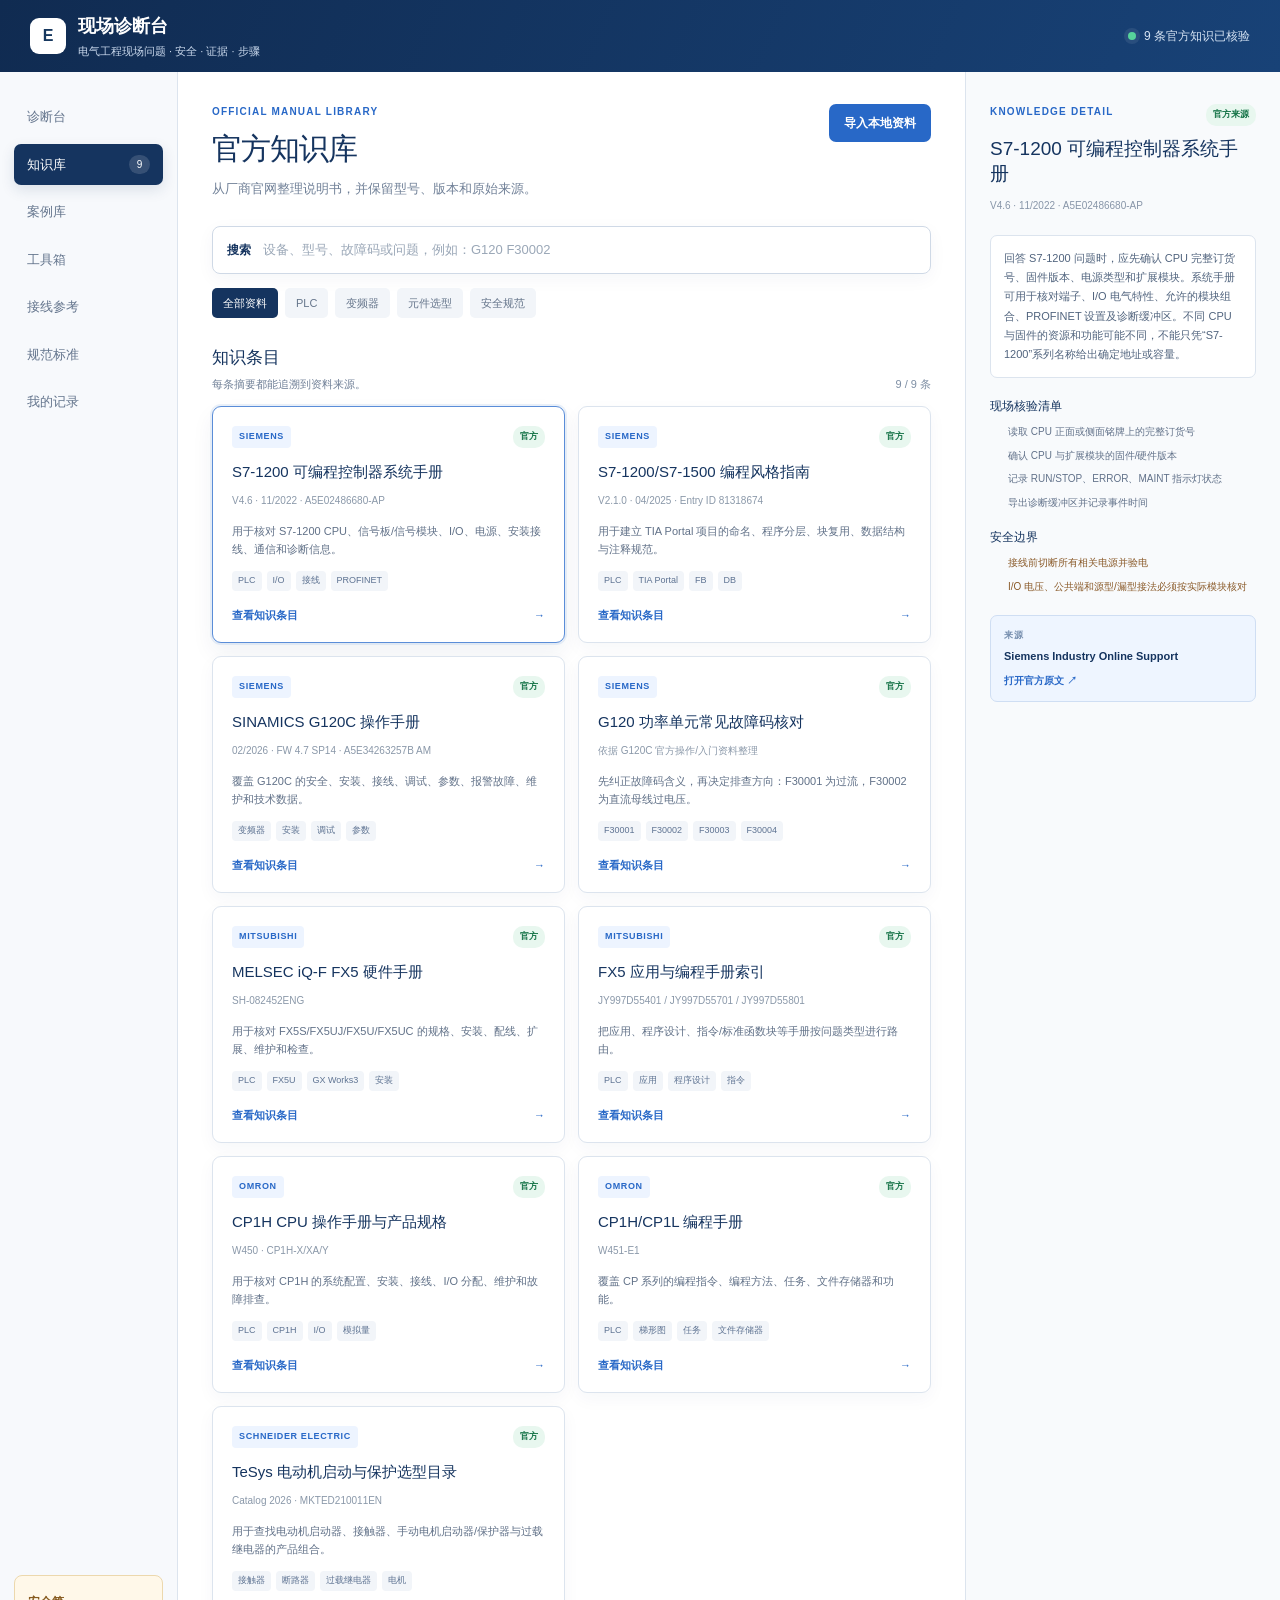
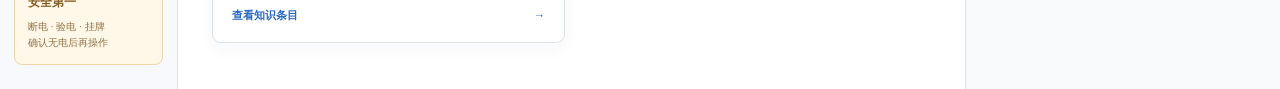
==== index.html @ 6938da8c "Publish field diagnosis desk static site" ====
<!doctype html>
<html lang="zh-CN">
  <head>
    <meta charset="UTF-8" />
    <meta name="viewport" content="width=device-width, initial-scale=1.0" />
    <meta name="theme-color" content="#15345f" />
    <meta name="description" content="面向电气自动化现场问题的官方知识库、安全诊断与可追溯依据。" />
    <link rel="icon" href="./favicon.svg" />
    <title>现场诊断台</title>
    <script type="module" crossorigin src="./assets/index-B-G9qsO-.js"></script>
    <link rel="stylesheet" crossorigin href="./assets/index-Dqo-OoaO.css">
  </head>
  <body>
    <div id="root"></div>
  </body>
</html>
---- assets/index-Dqo-OoaO.css ----
/*! tailwindcss v4.2.1 | MIT License | https://tailwindcss.com */
@layer theme{:root,:host{--font-sans:ui-sans-serif, system-ui, sans-serif, "Apple Color Emoji", "Segoe UI Emoji", "Segoe UI Symbol", "Noto Color Emoji";--font-mono:ui-monospace, SFMono-Regular, Menlo, Monaco, Consolas, "Liberation Mono", "Courier New", monospace;--spacing:.25rem;--default-font-family:var(--font-sans);--default-mono-font-family:var(--font-mono)}}@layer base{*,:after,:before,::backdrop{box-sizing:border-box;border:0 solid;margin:0;padding:0}::file-selector-button{box-sizing:border-box;border:0 solid;margin:0;padding:0}html,:host{-webkit-text-size-adjust:100%;tab-size:4;line-height:1.5;font-family:var(--default-font-family,ui-sans-serif, system-ui, sans-serif, "Apple Color Emoji", "Segoe UI Emoji", "Segoe UI Symbol", "Noto Color Emoji");font-feature-settings:var(--default-font-feature-settings,normal);font-variation-settings:var(--default-font-variation-settings,normal);-webkit-tap-highlight-color:transparent}hr{height:0;color:inherit;border-top-width:1px}abbr:where([title]){-webkit-text-decoration:underline dotted;text-decoration:underline dotted}h1,h2,h3,h4,h5,h6{font-size:inherit;font-weight:inherit}a{color:inherit;-webkit-text-decoration:inherit;-webkit-text-decoration:inherit;-webkit-text-decoration:inherit;-webkit-text-decoration:inherit;text-decoration:inherit}b,strong{font-weight:bolder}code,kbd,samp,pre{font-family:var(--default-mono-font-family,ui-monospace, SFMono-Regular, Menlo, Monaco, Consolas, "Liberation Mono", "Courier New", monospace);font-feature-settings:var(--default-mono-font-feature-settings,normal);font-variation-settings:var(--default-mono-font-variation-settings,normal);font-size:1em}small{font-size:80%}sub,sup{vertical-align:baseline;font-size:75%;line-height:0;position:relative}sub{bottom:-.25em}sup{top:-.5em}table{text-indent:0;border-color:inherit;border-collapse:collapse}:-moz-focusring{outline:auto}progress{vertical-align:baseline}summary{display:list-item}ol,ul,menu{list-style:none}img,svg,video,canvas,audio,iframe,embed,object{vertical-align:middle;display:block}img,video{max-width:100%;height:auto}button,input,select,optgroup,textarea{font:inherit;font-feature-settings:inherit;font-variation-settings:inherit;letter-spacing:inherit;color:inherit;opacity:1;background-color:#0000;border-radius:0}::file-selector-button{font:inherit;font-feature-settings:inherit;font-variation-settings:inherit;letter-spacing:inherit;color:inherit;opacity:1;background-color:#0000;border-radius:0}:where(select:is([multiple],[size])) optgroup{font-weight:bolder}:where(select:is([multiple],[size])) optgroup option{padding-inline-start:20px}::file-selector-button{margin-inline-end:4px}::placeholder{opacity:1}@supports (not ((-webkit-appearance:-apple-pay-button))) or (contain-intrinsic-size:1px){::placeholder{color:currentColor}@supports (color:color-mix(in lab, red, red)){::placeholder{color:color-mix(in oklab, currentcolor 50%, transparent)}}}textarea{resize:vertical}::-webkit-search-decoration{-webkit-appearance:none}::-webkit-date-and-time-value{min-height:1lh;text-align:inherit}::-webkit-datetime-edit{display:inline-flex}::-webkit-datetime-edit-fields-wrapper{padding:0}::-webkit-datetime-edit{padding-block:0}::-webkit-datetime-edit-year-field{padding-block:0}::-webkit-datetime-edit-month-field{padding-block:0}::-webkit-datetime-edit-day-field{padding-block:0}::-webkit-datetime-edit-hour-field{padding-block:0}::-webkit-datetime-edit-minute-field{padding-block:0}::-webkit-datetime-edit-second-field{padding-block:0}::-webkit-datetime-edit-millisecond-field{padding-block:0}::-webkit-datetime-edit-meridiem-field{padding-block:0}::-webkit-calendar-picker-indicator{line-height:1}:-moz-ui-invalid{box-shadow:none}button,input:where([type=button],[type=reset],[type=submit]){appearance:button}::file-selector-button{appearance:button}::-webkit-inner-spin-button{height:auto}::-webkit-outer-spin-button{height:auto}[hidden]:where(:not([hidden=until-found])){display:none!important}}@layer components;@layer utilities{.start{inset-inline-start:var(--spacing)}.table{display:table}}:root{--navy:#15345f;--blue:#2868c7;--blue-soft:#edf4ff;--ink:#1c2b3f;--muted:#718198;--line:#dce4ee}*{box-sizing:border-box}body{color:var(--ink);background:#edf2f8;margin:0;font-family:Inter,Microsoft YaHei,PingFang SC,Arial,sans-serif}button,input{font:inherit}button{cursor:pointer;border:0}.app-shell{background:#fff;min-height:100vh}.topbar{color:#fff;background:linear-gradient(115deg,#102b51,#184277);justify-content:space-between;align-items:center;height:72px;padding:0 30px;display:flex}.brand{align-items:center;gap:12px;display:flex}.brand-mark{color:#17385f;background:#fff;border-radius:9px;place-items:center;width:36px;height:36px;font-weight:900;display:grid}.brand strong{font-size:18px;display:block}.brand small{color:#c9d8ec;margin-top:3px;font-size:11px;display:block}.top-actions{color:#d7e4f4;align-items:center;gap:8px;font-size:12px;display:flex}.online-dot{background:#56d39b;border-radius:50%;width:8px;height:8px;box-shadow:0 0 0 4px #ffffff14}.app-grid{grid-template-columns:178px minmax(560px,1fr) 315px;min-height:calc(100vh - 72px);display:grid}.sidebar{border-right:1px solid var(--line);background:#f7f9fc;flex-direction:column;padding:24px 14px;display:flex}.sidebar nav{gap:6px;display:grid}.sidebar nav button{color:#64758d;text-align:left;background:0 0;border-radius:7px;justify-content:space-between;padding:11px 13px;font-size:13px;display:flex}.sidebar nav button:hover{color:var(--navy);background:#edf3fb}.sidebar nav button.active{color:#fff;background:var(--navy);box-shadow:0 5px 14px #15345f20}.sidebar nav span{text-align:center;background:#ffffff24;border-radius:10px;min-width:21px;padding:2px 6px;font-size:10px}.safety-card{color:#875b1f;background:#fff8e9;border:1px solid #ecd8ad;border-radius:8px;margin-top:auto;padding:13px}.safety-card strong{font-size:12px}.safety-card p{color:#94744a;margin:6px 0 0;font-size:10px;line-height:1.6}.content{min-width:0;padding:32px 34px 46px}.hero-row{justify-content:space-between;align-items:flex-start;gap:20px;display:flex}.eyebrow{color:var(--blue);letter-spacing:.12em;margin:0 0 7px;font-size:10px;font-weight:800}h1{color:var(--navy);letter-spacing:-.03em;margin:0;font-size:30px}.hero-row>div>p:last-child{color:var(--muted);margin:8px 0 0;font-size:13px}.primary-button{color:#fff;background:var(--blue);border-radius:7px;padding:10px 15px;font-size:12px;font-weight:700}.search-box{border:1px solid #cfd9e6;border-radius:8px;align-items:center;gap:12px;height:48px;margin-top:27px;padding:0 14px;display:flex;box-shadow:0 5px 18px #17365e0b}.search-box span{color:var(--navy);font-size:12px;font-weight:800}.search-box input{min-width:0;color:var(--ink);border:0;outline:0;flex:1;font-size:13px}.search-box input::placeholder{color:#9aa7b7}.filter-row{flex-wrap:wrap;gap:7px;margin-top:14px;display:flex}.filter-row button{color:#65758b;background:#f2f5f9;border-radius:5px;padding:7px 11px;font-size:11px}.filter-row button.selected{color:#fff;background:var(--navy)}.section-title{justify-content:space-between;align-items:flex-end;margin-top:27px;display:flex}.section-title h2{color:var(--navy);margin:0;font-size:17px}.section-title p{color:var(--muted);margin:5px 0 0;font-size:11px}.section-title>span{color:#7c8da3;font-size:11px}.manual-grid{grid-template-columns:repeat(2,minmax(0,1fr));gap:13px;margin-top:14px;display:grid}.manual-card{border:1px solid var(--line);background:#fff;border-radius:9px;min-height:218px;padding:19px;transition:border-color .16s,transform .16s,box-shadow .16s;box-shadow:0 6px 18px #17365e0a}.manual-card:hover{border-color:#a9c2e7;transform:translateY(-1px);box-shadow:0 10px 22px #17365e11}.manual-card.is-selected{border-color:#5a8dd8;box-shadow:0 0 0 2px #2868c718,0 10px 22px #17365e10}.manual-card-top{justify-content:space-between;align-items:center;gap:8px;display:flex}.manual-brand{color:var(--blue);background:var(--blue-soft);letter-spacing:.07em;border-radius:4px;padding:4px 7px;font-size:9px;font-weight:800;display:inline-block}.verified,.unverified{border-radius:10px;padding:4px 7px;font-size:9px;font-weight:800;display:inline-block}.verified{color:#167448;background:#e8f7ef}.unverified{color:#9b631b;background:#fff3dc}.manual-card h3{color:var(--navy);margin:13px 0 4px;font-size:15px}.manual-card small{color:#8a98a9;font-size:10px}.manual-card p{color:#617188;min-height:36px;margin:12px 0;font-size:11px;line-height:1.6}.tag-row{flex-wrap:wrap;gap:5px;display:flex}.tag-row span{color:#5e7392;background:#f2f5f9;border-radius:4px;padding:3px 6px;font-size:9px}.manual-card button{width:100%;color:var(--blue);background:0 0;justify-content:space-between;margin-top:16px;padding:0;font-size:11px;font-weight:700;display:flex}.rightbar{border-left:1px solid var(--line);background:#f8fafc;padding:32px 24px}.source-panel,.correction-card{border:1px solid var(--line);background:#fff;border-radius:9px;padding:20px}.source-panel h2{color:var(--navy);margin:0;font-size:17px}.source-panel ol{gap:18px;margin:21px 0 0;padding:0;list-style:none;display:grid}.source-panel li{gap:10px;display:flex}.source-panel li>span{width:24px;height:24px;color:var(--blue);background:var(--blue-soft);border-radius:50%;flex:0 0 24px;place-items:center;font-size:10px;font-weight:800;display:grid}.source-panel strong{font-size:12px}.source-panel li p{color:var(--muted);margin:4px 0 0;font-size:10px;line-height:1.5}.correction-card{color:#724a22;background:#fff9ef;border-color:#ebd7b8;margin-top:14px}.correction-card>span{color:#b77a2d;letter-spacing:.08em;font-size:9px;font-weight:800;display:block}.correction-card strong{margin-top:9px;font-size:14px;display:block}.correction-card p{margin:7px 0 0;font-size:11px;line-height:1.6}.detail-panel{min-width:0}.detail-panel h2{color:var(--navy);margin:10px 0 5px;font-size:19px;line-height:1.35}.detail-panel>small{color:#8795a8;font-size:10px}.detail-status{justify-content:flex-end;margin-top:-22px;display:flex}.detail-copy{color:#51647e;border:1px solid var(--line);background:#fff;border-radius:7px;margin:19px 0;padding:13px;font-size:11px;line-height:1.75}.detail-panel h3{color:var(--navy);margin:18px 0 9px;font-size:12px}.detail-panel ul{color:#62728a;gap:8px;margin:0;padding-left:18px;font-size:10px;line-height:1.55;display:grid}.detail-panel .caution-list{color:#8a5a29}.detail-source{background:#eef5ff;border:1px solid #cfdef3;border-radius:7px;gap:5px;margin-top:21px;padding:13px;display:grid}.detail-source span{color:#7890b0;letter-spacing:.08em;font-size:9px;font-weight:800}.detail-source strong{color:var(--navy);font-size:11px}.detail-source a{color:var(--blue);margin-top:4px;font-size:10px;font-weight:700;text-decoration:none}.empty-state{color:#718198;text-align:center;background:#f8fafc;border:1px dashed #ccd7e5;border-radius:8px;margin-top:16px;padding:42px 20px}.empty-state strong{color:var(--navy);font-size:14px}.empty-state p{margin:7px 0 0;font-size:11px}.secondary-button{color:var(--blue);background:var(--blue-soft);border:1px solid #cfdef3;border-radius:7px;padding:9px 13px;font-size:11px;font-weight:700}.question-composer{margin-top:24px;position:relative}.question-composer textarea{resize:vertical;width:100%;min-height:190px;color:var(--ink);font:inherit;background:#fff;border:1px solid #ccd7e5;border-radius:8px;outline:0;padding:16px;font-size:13px;line-height:1.75}.question-composer textarea:focus{border-color:#6190d4;box-shadow:0 0 0 3px #2868c714}.question-composer span{color:#95a2b2;font-size:9px;position:absolute;bottom:10px;right:12px}.equipment-heading{justify-content:space-between;align-items:flex-end;gap:14px;margin-top:22px;display:flex}.equipment-heading h2{color:var(--navy);margin:0;font-size:16px}.equipment-heading p{color:var(--muted);margin:4px 0 0;font-size:10px}.equipment-heading button{color:var(--blue);background:0 0;padding:7px 10px;font-size:11px;font-weight:700}.equipment-table-wrap{border:1px solid var(--line);border-radius:7px;margin-top:11px;overflow:hidden}.equipment-table-wrap table{border-collapse:collapse;width:100%;font-size:11px}.equipment-table-wrap th{color:#73839a;text-align:left;letter-spacing:.03em;background:#f5f7fa;padding:9px 11px;font-size:9px;font-weight:800}.equipment-table-wrap td{border-top:1px solid #e6ebf1;padding:11px}.equipment-table-wrap td button{color:#c24d4d;background:0 0;font-size:10px}.device-form{background:#f5f8fc;border:1px solid #d8e2ef;border-radius:7px;grid-template-columns:.8fr 1.1fr 1.2fr auto;gap:7px;margin-top:9px;padding:11px;display:grid}.device-form select,.device-form input{width:100%;min-width:0;color:var(--ink);background:#fff;border:1px solid #cfd9e6;border-radius:5px;padding:8px 9px;font-size:10px}.model-field{gap:5px;display:grid}.evidence-row{color:#7c8ba0;background:#fafbfd;border:1px dashed #c9d5e4;border-radius:7px;align-items:center;gap:10px;margin-top:17px;padding:11px 13px;font-size:10px;display:flex}.evidence-row button{color:var(--blue);background:0 0;font-size:11px;font-weight:700}.start-button{color:#fff;background:var(--navy);border-radius:7px;width:100%;min-height:47px;margin-top:17px;font-size:14px;font-weight:800;box-shadow:0 6px 16px #15345f20}.start-button:disabled{cursor:wait;opacity:.7}.disclaimer{color:#8a97a8;text-align:center;margin:9px 0 0;font-size:9px}.diagnosis-result{background:#fff;border:1px solid #cfdced;border-radius:9px;margin-top:22px;padding:20px;box-shadow:0 8px 24px #17365e0c}.result-top{color:#19744b;justify-content:space-between;align-items:center;gap:10px;font-size:9px;font-weight:800;display:flex}.result-top b{color:#6e8097}.diagnosis-result h2{color:var(--navy);margin:12px 0 7px;font-size:17px;line-height:1.45}.diagnosis-result>p{color:#607189;margin:0;font-size:11px;line-height:1.7}.diagnosis-result ol{color:#40536d;gap:8px;margin:15px 0;padding-left:20px;font-size:11px;line-height:1.6;display:grid}.result-sources{border-top:1px solid #e3e9f0;gap:6px;padding-top:13px;display:grid}.result-sources strong{color:#77889d;letter-spacing:.06em;font-size:9px}.result-sources a{color:var(--blue);font-size:10px;text-decoration:none}.safety-panel h2{color:var(--navy);margin:0;font-size:18px}.risk-card{color:#815020;background:#fff7e7;border:1px solid #ead4aa;border-radius:7px;margin-top:16px;padding:14px}.risk-card span{color:#9b5b1b;background:#ffe6bb;border-radius:10px;padding:3px 7px;font-size:9px;font-weight:800;display:inline-block}.risk-card p{margin:8px 0 0;font-size:10px;line-height:1.6}.check-row{color:#51647e;align-items:flex-start;gap:8px;margin-top:15px;font-size:10px;line-height:1.55;display:flex}.check-row input{accent-color:var(--blue);margin-top:1px}.context-note{color:#315f92;background:#edf5ff;border:1px solid #cedff4;border-radius:7px;margin-top:20px;padding:14px}.context-note strong{font-size:11px}.context-note p{margin:6px 0 0;font-size:10px;line-height:1.6}.toast{z-index:20;color:#fff;background:#203858;border-radius:6px;max-width:520px;padding:10px 15px;font-size:11px;position:fixed;bottom:24px;left:50%;transform:translate(-50%);box-shadow:0 8px 22px #10233a30}.visually-hidden{clip:rect(0, 0, 0, 0);white-space:nowrap;border:0;width:1px;height:1px;margin:-1px;padding:0;position:absolute;overflow:hidden}@media (width<=1120px){.app-grid{grid-template-columns:160px minmax(520px,1fr)}.rightbar{border-top:1px solid var(--line);border-left:0;grid-column:2}}@media (width<=760px){.topbar{padding:0 16px}.brand small,.top-actions{display:none}.app-grid{display:block}.sidebar{border-right:0;border-bottom:1px solid var(--line);padding:10px}.sidebar nav{display:flex;overflow-x:auto}.sidebar nav button{flex:none}.safety-card{display:none}.content,.rightbar{padding:24px 16px}.manual-grid,.device-form{grid-template-columns:1fr}}
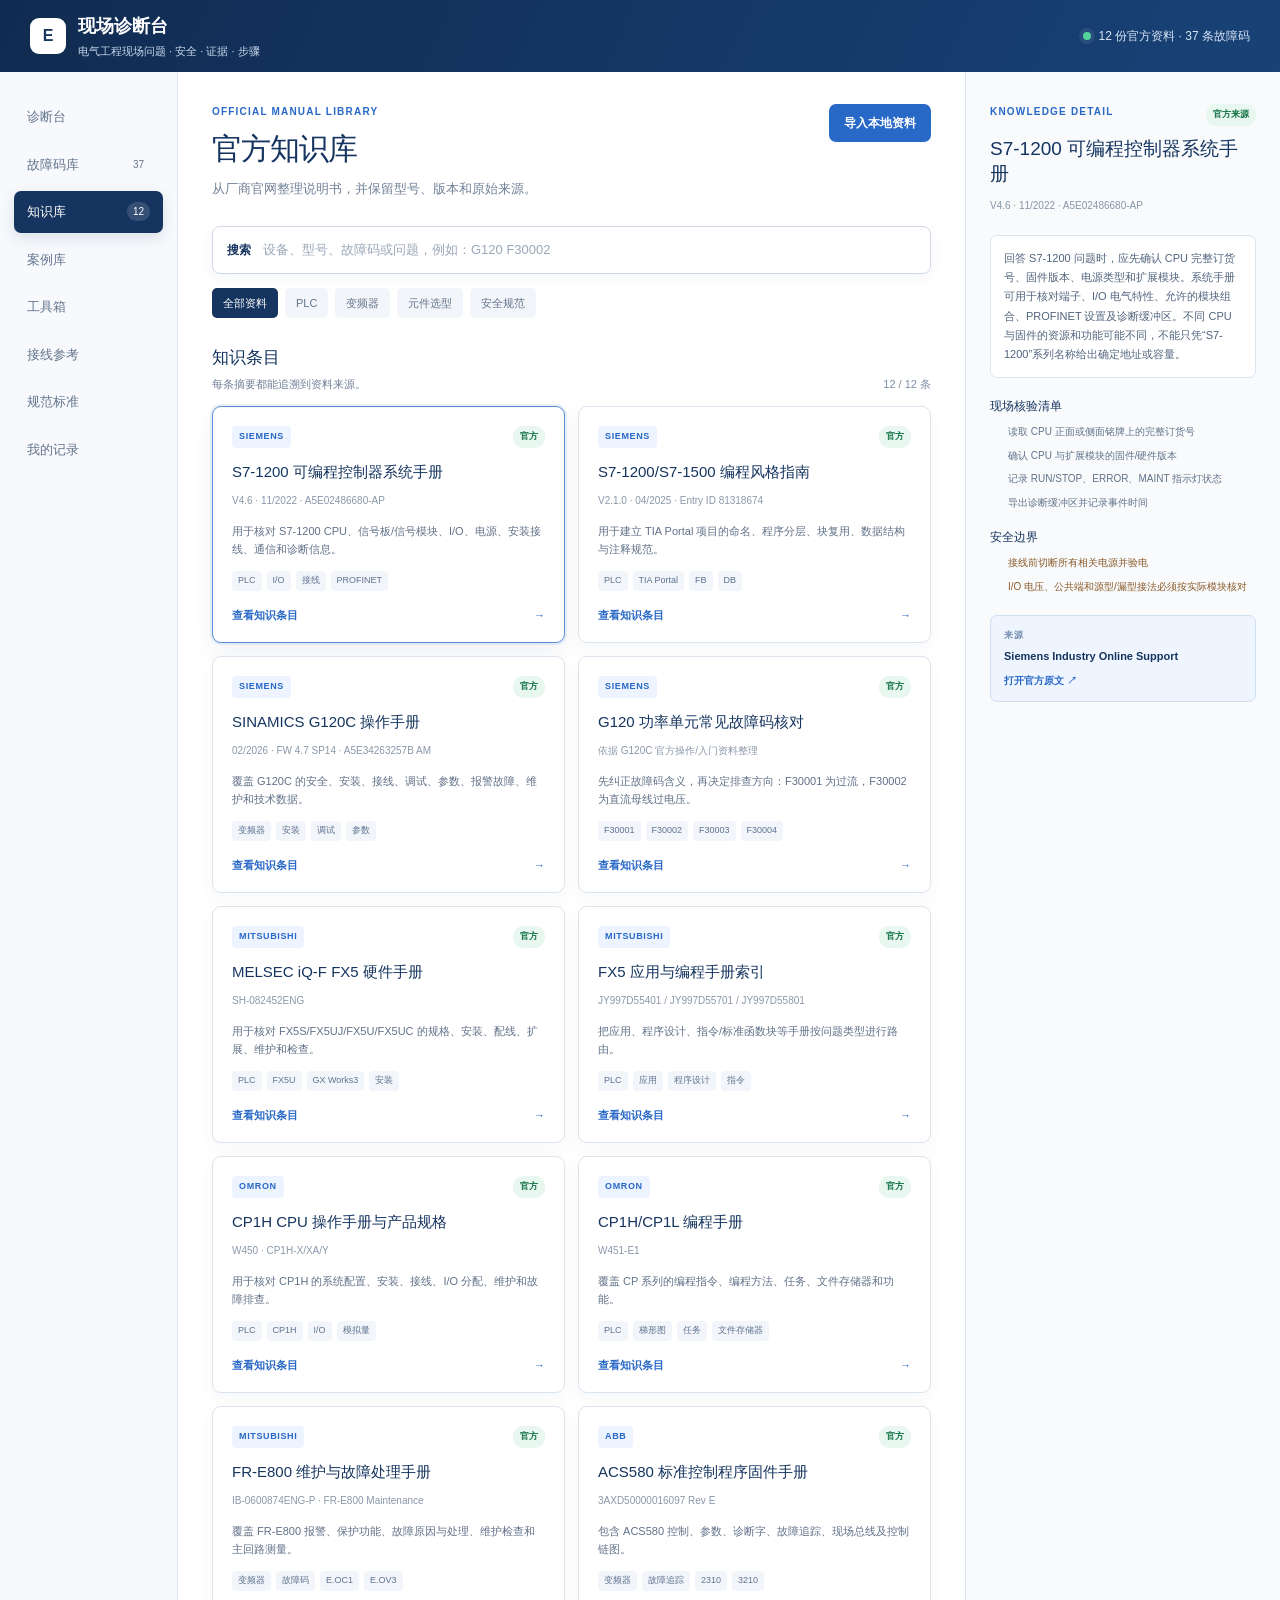
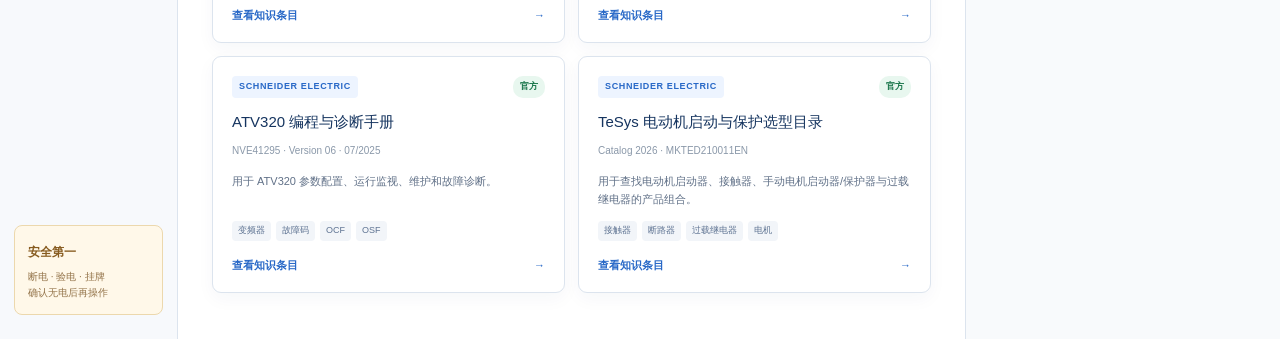
==== commit d8f96407: "Deploy official fault code library" ====
--- a/index.html
+++ b/index.html
@@ -7,8 +7,8 @@
     <meta name="description" content="面向电气自动化现场问题的官方知识库、安全诊断与可追溯依据。" />
     <link rel="icon" href="./favicon.svg" />
     <title>现场诊断台</title>
-    <script type="module" crossorigin src="./assets/index-B-G9qsO-.js"></script>
-    <link rel="stylesheet" crossorigin href="./assets/index-Dqo-OoaO.css">
+    <script type="module" crossorigin src="./assets/index-shf36430.js"></script>
+    <link rel="stylesheet" crossorigin href="./assets/index-D5wLMZqw.css">
   </head>
   <body>
     <div id="root"></div>
--- a/assets/index-D5wLMZqw.css
+++ b/assets/index-D5wLMZqw.css
@@ -0,0 +1,2 @@
+/*! tailwindcss v4.2.1 | MIT License | https://tailwindcss.com */
+@layer properties{@supports (((-webkit-hyphens:none)) and (not (margin-trim:inline))) or ((-moz-orient:inline) and (not (color:rgb(from red r g b)))){*,:before,:after,::backdrop{--tw-blur:initial;--tw-brightness:initial;--tw-contrast:initial;--tw-grayscale:initial;--tw-hue-rotate:initial;--tw-invert:initial;--tw-opacity:initial;--tw-saturate:initial;--tw-sepia:initial;--tw-drop-shadow:initial;--tw-drop-shadow-color:initial;--tw-drop-shadow-alpha:100%;--tw-drop-shadow-size:initial}}}@layer theme{:root,:host{--font-sans:ui-sans-serif, system-ui, sans-serif, "Apple Color Emoji", "Segoe UI Emoji", "Segoe UI Symbol", "Noto Color Emoji";--font-mono:ui-monospace, SFMono-Regular, Menlo, Monaco, Consolas, "Liberation Mono", "Courier New", monospace;--spacing:.25rem;--default-font-family:var(--font-sans);--default-mono-font-family:var(--font-mono)}}@layer base{*,:after,:before,::backdrop{box-sizing:border-box;border:0 solid;margin:0;padding:0}::file-selector-button{box-sizing:border-box;border:0 solid;margin:0;padding:0}html,:host{-webkit-text-size-adjust:100%;tab-size:4;line-height:1.5;font-family:var(--default-font-family,ui-sans-serif, system-ui, sans-serif, "Apple Color Emoji", "Segoe UI Emoji", "Segoe UI Symbol", "Noto Color Emoji");font-feature-settings:var(--default-font-feature-settings,normal);font-variation-settings:var(--default-font-variation-settings,normal);-webkit-tap-highlight-color:transparent}hr{height:0;color:inherit;border-top-width:1px}abbr:where([title]){-webkit-text-decoration:underline dotted;text-decoration:underline dotted}h1,h2,h3,h4,h5,h6{font-size:inherit;font-weight:inherit}a{color:inherit;-webkit-text-decoration:inherit;-webkit-text-decoration:inherit;-webkit-text-decoration:inherit;-webkit-text-decoration:inherit;text-decoration:inherit}b,strong{font-weight:bolder}code,kbd,samp,pre{font-family:var(--default-mono-font-family,ui-monospace, SFMono-Regular, Menlo, Monaco, Consolas, "Liberation Mono", "Courier New", monospace);font-feature-settings:var(--default-mono-font-feature-settings,normal);font-variation-settings:var(--default-mono-font-variation-settings,normal);font-size:1em}small{font-size:80%}sub,sup{vertical-align:baseline;font-size:75%;line-height:0;position:relative}sub{bottom:-.25em}sup{top:-.5em}table{text-indent:0;border-color:inherit;border-collapse:collapse}:-moz-focusring{outline:auto}progress{vertical-align:baseline}summary{display:list-item}ol,ul,menu{list-style:none}img,svg,video,canvas,audio,iframe,embed,object{vertical-align:middle;display:block}img,video{max-width:100%;height:auto}button,input,select,optgroup,textarea{font:inherit;font-feature-settings:inherit;font-variation-settings:inherit;letter-spacing:inherit;color:inherit;opacity:1;background-color:#0000;border-radius:0}::file-selector-button{font:inherit;font-feature-settings:inherit;font-variation-settings:inherit;letter-spacing:inherit;color:inherit;opacity:1;background-color:#0000;border-radius:0}:where(select:is([multiple],[size])) optgroup{font-weight:bolder}:where(select:is([multiple],[size])) optgroup option{padding-inline-start:20px}::file-selector-button{margin-inline-end:4px}::placeholder{opacity:1}@supports (not ((-webkit-appearance:-apple-pay-button))) or (contain-intrinsic-size:1px){::placeholder{color:currentColor}@supports (color:color-mix(in lab, red, red)){::placeholder{color:color-mix(in oklab, currentcolor 50%, transparent)}}}textarea{resize:vertical}::-webkit-search-decoration{-webkit-appearance:none}::-webkit-date-and-time-value{min-height:1lh;text-align:inherit}::-webkit-datetime-edit{display:inline-flex}::-webkit-datetime-edit-fields-wrapper{padding:0}::-webkit-datetime-edit{padding-block:0}::-webkit-datetime-edit-year-field{padding-block:0}::-webkit-datetime-edit-month-field{padding-block:0}::-webkit-datetime-edit-day-field{padding-block:0}::-webkit-datetime-edit-hour-field{padding-block:0}::-webkit-datetime-edit-minute-field{padding-block:0}::-webkit-datetime-edit-second-field{padding-block:0}::-webkit-datetime-edit-millisecond-field{padding-block:0}::-webkit-datetime-edit-meridiem-field{padding-block:0}::-webkit-calendar-picker-indicator{line-height:1}:-moz-ui-invalid{box-shadow:none}button,input:where([type=button],[type=reset],[type=submit]){appearance:button}::file-selector-button{appearance:button}::-webkit-inner-spin-button{height:auto}::-webkit-outer-spin-button{height:auto}[hidden]:where(:not([hidden=until-found])){display:none!important}}@layer components;@layer utilities{.visible{visibility:visible}.start{inset-inline-start:var(--spacing)}.end{inset-inline-end:var(--spacing)}.flex{display:flex}.hidden{display:none}.table{display:table}.resize{resize:both}.blur{--tw-blur:blur(8px);filter:var(--tw-blur,) var(--tw-brightness,) var(--tw-contrast,) var(--tw-grayscale,) var(--tw-hue-rotate,) var(--tw-invert,) var(--tw-saturate,) var(--tw-sepia,) var(--tw-drop-shadow,)}}:root{--navy:#15345f;--blue:#2868c7;--blue-soft:#edf4ff;--ink:#1c2b3f;--muted:#718198;--line:#dce4ee}*{box-sizing:border-box}body{color:var(--ink);background:#edf2f8;margin:0;font-family:Inter,Microsoft YaHei,PingFang SC,Arial,sans-serif}button,input{font:inherit}button{cursor:pointer;border:0}.app-shell{background:#fff;min-height:100vh}.topbar{color:#fff;background:linear-gradient(115deg,#102b51,#184277);justify-content:space-between;align-items:center;height:72px;padding:0 30px;display:flex}.brand{align-items:center;gap:12px;display:flex}.brand-mark{color:#17385f;background:#fff;border-radius:9px;place-items:center;width:36px;height:36px;font-weight:900;display:grid}.brand strong{font-size:18px;display:block}.brand small{color:#c9d8ec;margin-top:3px;font-size:11px;display:block}.top-actions{color:#d7e4f4;align-items:center;gap:8px;font-size:12px;display:flex}.online-dot{background:#56d39b;border-radius:50%;width:8px;height:8px;box-shadow:0 0 0 4px #ffffff14}.app-grid{grid-template-columns:178px minmax(560px,1fr) 315px;min-height:calc(100vh - 72px);display:grid}.sidebar{border-right:1px solid var(--line);background:#f7f9fc;flex-direction:column;padding:24px 14px;display:flex}.sidebar nav{gap:6px;display:grid}.sidebar nav button{color:#64758d;text-align:left;background:0 0;border-radius:7px;justify-content:space-between;padding:11px 13px;font-size:13px;display:flex}.sidebar nav button:hover{color:var(--navy);background:#edf3fb}.sidebar nav button.active{color:#fff;background:var(--navy);box-shadow:0 5px 14px #15345f20}.sidebar nav span{text-align:center;background:#ffffff24;border-radius:10px;min-width:21px;padding:2px 6px;font-size:10px}.safety-card{color:#875b1f;background:#fff8e9;border:1px solid #ecd8ad;border-radius:8px;margin-top:auto;padding:13px}.safety-card strong{font-size:12px}.safety-card p{color:#94744a;margin:6px 0 0;font-size:10px;line-height:1.6}.content{min-width:0;padding:32px 34px 46px}.hero-row{justify-content:space-between;align-items:flex-start;gap:20px;display:flex}.eyebrow{color:var(--blue);letter-spacing:.12em;margin:0 0 7px;font-size:10px;font-weight:800}h1{color:var(--navy);letter-spacing:-.03em;margin:0;font-size:30px}.hero-row>div>p:last-child{color:var(--muted);margin:8px 0 0;font-size:13px}.primary-button{color:#fff;background:var(--blue);border-radius:7px;padding:10px 15px;font-size:12px;font-weight:700}.search-box{border:1px solid #cfd9e6;border-radius:8px;align-items:center;gap:12px;height:48px;margin-top:27px;padding:0 14px;display:flex;box-shadow:0 5px 18px #17365e0b}.search-box span{color:var(--navy);font-size:12px;font-weight:800}.search-box input{min-width:0;color:var(--ink);border:0;outline:0;flex:1;font-size:13px}.search-box input::placeholder{color:#9aa7b7}.filter-row{flex-wrap:wrap;gap:7px;margin-top:14px;display:flex}.filter-row button{color:#65758b;background:#f2f5f9;border-radius:5px;padding:7px 11px;font-size:11px}.filter-row button.selected{color:#fff;background:var(--navy)}.section-title{justify-content:space-between;align-items:flex-end;margin-top:27px;display:flex}.section-title h2{color:var(--navy);margin:0;font-size:17px}.section-title p{color:var(--muted);margin:5px 0 0;font-size:11px}.section-title>span{color:#7c8da3;font-size:11px}.manual-grid{grid-template-columns:repeat(2,minmax(0,1fr));gap:13px;margin-top:14px;display:grid}.manual-card{border:1px solid var(--line);background:#fff;border-radius:9px;min-height:218px;padding:19px;transition:border-color .16s,transform .16s,box-shadow .16s;box-shadow:0 6px 18px #17365e0a}.manual-card:hover{border-color:#a9c2e7;transform:translateY(-1px);box-shadow:0 10px 22px #17365e11}.manual-card.is-selected{border-color:#5a8dd8;box-shadow:0 0 0 2px #2868c718,0 10px 22px #17365e10}.manual-card-top{justify-content:space-between;align-items:center;gap:8px;display:flex}.manual-brand{color:var(--blue);background:var(--blue-soft);letter-spacing:.07em;border-radius:4px;padding:4px 7px;font-size:9px;font-weight:800;display:inline-block}.verified,.unverified{border-radius:10px;padding:4px 7px;font-size:9px;font-weight:800;display:inline-block}.verified{color:#167448;background:#e8f7ef}.unverified{color:#9b631b;background:#fff3dc}.manual-card h3{color:var(--navy);margin:13px 0 4px;font-size:15px}.manual-card small{color:#8a98a9;font-size:10px}.manual-card p{color:#617188;min-height:36px;margin:12px 0;font-size:11px;line-height:1.6}.tag-row{flex-wrap:wrap;gap:5px;display:flex}.tag-row span{color:#5e7392;background:#f2f5f9;border-radius:4px;padding:3px 6px;font-size:9px}.manual-card button{width:100%;color:var(--blue);background:0 0;justify-content:space-between;margin-top:16px;padding:0;font-size:11px;font-weight:700;display:flex}.fault-library-count{min-width:82px;color:var(--navy);background:var(--blue-soft);text-align:center;border:1px solid #cfdef3;border-radius:8px;padding:10px 13px}.fault-library-count strong{font-size:22px;display:block}.fault-library-count span{color:#6780a2;font-size:9px}.fault-toolbar{justify-content:space-between;align-items:flex-end;gap:12px;display:flex}.fault-toolbar .filter-row{flex:1}.fault-toolbar>label{color:#718198;gap:4px;min-width:135px;font-size:9px;display:grid}.fault-toolbar select{color:var(--ink);background:#fff;border:1px solid #cfd9e6;border-radius:5px;padding:7px 9px;font-size:10px}.fault-grid{grid-template-columns:repeat(2,minmax(0,1fr));gap:13px;margin-top:14px;display:grid}.fault-card{border:1px solid var(--line);background:#fff;border-radius:9px;min-height:258px;padding:18px;transition:border-color .16s,transform .16s,box-shadow .16s;box-shadow:0 6px 18px #17365e0a}.fault-card:hover{border-color:#a9c2e7;transform:translateY(-1px);box-shadow:0 10px 22px #17365e11}.fault-card.is-selected{border-color:#5a8dd8;box-shadow:0 0 0 2px #2868c718,0 10px 22px #17365e10}.fault-card-top{justify-content:space-between;align-items:center;gap:8px;display:flex}.fault-card-top>span{color:var(--blue);background:var(--blue-soft);letter-spacing:.07em;border-radius:4px;padding:4px 7px;font-size:9px;font-weight:800}.fault-card-top small{color:#8795a8;text-overflow:ellipsis;white-space:nowrap;font-size:9px;overflow:hidden}.fault-code-row{justify-content:space-between;align-items:center;gap:8px;margin-top:14px;display:flex}.fault-code-row strong{color:var(--navy);letter-spacing:.01em;font-size:22px}.fault-code-row span{color:#6b577b;background:#f3edf7;border-radius:10px;padding:4px 7px;font-size:8px}.fault-card h3{color:var(--navy);margin:7px 0 0;font-size:14px}.fault-card>p{color:#617188;min-height:52px;margin:10px 0;font-size:10px;line-height:1.65}.fault-meta{background:#f7f9fc;border-radius:5px;gap:3px;padding:8px 10px;display:grid}.fault-meta span{color:#8997a8;font-size:8px}.fault-meta b{color:#50627a;font-size:9px;font-weight:700}.fault-card>button{width:100%;color:var(--blue);background:0 0;justify-content:space-between;margin-top:13px;padding:0;font-size:10px;font-weight:700;display:flex}.rightbar{border-left:1px solid var(--line);background:#f8fafc;padding:32px 24px}.source-panel,.correction-card{border:1px solid var(--line);background:#fff;border-radius:9px;padding:20px}.source-panel h2{color:var(--navy);margin:0;font-size:17px}.source-panel ol{gap:18px;margin:21px 0 0;padding:0;list-style:none;display:grid}.source-panel li{gap:10px;display:flex}.source-panel li>span{width:24px;height:24px;color:var(--blue);background:var(--blue-soft);border-radius:50%;flex:0 0 24px;place-items:center;font-size:10px;font-weight:800;display:grid}.source-panel strong{font-size:12px}.source-panel li p{color:var(--muted);margin:4px 0 0;font-size:10px;line-height:1.5}.correction-card{color:#724a22;background:#fff9ef;border-color:#ebd7b8;margin-top:14px}.correction-card>span{color:#b77a2d;letter-spacing:.08em;font-size:9px;font-weight:800;display:block}.correction-card strong{margin-top:9px;font-size:14px;display:block}.correction-card p{margin:7px 0 0;font-size:11px;line-height:1.6}.detail-panel{min-width:0}.detail-panel h2{color:var(--navy);margin:10px 0 5px;font-size:19px;line-height:1.35}.detail-panel>small{color:#8795a8;font-size:10px}.detail-status{justify-content:flex-end;margin-top:-22px;display:flex}.detail-copy{color:#51647e;border:1px solid var(--line);background:#fff;border-radius:7px;margin:19px 0;padding:13px;font-size:11px;line-height:1.75}.detail-panel h3{color:var(--navy);margin:18px 0 9px;font-size:12px}.detail-panel ul{color:#62728a;gap:8px;margin:0;padding-left:18px;font-size:10px;line-height:1.55;display:grid}.detail-panel .caution-list{color:#8a5a29}.detail-source{background:#eef5ff;border:1px solid #cfdef3;border-radius:7px;gap:5px;margin-top:21px;padding:13px;display:grid}.detail-source span{color:#7890b0;letter-spacing:.08em;font-size:9px;font-weight:800}.detail-source strong{color:var(--navy);font-size:11px}.detail-source small{color:#647a98;font-size:9px;line-height:1.5}.detail-source a{color:var(--blue);margin-top:4px;font-size:10px;font-weight:700;text-decoration:none}.fault-detail-code{color:var(--blue);letter-spacing:.02em;margin-top:10px;font-size:30px;font-weight:900}.fault-facts{gap:7px;margin-top:17px;display:grid}.fault-facts>div{border-bottom:1px solid #e2e8f0;justify-content:space-between;gap:14px;padding-bottom:7px;display:flex}.fault-facts span{color:#8795a8;font-size:9px}.fault-facts strong{color:#425772;text-align:right;font-size:9px}.fault-detail ol{color:#53657d;gap:8px;margin:0;padding-left:19px;font-size:10px;line-height:1.55;display:grid}.empty-state{color:#718198;text-align:center;background:#f8fafc;border:1px dashed #ccd7e5;border-radius:8px;margin-top:16px;padding:42px 20px}.empty-state strong{color:var(--navy);font-size:14px}.empty-state p{margin:7px 0 0;font-size:11px}.secondary-button{color:var(--blue);background:var(--blue-soft);border:1px solid #cfdef3;border-radius:7px;padding:9px 13px;font-size:11px;font-weight:700}.question-composer{margin-top:24px;position:relative}.question-composer textarea{resize:vertical;width:100%;min-height:190px;color:var(--ink);font:inherit;background:#fff;border:1px solid #ccd7e5;border-radius:8px;outline:0;padding:16px;font-size:13px;line-height:1.75}.question-composer textarea:focus{border-color:#6190d4;box-shadow:0 0 0 3px #2868c714}.question-composer span{color:#95a2b2;font-size:9px;position:absolute;bottom:10px;right:12px}.equipment-heading{justify-content:space-between;align-items:flex-end;gap:14px;margin-top:22px;display:flex}.equipment-heading h2{color:var(--navy);margin:0;font-size:16px}.equipment-heading p{color:var(--muted);margin:4px 0 0;font-size:10px}.equipment-heading button{color:var(--blue);background:0 0;padding:7px 10px;font-size:11px;font-weight:700}.equipment-table-wrap{border:1px solid var(--line);border-radius:7px;margin-top:11px;overflow:hidden}.equipment-table-wrap table{border-collapse:collapse;width:100%;font-size:11px}.equipment-table-wrap th{color:#73839a;text-align:left;letter-spacing:.03em;background:#f5f7fa;padding:9px 11px;font-size:9px;font-weight:800}.equipment-table-wrap td{border-top:1px solid #e6ebf1;padding:11px}.equipment-table-wrap td button{color:#c24d4d;background:0 0;font-size:10px}.device-form{background:#f5f8fc;border:1px solid #d8e2ef;border-radius:7px;grid-template-columns:.8fr 1.1fr 1.2fr auto;gap:7px;margin-top:9px;padding:11px;display:grid}.device-form select,.device-form input{width:100%;min-width:0;color:var(--ink);background:#fff;border:1px solid #cfd9e6;border-radius:5px;padding:8px 9px;font-size:10px}.model-field{gap:5px;display:grid}.evidence-row{color:#7c8ba0;background:#fafbfd;border:1px dashed #c9d5e4;border-radius:7px;align-items:center;gap:10px;margin-top:17px;padding:11px 13px;font-size:10px;display:flex}.evidence-row button{color:var(--blue);background:0 0;font-size:11px;font-weight:700}.start-button{color:#fff;background:var(--navy);border-radius:7px;width:100%;min-height:47px;margin-top:17px;font-size:14px;font-weight:800;box-shadow:0 6px 16px #15345f20}.start-button:disabled{cursor:wait;opacity:.7}.disclaimer{color:#8a97a8;text-align:center;margin:9px 0 0;font-size:9px}.diagnosis-result{background:#fff;border:1px solid #cfdced;border-radius:9px;margin-top:22px;padding:20px;box-shadow:0 8px 24px #17365e0c}.result-top{color:#19744b;justify-content:space-between;align-items:center;gap:10px;font-size:9px;font-weight:800;display:flex}.result-top b{color:#6e8097}.diagnosis-result h2{color:var(--navy);margin:12px 0 7px;font-size:17px;line-height:1.45}.diagnosis-result>p{color:#607189;margin:0;font-size:11px;line-height:1.7}.diagnosis-result ol{color:#40536d;gap:8px;margin:15px 0;padding-left:20px;font-size:11px;line-height:1.6;display:grid}.result-sources{border-top:1px solid #e3e9f0;gap:6px;padding-top:13px;display:grid}.result-sources strong{color:#77889d;letter-spacing:.06em;font-size:9px}.result-sources a{color:var(--blue);font-size:10px;text-decoration:none}.safety-panel h2{color:var(--navy);margin:0;font-size:18px}.risk-card{color:#815020;background:#fff7e7;border:1px solid #ead4aa;border-radius:7px;margin-top:16px;padding:14px}.risk-card span{color:#9b5b1b;background:#ffe6bb;border-radius:10px;padding:3px 7px;font-size:9px;font-weight:800;display:inline-block}.risk-card p{margin:8px 0 0;font-size:10px;line-height:1.6}.check-row{color:#51647e;align-items:flex-start;gap:8px;margin-top:15px;font-size:10px;line-height:1.55;display:flex}.check-row input{accent-color:var(--blue);margin-top:1px}.context-note{color:#315f92;background:#edf5ff;border:1px solid #cedff4;border-radius:7px;margin-top:20px;padding:14px}.context-note strong{font-size:11px}.context-note p{margin:6px 0 0;font-size:10px;line-height:1.6}.toast{z-index:20;color:#fff;background:#203858;border-radius:6px;max-width:520px;padding:10px 15px;font-size:11px;position:fixed;bottom:24px;left:50%;transform:translate(-50%);box-shadow:0 8px 22px #10233a30}.visually-hidden{clip:rect(0, 0, 0, 0);white-space:nowrap;border:0;width:1px;height:1px;margin:-1px;padding:0;position:absolute;overflow:hidden}@media (width<=1120px){.app-grid{grid-template-columns:160px minmax(520px,1fr)}.rightbar{border-top:1px solid var(--line);border-left:0;grid-column:2}}@media (width<=760px){.topbar{padding:0 16px}.brand small,.top-actions{display:none}.app-grid{display:block}.sidebar{border-right:0;border-bottom:1px solid var(--line);padding:10px}.sidebar nav{display:flex;overflow-x:auto}.sidebar nav button{flex:none}.safety-card{display:none}.content,.rightbar{padding:24px 16px}.manual-grid,.fault-grid{grid-template-columns:1fr}.fault-toolbar{display:block}.fault-toolbar>label{margin-top:10px}.device-form{grid-template-columns:1fr}}@property --tw-blur{syntax:"*";inherits:false}@property --tw-brightness{syntax:"*";inherits:false}@property --tw-contrast{syntax:"*";inherits:false}@property --tw-grayscale{syntax:"*";inherits:false}@property --tw-hue-rotate{syntax:"*";inherits:false}@property --tw-invert{syntax:"*";inherits:false}@property --tw-opacity{syntax:"*";inherits:false}@property --tw-saturate{syntax:"*";inherits:false}@property --tw-sepia{syntax:"*";inherits:false}@property --tw-drop-shadow{syntax:"*";inherits:false}@property --tw-drop-shadow-color{syntax:"*";inherits:false}@property --tw-drop-shadow-alpha{syntax:"<percentage>";inherits:false;initial-value:100%}@property --tw-drop-shadow-size{syntax:"*";inherits:false}
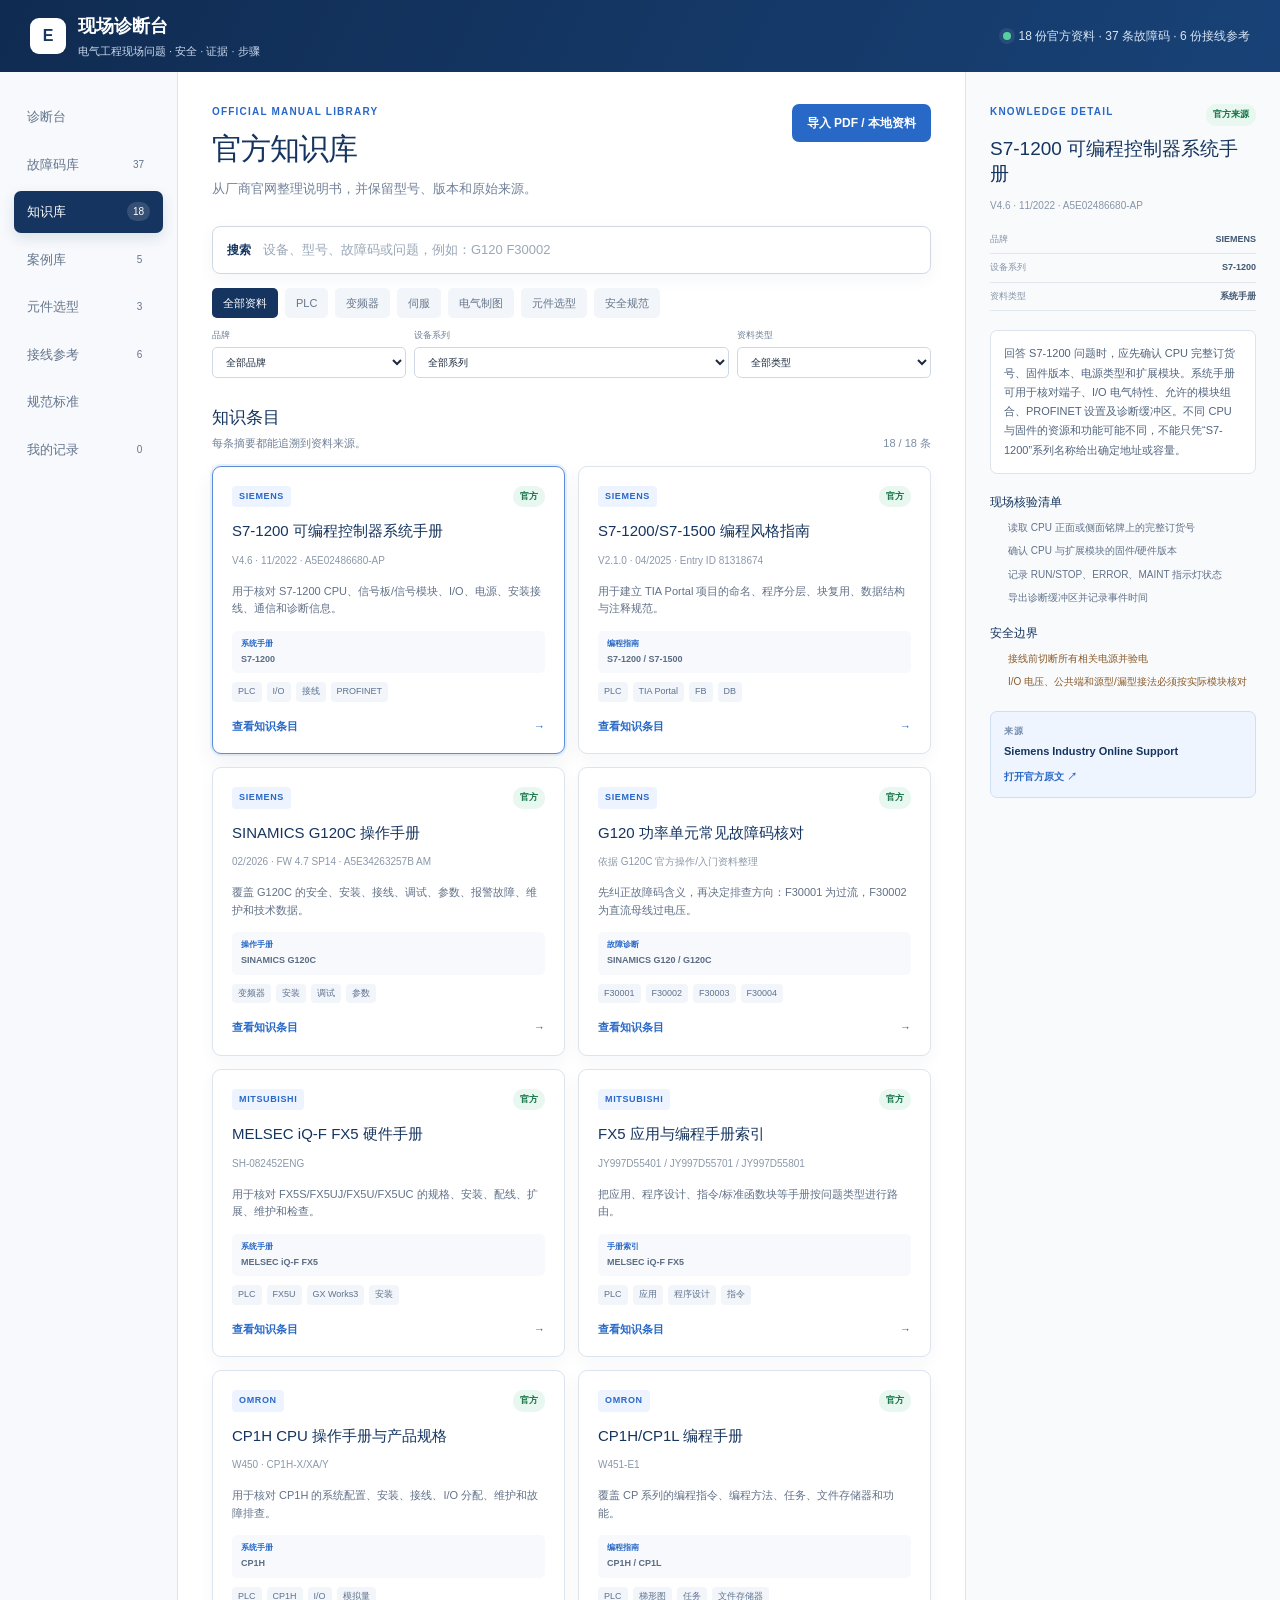
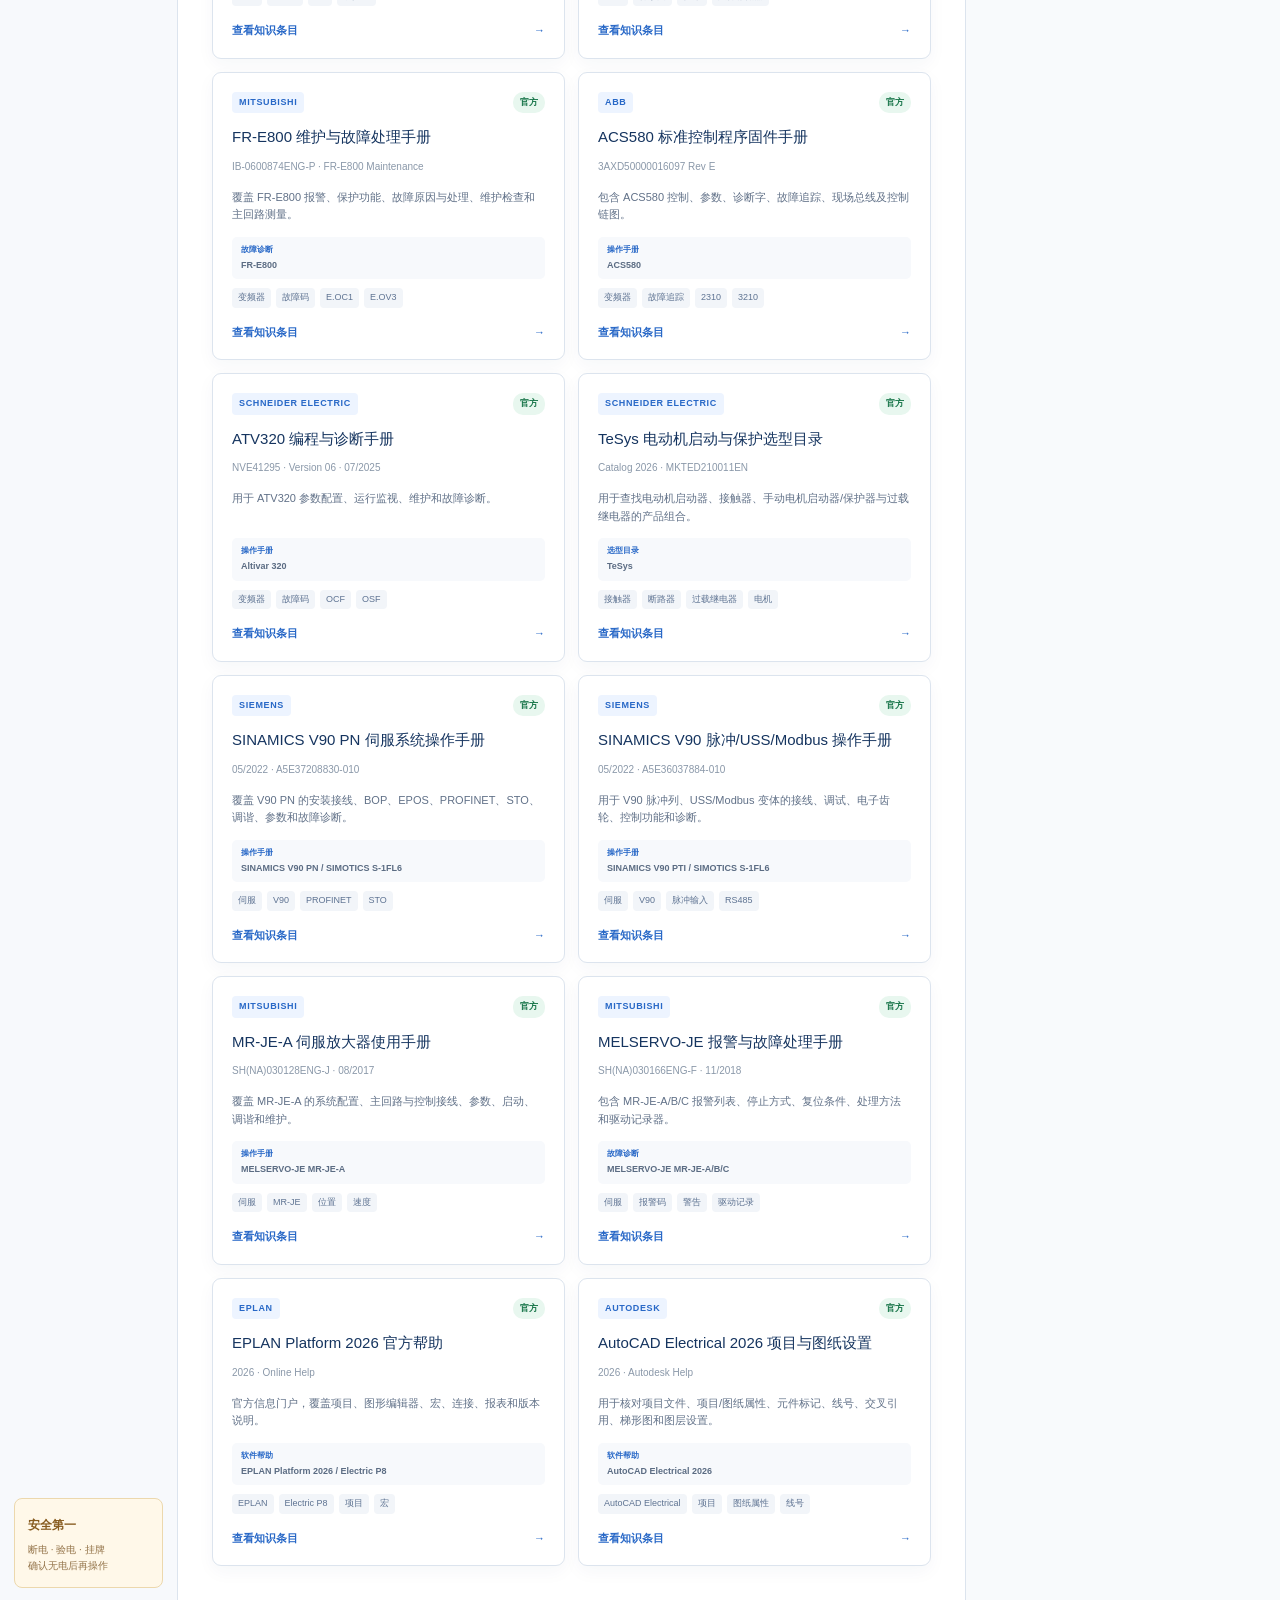
==== commit 7be2b011: "Deploy full electrical knowledge expansion" ====
--- a/index.html
+++ b/index.html
@@ -7,8 +7,8 @@
     <meta name="description" content="面向电气自动化现场问题的官方知识库、安全诊断与可追溯依据。" />
     <link rel="icon" href="./favicon.svg" />
     <title>现场诊断台</title>
-    <script type="module" crossorigin src="./assets/index-shf36430.js"></script>
-    <link rel="stylesheet" crossorigin href="./assets/index-D5wLMZqw.css">
+    <script type="module" crossorigin src="./assets/index-BtguCOjn.js"></script>
+    <link rel="stylesheet" crossorigin href="./assets/index-DraXObAr.css">
   </head>
   <body>
     <div id="root"></div>
--- a/assets/index-DraXObAr.css
+++ b/assets/index-DraXObAr.css
@@ -0,0 +1,2 @@
+/*! tailwindcss v4.2.1 | MIT License | https://tailwindcss.com */
+@layer properties{@supports (((-webkit-hyphens:none)) and (not (margin-trim:inline))) or ((-moz-orient:inline) and (not (color:rgb(from red r g b)))){*,:before,:after,::backdrop{--tw-blur:initial;--tw-brightness:initial;--tw-contrast:initial;--tw-grayscale:initial;--tw-hue-rotate:initial;--tw-invert:initial;--tw-opacity:initial;--tw-saturate:initial;--tw-sepia:initial;--tw-drop-shadow:initial;--tw-drop-shadow-color:initial;--tw-drop-shadow-alpha:100%;--tw-drop-shadow-size:initial}}}@layer theme{:root,:host{--font-sans:ui-sans-serif, system-ui, sans-serif, "Apple Color Emoji", "Segoe UI Emoji", "Segoe UI Symbol", "Noto Color Emoji";--font-mono:ui-monospace, SFMono-Regular, Menlo, Monaco, Consolas, "Liberation Mono", "Courier New", monospace;--spacing:.25rem;--default-font-family:var(--font-sans);--default-mono-font-family:var(--font-mono)}}@layer base{*,:after,:before,::backdrop{box-sizing:border-box;border:0 solid;margin:0;padding:0}::file-selector-button{box-sizing:border-box;border:0 solid;margin:0;padding:0}html,:host{-webkit-text-size-adjust:100%;tab-size:4;line-height:1.5;font-family:var(--default-font-family,ui-sans-serif, system-ui, sans-serif, "Apple Color Emoji", "Segoe UI Emoji", "Segoe UI Symbol", "Noto Color Emoji");font-feature-settings:var(--default-font-feature-settings,normal);font-variation-settings:var(--default-font-variation-settings,normal);-webkit-tap-highlight-color:transparent}hr{height:0;color:inherit;border-top-width:1px}abbr:where([title]){-webkit-text-decoration:underline dotted;text-decoration:underline dotted}h1,h2,h3,h4,h5,h6{font-size:inherit;font-weight:inherit}a{color:inherit;-webkit-text-decoration:inherit;-webkit-text-decoration:inherit;-webkit-text-decoration:inherit;-webkit-text-decoration:inherit;text-decoration:inherit}b,strong{font-weight:bolder}code,kbd,samp,pre{font-family:var(--default-mono-font-family,ui-monospace, SFMono-Regular, Menlo, Monaco, Consolas, "Liberation Mono", "Courier New", monospace);font-feature-settings:var(--default-mono-font-feature-settings,normal);font-variation-settings:var(--default-mono-font-variation-settings,normal);font-size:1em}small{font-size:80%}sub,sup{vertical-align:baseline;font-size:75%;line-height:0;position:relative}sub{bottom:-.25em}sup{top:-.5em}table{text-indent:0;border-color:inherit;border-collapse:collapse}:-moz-focusring{outline:auto}progress{vertical-align:baseline}summary{display:list-item}ol,ul,menu{list-style:none}img,svg,video,canvas,audio,iframe,embed,object{vertical-align:middle;display:block}img,video{max-width:100%;height:auto}button,input,select,optgroup,textarea{font:inherit;font-feature-settings:inherit;font-variation-settings:inherit;letter-spacing:inherit;color:inherit;opacity:1;background-color:#0000;border-radius:0}::file-selector-button{font:inherit;font-feature-settings:inherit;font-variation-settings:inherit;letter-spacing:inherit;color:inherit;opacity:1;background-color:#0000;border-radius:0}:where(select:is([multiple],[size])) optgroup{font-weight:bolder}:where(select:is([multiple],[size])) optgroup option{padding-inline-start:20px}::file-selector-button{margin-inline-end:4px}::placeholder{opacity:1}@supports (not ((-webkit-appearance:-apple-pay-button))) or (contain-intrinsic-size:1px){::placeholder{color:currentColor}@supports (color:color-mix(in lab, red, red)){::placeholder{color:color-mix(in oklab, currentcolor 50%, transparent)}}}textarea{resize:vertical}::-webkit-search-decoration{-webkit-appearance:none}::-webkit-date-and-time-value{min-height:1lh;text-align:inherit}::-webkit-datetime-edit{display:inline-flex}::-webkit-datetime-edit-fields-wrapper{padding:0}::-webkit-datetime-edit{padding-block:0}::-webkit-datetime-edit-year-field{padding-block:0}::-webkit-datetime-edit-month-field{padding-block:0}::-webkit-datetime-edit-day-field{padding-block:0}::-webkit-datetime-edit-hour-field{padding-block:0}::-webkit-datetime-edit-minute-field{padding-block:0}::-webkit-datetime-edit-second-field{padding-block:0}::-webkit-datetime-edit-millisecond-field{padding-block:0}::-webkit-datetime-edit-meridiem-field{padding-block:0}::-webkit-calendar-picker-indicator{line-height:1}:-moz-ui-invalid{box-shadow:none}button,input:where([type=button],[type=reset],[type=submit]){appearance:button}::file-selector-button{appearance:button}::-webkit-inner-spin-button{height:auto}::-webkit-outer-spin-button{height:auto}[hidden]:where(:not([hidden=until-found])){display:none!important}}@layer components;@layer utilities{.visible{visibility:visible}.start{inset-inline-start:var(--spacing)}.end{inset-inline-end:var(--spacing)}.flex{display:flex}.hidden{display:none}.table{display:table}.resize{resize:both}.blur{--tw-blur:blur(8px);filter:var(--tw-blur,) var(--tw-brightness,) var(--tw-contrast,) var(--tw-grayscale,) var(--tw-hue-rotate,) var(--tw-invert,) var(--tw-saturate,) var(--tw-sepia,) var(--tw-drop-shadow,)}}:root{--navy:#15345f;--blue:#2868c7;--blue-soft:#edf4ff;--ink:#1c2b3f;--muted:#718198;--line:#dce4ee}*{box-sizing:border-box}body{color:var(--ink);background:#edf2f8;margin:0;font-family:Inter,Microsoft YaHei,PingFang SC,Arial,sans-serif}button,input{font:inherit}button{cursor:pointer;border:0}.app-shell{background:#fff;min-height:100vh}.topbar{color:#fff;background:linear-gradient(115deg,#102b51,#184277);justify-content:space-between;align-items:center;height:72px;padding:0 30px;display:flex}.brand{align-items:center;gap:12px;display:flex}.brand-mark{color:#17385f;background:#fff;border-radius:9px;place-items:center;width:36px;height:36px;font-weight:900;display:grid}.brand strong{font-size:18px;display:block}.brand small{color:#c9d8ec;margin-top:3px;font-size:11px;display:block}.top-actions{color:#d7e4f4;align-items:center;gap:8px;font-size:12px;display:flex}.online-dot{background:#56d39b;border-radius:50%;width:8px;height:8px;box-shadow:0 0 0 4px #ffffff14}.app-grid{grid-template-columns:178px minmax(560px,1fr) 315px;min-height:calc(100vh - 72px);display:grid}.sidebar{border-right:1px solid var(--line);background:#f7f9fc;flex-direction:column;padding:24px 14px;display:flex}.sidebar nav{gap:6px;display:grid}.sidebar nav button{color:#64758d;text-align:left;background:0 0;border-radius:7px;justify-content:space-between;padding:11px 13px;font-size:13px;display:flex}.sidebar nav button:hover{color:var(--navy);background:#edf3fb}.sidebar nav button.active{color:#fff;background:var(--navy);box-shadow:0 5px 14px #15345f20}.sidebar nav span{text-align:center;background:#ffffff24;border-radius:10px;min-width:21px;padding:2px 6px;font-size:10px}.safety-card{color:#875b1f;background:#fff8e9;border:1px solid #ecd8ad;border-radius:8px;margin-top:auto;padding:13px}.safety-card strong{font-size:12px}.safety-card p{color:#94744a;margin:6px 0 0;font-size:10px;line-height:1.6}.content{min-width:0;padding:32px 34px 46px}.hero-row{justify-content:space-between;align-items:flex-start;gap:20px;display:flex}.eyebrow{color:var(--blue);letter-spacing:.12em;margin:0 0 7px;font-size:10px;font-weight:800}h1{color:var(--navy);letter-spacing:-.03em;margin:0;font-size:30px}.hero-row>div>p:last-child{color:var(--muted);margin:8px 0 0;font-size:13px}.primary-button{color:#fff;background:var(--blue);border-radius:7px;padding:10px 15px;font-size:12px;font-weight:700}.primary-button:disabled{cursor:wait;opacity:.65}.hero-actions{gap:8px;display:flex}.search-box{border:1px solid #cfd9e6;border-radius:8px;align-items:center;gap:12px;height:48px;margin-top:27px;padding:0 14px;display:flex;box-shadow:0 5px 18px #17365e0b}.search-box span{color:var(--navy);font-size:12px;font-weight:800}.search-box input{min-width:0;color:var(--ink);border:0;outline:0;flex:1;font-size:13px}.search-box input::placeholder{color:#9aa7b7}.filter-row{flex-wrap:wrap;gap:7px;margin-top:14px;display:flex}.filter-row button{color:#65758b;background:#f2f5f9;border-radius:5px;padding:7px 11px;font-size:11px}.filter-row button.selected{color:#fff;background:var(--navy)}.knowledge-toolbar{grid-template-columns:.8fr 1.3fr .8fr;gap:8px;margin-top:11px;display:grid}.knowledge-toolbar label{color:#718198;gap:4px;font-size:9px;display:grid}.knowledge-toolbar select{min-width:0;color:var(--ink);background:#fff;border:1px solid #cfd9e6;border-radius:5px;padding:8px 9px;font-size:10px}.section-title{justify-content:space-between;align-items:flex-end;margin-top:27px;display:flex}.section-title h2{color:var(--navy);margin:0;font-size:17px}.section-title p{color:var(--muted);margin:5px 0 0;font-size:11px}.section-title>span{color:#7c8da3;font-size:11px}.manual-grid{grid-template-columns:repeat(2,minmax(0,1fr));gap:13px;margin-top:14px;display:grid}.manual-card{border:1px solid var(--line);background:#fff;border-radius:9px;min-height:218px;padding:19px;transition:border-color .16s,transform .16s,box-shadow .16s;box-shadow:0 6px 18px #17365e0a}.manual-card:hover{border-color:#a9c2e7;transform:translateY(-1px);box-shadow:0 10px 22px #17365e11}.manual-card.is-selected{border-color:#5a8dd8;box-shadow:0 0 0 2px #2868c718,0 10px 22px #17365e10}.manual-card-top{justify-content:space-between;align-items:center;gap:8px;display:flex}.manual-brand{color:var(--blue);background:var(--blue-soft);letter-spacing:.07em;border-radius:4px;padding:4px 7px;font-size:9px;font-weight:800;display:inline-block}.verified,.unverified{border-radius:10px;padding:4px 7px;font-size:9px;font-weight:800;display:inline-block}.verified{color:#167448;background:#e8f7ef}.unverified{color:#9b631b;background:#fff3dc}.manual-card h3{color:var(--navy);margin:13px 0 4px;font-size:15px}.manual-card small{color:#8a98a9;font-size:10px}.manual-card p{color:#617188;min-height:36px;margin:12px 0;font-size:11px;line-height:1.6}.manual-route{background:#f7f9fc;border-radius:5px;gap:3px;margin-bottom:9px;padding:7px 9px;display:grid}.manual-route span{color:var(--blue);font-size:8px;font-weight:800}.manual-route b{color:#5b6c83;text-overflow:ellipsis;white-space:nowrap;font-size:9px;overflow:hidden}.tag-row{flex-wrap:wrap;gap:5px;display:flex}.tag-row span{color:#5e7392;background:#f2f5f9;border-radius:4px;padding:3px 6px;font-size:9px}.manual-card button{width:100%;color:var(--blue);background:0 0;justify-content:space-between;margin-top:16px;padding:0;font-size:11px;font-weight:700;display:flex}.fault-library-count{min-width:82px;color:var(--navy);background:var(--blue-soft);text-align:center;border:1px solid #cfdef3;border-radius:8px;padding:10px 13px}.fault-library-count strong{font-size:22px;display:block}.fault-library-count span{color:#6780a2;font-size:9px}.fault-toolbar{justify-content:space-between;align-items:flex-end;gap:12px;display:flex}.fault-toolbar .filter-row{flex:1}.fault-toolbar>label{color:#718198;gap:4px;min-width:135px;font-size:9px;display:grid}.fault-toolbar select{color:var(--ink);background:#fff;border:1px solid #cfd9e6;border-radius:5px;padding:7px 9px;font-size:10px}.wiring-toolbar{justify-content:space-between;align-items:flex-end;gap:12px;display:flex}.wiring-toolbar .filter-row{flex:1}.wiring-toolbar>label{color:#718198;gap:4px;min-width:150px;font-size:9px;display:grid}.wiring-toolbar select{color:var(--ink);background:#fff;border:1px solid #cfd9e6;border-radius:5px;padding:7px 9px;font-size:10px}.fault-grid{grid-template-columns:repeat(2,minmax(0,1fr));gap:13px;margin-top:14px;display:grid}.fault-card{border:1px solid var(--line);background:#fff;border-radius:9px;min-height:258px;padding:18px;transition:border-color .16s,transform .16s,box-shadow .16s;box-shadow:0 6px 18px #17365e0a}.fault-card:hover{border-color:#a9c2e7;transform:translateY(-1px);box-shadow:0 10px 22px #17365e11}.fault-card.is-selected{border-color:#5a8dd8;box-shadow:0 0 0 2px #2868c718,0 10px 22px #17365e10}.fault-card-top{justify-content:space-between;align-items:center;gap:8px;display:flex}.fault-card-top>span{color:var(--blue);background:var(--blue-soft);letter-spacing:.07em;border-radius:4px;padding:4px 7px;font-size:9px;font-weight:800}.fault-card-top small{color:#8795a8;text-overflow:ellipsis;white-space:nowrap;font-size:9px;overflow:hidden}.fault-code-row{justify-content:space-between;align-items:center;gap:8px;margin-top:14px;display:flex}.fault-code-row strong{color:var(--navy);letter-spacing:.01em;font-size:22px}.fault-code-row span{color:#6b577b;background:#f3edf7;border-radius:10px;padding:4px 7px;font-size:8px}.fault-card h3{color:var(--navy);margin:7px 0 0;font-size:14px}.fault-card>p{color:#617188;min-height:52px;margin:10px 0;font-size:10px;line-height:1.65}.fault-meta{background:#f7f9fc;border-radius:5px;gap:3px;padding:8px 10px;display:grid}.fault-meta span{color:#8997a8;font-size:8px}.fault-meta b{color:#50627a;font-size:9px;font-weight:700}.fault-card>button{width:100%;color:var(--blue);background:0 0;justify-content:space-between;margin-top:13px;padding:0;font-size:10px;font-weight:700;display:flex}.wiring-grid{grid-template-columns:repeat(2,minmax(0,1fr));gap:13px;margin-top:14px;display:grid}.wiring-card{border:1px solid var(--line);background:#fff;border-radius:9px;min-height:260px;padding:18px;box-shadow:0 6px 18px #17365e0a}.wiring-card.is-selected{border-color:#5a8dd8;box-shadow:0 0 0 2px #2868c718,0 10px 22px #17365e10}.wiring-card-top{justify-content:space-between;align-items:center;gap:8px;display:flex}.wiring-card-top span{color:#4b6e39;background:#edf6e9;border-radius:4px;padding:4px 7px;font-size:9px;font-weight:800}.wiring-card-top b{color:#7b899b;font-size:8px}.wiring-card h3{color:var(--navy);margin:13px 0 8px;font-size:14px;line-height:1.45}.wiring-card>p{color:#617188;min-height:50px;margin:0;font-size:10px;line-height:1.65}.wiring-mini-flow{align-items:center;gap:4px;margin-top:12px;display:flex;overflow:hidden}.wiring-mini-flow span{align-items:center;gap:4px;min-width:0;display:flex}.wiring-mini-flow i{color:#91a0b2;font-size:9px;font-style:normal}.wiring-mini-flow b{color:#53677f;text-overflow:ellipsis;white-space:nowrap;background:#f3f6fa;border-radius:4px;padding:4px 6px;font-size:8px;overflow:hidden}.wiring-card>button{width:100%;color:var(--blue);background:0 0;justify-content:space-between;margin-top:16px;padding:0;font-size:10px;font-weight:700;display:flex}.wiring-flow{gap:3px;margin:16px 0;display:grid}.wiring-flow div{justify-items:center;gap:3px;display:grid}.wiring-flow span{color:#8ca0b8;font-size:11px}.wiring-flow strong{width:100%;color:var(--navy);text-align:center;background:#edf4ff;border:1px solid #d2e0f2;border-radius:5px;padding:8px 10px;font-size:9px}.connection-list{color:#566981;gap:9px;margin:0;padding-left:19px;font-size:10px;display:grid}.connection-list strong{color:#354e6e;font-size:10px}.connection-list p{margin:3px 0 0;line-height:1.55}.selection-tabs{flex-wrap:wrap;gap:8px;margin-top:25px;display:flex}.selection-tabs button{color:#62738a;background:#f1f4f8;border-radius:6px;padding:9px 13px;font-size:11px;font-weight:700}.selection-tabs button.selected{color:#fff;background:var(--navy)}.selection-notice{color:#42658f;background:#edf5ff;border:1px solid #d2e0f2;border-radius:7px;margin-top:14px;padding:11px 13px}.selection-notice strong{font-size:10px}.selection-notice p{margin:4px 0 0;font-size:9px;line-height:1.55}.selection-form{border:1px solid var(--line);background:#f8fafc;border-radius:8px;grid-template-columns:repeat(3,minmax(0,1fr));gap:10px;margin-top:15px;padding:17px;display:grid}.selection-form label{color:#66778e;gap:5px;min-width:0;font-size:9px;display:grid}.selection-form input,.selection-form select{width:100%;min-width:0;color:var(--ink);background:#fff;border:1px solid #ccd7e5;border-radius:5px;padding:9px 10px;font-size:10px}.selection-form .wide-field{grid-column:span 2}.selection-summary{background:#fff9ef;border:1px solid #ebd7b8;border-radius:7px;gap:5px;margin-top:12px;padding:13px;display:grid}.selection-summary span{color:#a36c2d;font-size:9px;font-weight:800}.selection-summary strong{color:#6e4e2d;font-size:11px}.selection-verdict{border-radius:7px;margin-top:16px;padding:12px;font-size:10px;font-weight:800;line-height:1.55}.selection-verdict.needs-data{color:#8c5e26;background:#fff6e6;border:1px solid #ead3a9}.selection-verdict.ready{color:#197149;background:#eaf7f0;border:1px solid #cbe7d7}.selection-result-panel .assumption-list{color:#8a662f}.selection-result-panel .missing-list{color:#a04444}.case-grid{grid-template-columns:repeat(2,minmax(0,1fr));gap:13px;margin-top:14px;display:grid}.case-card{border:1px solid var(--line);background:#fff;border-radius:9px;min-height:230px;padding:18px;box-shadow:0 6px 18px #17365e0a}.case-card.is-selected{border-color:#5a8dd8;box-shadow:0 0 0 2px #2868c718,0 10px 22px #17365e10}.case-card-top{justify-content:space-between;align-items:center;gap:8px;display:flex}.case-card-top span{color:#8a5d27;background:#fff4df;border-radius:4px;padding:4px 7px;font-size:8px;font-weight:800}.case-card-top b{color:#77879a;font-size:9px}.case-card h3{color:var(--navy);margin:13px 0 8px;font-size:14px}.case-card>p{color:#617188;min-height:50px;margin:0;font-size:10px;line-height:1.65}.case-equipment{flex-wrap:wrap;gap:5px;margin-top:11px;display:flex}.case-equipment span{color:#5e7392;background:#f2f5f9;border-radius:4px;padding:3px 6px;font-size:8px}.case-card>button{width:100%;color:var(--blue);background:0 0;justify-content:space-between;margin-top:15px;padding:0;font-size:10px;font-weight:700;display:flex}.case-load-button{width:100%;margin-top:20px}.session-warning{color:#875b1f;background:#fff8e9;border:1px solid #ecd8ad;border-radius:8px;margin-top:22px;padding:14px}.session-warning strong{font-size:11px}.session-warning p{margin:5px 0 0;font-size:9px;line-height:1.55}.record-list{gap:10px;margin-top:16px;display:grid}.record-list article{border:1px solid var(--line);background:#fff;border-radius:8px;justify-content:space-between;gap:20px;padding:16px;display:flex}.record-list span{color:#8795a8;font-size:8px}.record-list h3{color:var(--navy);margin:5px 0;font-size:13px}.record-list p{color:#617188;-webkit-line-clamp:2;-webkit-box-orient:vertical;max-width:700px;margin:0;font-size:9px;line-height:1.5;display:-webkit-box;overflow:hidden}.record-list article>b{color:#52719a;flex:none;font-size:9px}.record-count{background:#edf5ff;border:1px solid #d2e0f2;border-radius:8px;justify-items:center;margin-top:18px;padding:20px;display:grid}.record-count strong{color:var(--navy);font-size:32px}.record-count span{color:#6c82a0;font-size:9px}.danger-text-button{color:#b14c4c;background:#fff1f1;border:1px solid #eed0d0;border-radius:6px;width:100%;margin-top:22px;padding:9px;font-size:10px;font-weight:700}.save-result-button{color:#fff;background:var(--blue);border-radius:6px;width:100%;margin-top:14px;padding:9px;font-size:10px;font-weight:800}.rightbar{border-left:1px solid var(--line);background:#f8fafc;padding:32px 24px}.source-panel,.correction-card{border:1px solid var(--line);background:#fff;border-radius:9px;padding:20px}.source-panel h2{color:var(--navy);margin:0;font-size:17px}.source-panel ol{gap:18px;margin:21px 0 0;padding:0;list-style:none;display:grid}.source-panel li{gap:10px;display:flex}.source-panel li>span{width:24px;height:24px;color:var(--blue);background:var(--blue-soft);border-radius:50%;flex:0 0 24px;place-items:center;font-size:10px;font-weight:800;display:grid}.source-panel strong{font-size:12px}.source-panel li p{color:var(--muted);margin:4px 0 0;font-size:10px;line-height:1.5}.correction-card{color:#724a22;background:#fff9ef;border-color:#ebd7b8;margin-top:14px}.correction-card>span{color:#b77a2d;letter-spacing:.08em;font-size:9px;font-weight:800;display:block}.correction-card strong{margin-top:9px;font-size:14px;display:block}.correction-card p{margin:7px 0 0;font-size:11px;line-height:1.6}.detail-panel{min-width:0}.detail-panel h2{color:var(--navy);margin:10px 0 5px;font-size:19px;line-height:1.35}.detail-panel>small{color:#8795a8;font-size:10px}.detail-status{justify-content:flex-end;margin-top:-22px;display:flex}.detail-copy{color:#51647e;border:1px solid var(--line);background:#fff;border-radius:7px;margin:19px 0;padding:13px;font-size:11px;line-height:1.75}.detail-panel h3{color:var(--navy);margin:18px 0 9px;font-size:12px}.detail-panel ul{color:#62728a;gap:8px;margin:0;padding-left:18px;font-size:10px;line-height:1.55;display:grid}.detail-panel .caution-list{color:#8a5a29}.detail-source{background:#eef5ff;border:1px solid #cfdef3;border-radius:7px;gap:5px;margin-top:21px;padding:13px;display:grid}.detail-source span{color:#7890b0;letter-spacing:.08em;font-size:9px;font-weight:800}.detail-source strong{color:var(--navy);font-size:11px}.detail-source small{color:#647a98;font-size:9px;line-height:1.5}.detail-source a{color:var(--blue);margin-top:4px;font-size:10px;font-weight:700;text-decoration:none}.fault-detail-code{color:var(--blue);letter-spacing:.02em;margin-top:10px;font-size:30px;font-weight:900}.fault-facts{gap:7px;margin-top:17px;display:grid}.fault-facts>div{border-bottom:1px solid #e2e8f0;justify-content:space-between;gap:14px;padding-bottom:7px;display:flex}.fault-facts span{color:#8795a8;font-size:9px}.fault-facts strong{color:#425772;text-align:right;font-size:9px}.fault-detail ol{color:#53657d;gap:8px;margin:0;padding-left:19px;font-size:10px;line-height:1.55;display:grid}.empty-state{color:#718198;text-align:center;background:#f8fafc;border:1px dashed #ccd7e5;border-radius:8px;margin-top:16px;padding:42px 20px}.empty-state strong{color:var(--navy);font-size:14px}.empty-state p{margin:7px 0 0;font-size:11px}.secondary-button{color:var(--blue);background:var(--blue-soft);border:1px solid #cfdef3;border-radius:7px;padding:9px 13px;font-size:11px;font-weight:700}.question-composer{margin-top:24px;position:relative}.question-composer textarea{resize:vertical;width:100%;min-height:190px;color:var(--ink);font:inherit;background:#fff;border:1px solid #ccd7e5;border-radius:8px;outline:0;padding:16px;font-size:13px;line-height:1.75}.question-composer textarea:focus{border-color:#6190d4;box-shadow:0 0 0 3px #2868c714}.question-composer span{color:#95a2b2;font-size:9px;position:absolute;bottom:10px;right:12px}.equipment-heading{justify-content:space-between;align-items:flex-end;gap:14px;margin-top:22px;display:flex}.equipment-heading h2{color:var(--navy);margin:0;font-size:16px}.equipment-heading p{color:var(--muted);margin:4px 0 0;font-size:10px}.equipment-heading button{color:var(--blue);background:0 0;padding:7px 10px;font-size:11px;font-weight:700}.equipment-table-wrap{border:1px solid var(--line);border-radius:7px;margin-top:11px;overflow:hidden}.equipment-table-wrap table{border-collapse:collapse;width:100%;font-size:11px}.equipment-table-wrap th{color:#73839a;text-align:left;letter-spacing:.03em;background:#f5f7fa;padding:9px 11px;font-size:9px;font-weight:800}.equipment-table-wrap td{border-top:1px solid #e6ebf1;padding:11px}.equipment-table-wrap td button{color:#c24d4d;background:0 0;font-size:10px}.device-form{background:#f5f8fc;border:1px solid #d8e2ef;border-radius:7px;grid-template-columns:.8fr 1.1fr 1.2fr auto;gap:7px;margin-top:9px;padding:11px;display:grid}.device-form select,.device-form input{width:100%;min-width:0;color:var(--ink);background:#fff;border:1px solid #cfd9e6;border-radius:5px;padding:8px 9px;font-size:10px}.model-field{gap:5px;display:grid}.evidence-row{color:#7c8ba0;background:#fafbfd;border:1px dashed #c9d5e4;border-radius:7px;align-items:center;gap:10px;margin-top:17px;padding:11px 13px;font-size:10px;display:flex}.evidence-row button{color:var(--blue);background:0 0;font-size:11px;font-weight:700}.start-button{color:#fff;background:var(--navy);border-radius:7px;width:100%;min-height:47px;margin-top:17px;font-size:14px;font-weight:800;box-shadow:0 6px 16px #15345f20}.start-button:disabled{cursor:wait;opacity:.7}.disclaimer{color:#8a97a8;text-align:center;margin:9px 0 0;font-size:9px}.diagnosis-result{background:#fff;border:1px solid #cfdced;border-radius:9px;margin-top:22px;padding:20px;box-shadow:0 8px 24px #17365e0c}.result-top{color:#19744b;justify-content:space-between;align-items:center;gap:10px;font-size:9px;font-weight:800;display:flex}.result-top b{color:#6e8097}.diagnosis-result h2{color:var(--navy);margin:12px 0 7px;font-size:17px;line-height:1.45}.diagnosis-result>p{color:#607189;margin:0;font-size:11px;line-height:1.7}.diagnosis-result ol{color:#40536d;gap:8px;margin:15px 0;padding-left:20px;font-size:11px;line-height:1.6;display:grid}.result-sources{border-top:1px solid #e3e9f0;gap:6px;padding-top:13px;display:grid}.result-sources strong{color:#77889d;letter-spacing:.06em;font-size:9px}.result-sources a{color:var(--blue);font-size:10px;text-decoration:none}.safety-panel h2{color:var(--navy);margin:0;font-size:18px}.risk-card{color:#815020;background:#fff7e7;border:1px solid #ead4aa;border-radius:7px;margin-top:16px;padding:14px}.risk-card span{color:#9b5b1b;background:#ffe6bb;border-radius:10px;padding:3px 7px;font-size:9px;font-weight:800;display:inline-block}.risk-card p{margin:8px 0 0;font-size:10px;line-height:1.6}.check-row{color:#51647e;align-items:flex-start;gap:8px;margin-top:15px;font-size:10px;line-height:1.55;display:flex}.check-row input{accent-color:var(--blue);margin-top:1px}.context-note{color:#315f92;background:#edf5ff;border:1px solid #cedff4;border-radius:7px;margin-top:20px;padding:14px}.context-note strong{font-size:11px}.context-note p{margin:6px 0 0;font-size:10px;line-height:1.6}.toast{z-index:20;color:#fff;background:#203858;border-radius:6px;max-width:520px;padding:10px 15px;font-size:11px;position:fixed;bottom:24px;left:50%;transform:translate(-50%);box-shadow:0 8px 22px #10233a30}.visually-hidden{clip:rect(0, 0, 0, 0);white-space:nowrap;border:0;width:1px;height:1px;margin:-1px;padding:0;position:absolute;overflow:hidden}@media (width<=1120px){.app-grid{grid-template-columns:160px minmax(520px,1fr)}.rightbar{border-top:1px solid var(--line);border-left:0;grid-column:2}}@media (width<=760px){.topbar{padding:0 16px}.brand small,.top-actions{display:none}.app-grid{display:block}.sidebar{border-right:0;border-bottom:1px solid var(--line);padding:10px}.sidebar nav{display:flex;overflow-x:auto}.sidebar nav button{flex:none}.safety-card{display:none}.content,.rightbar{padding:24px 16px}.manual-grid,.fault-grid,.wiring-grid{grid-template-columns:1fr}.fault-toolbar{display:block}.fault-toolbar>label{margin-top:10px}.wiring-toolbar{display:block}.wiring-toolbar>label{margin-top:10px}.knowledge-toolbar,.selection-form{grid-template-columns:1fr}.selection-form .wide-field{grid-column:auto}.case-grid,.device-form{grid-template-columns:1fr}}@property --tw-blur{syntax:"*";inherits:false}@property --tw-brightness{syntax:"*";inherits:false}@property --tw-contrast{syntax:"*";inherits:false}@property --tw-grayscale{syntax:"*";inherits:false}@property --tw-hue-rotate{syntax:"*";inherits:false}@property --tw-invert{syntax:"*";inherits:false}@property --tw-opacity{syntax:"*";inherits:false}@property --tw-saturate{syntax:"*";inherits:false}@property --tw-sepia{syntax:"*";inherits:false}@property --tw-drop-shadow{syntax:"*";inherits:false}@property --tw-drop-shadow-color{syntax:"*";inherits:false}@property --tw-drop-shadow-alpha{syntax:"<percentage>";inherits:false;initial-value:100%}@property --tw-drop-shadow-size{syntax:"*";inherits:false}
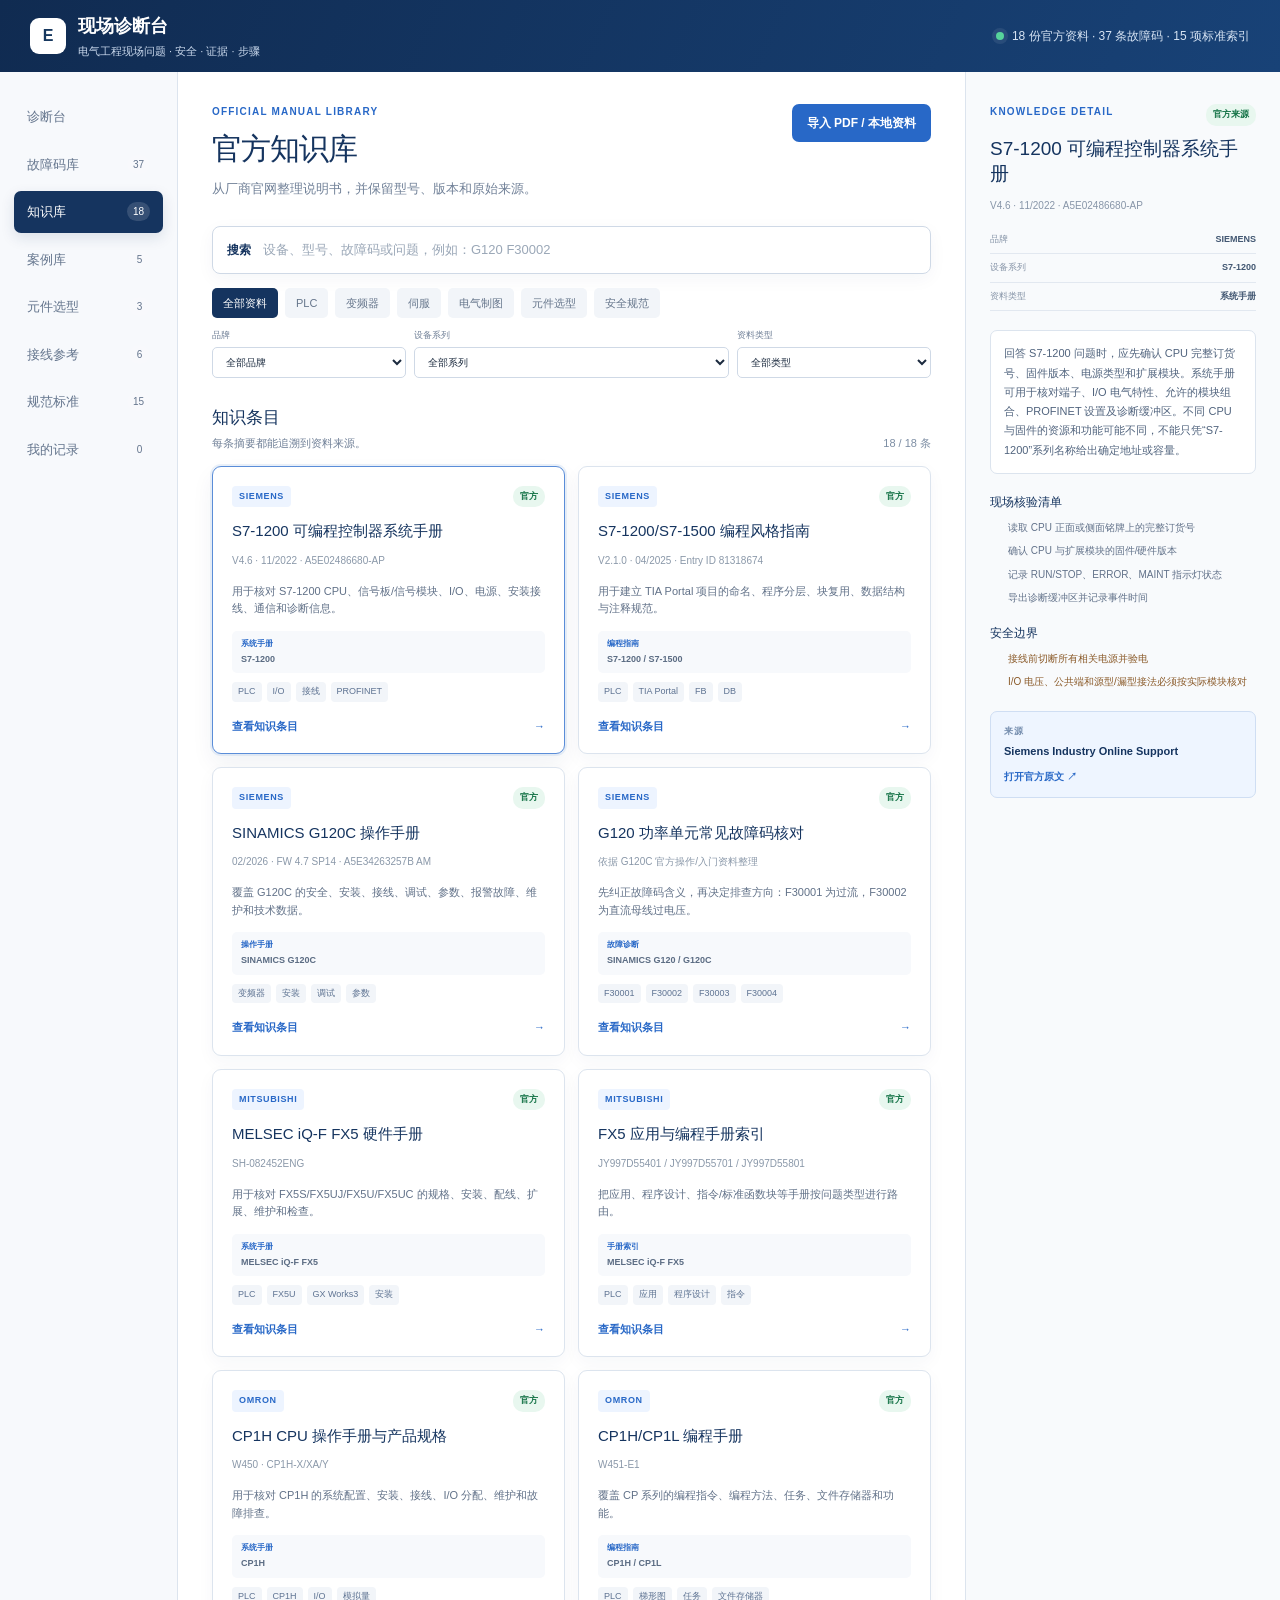
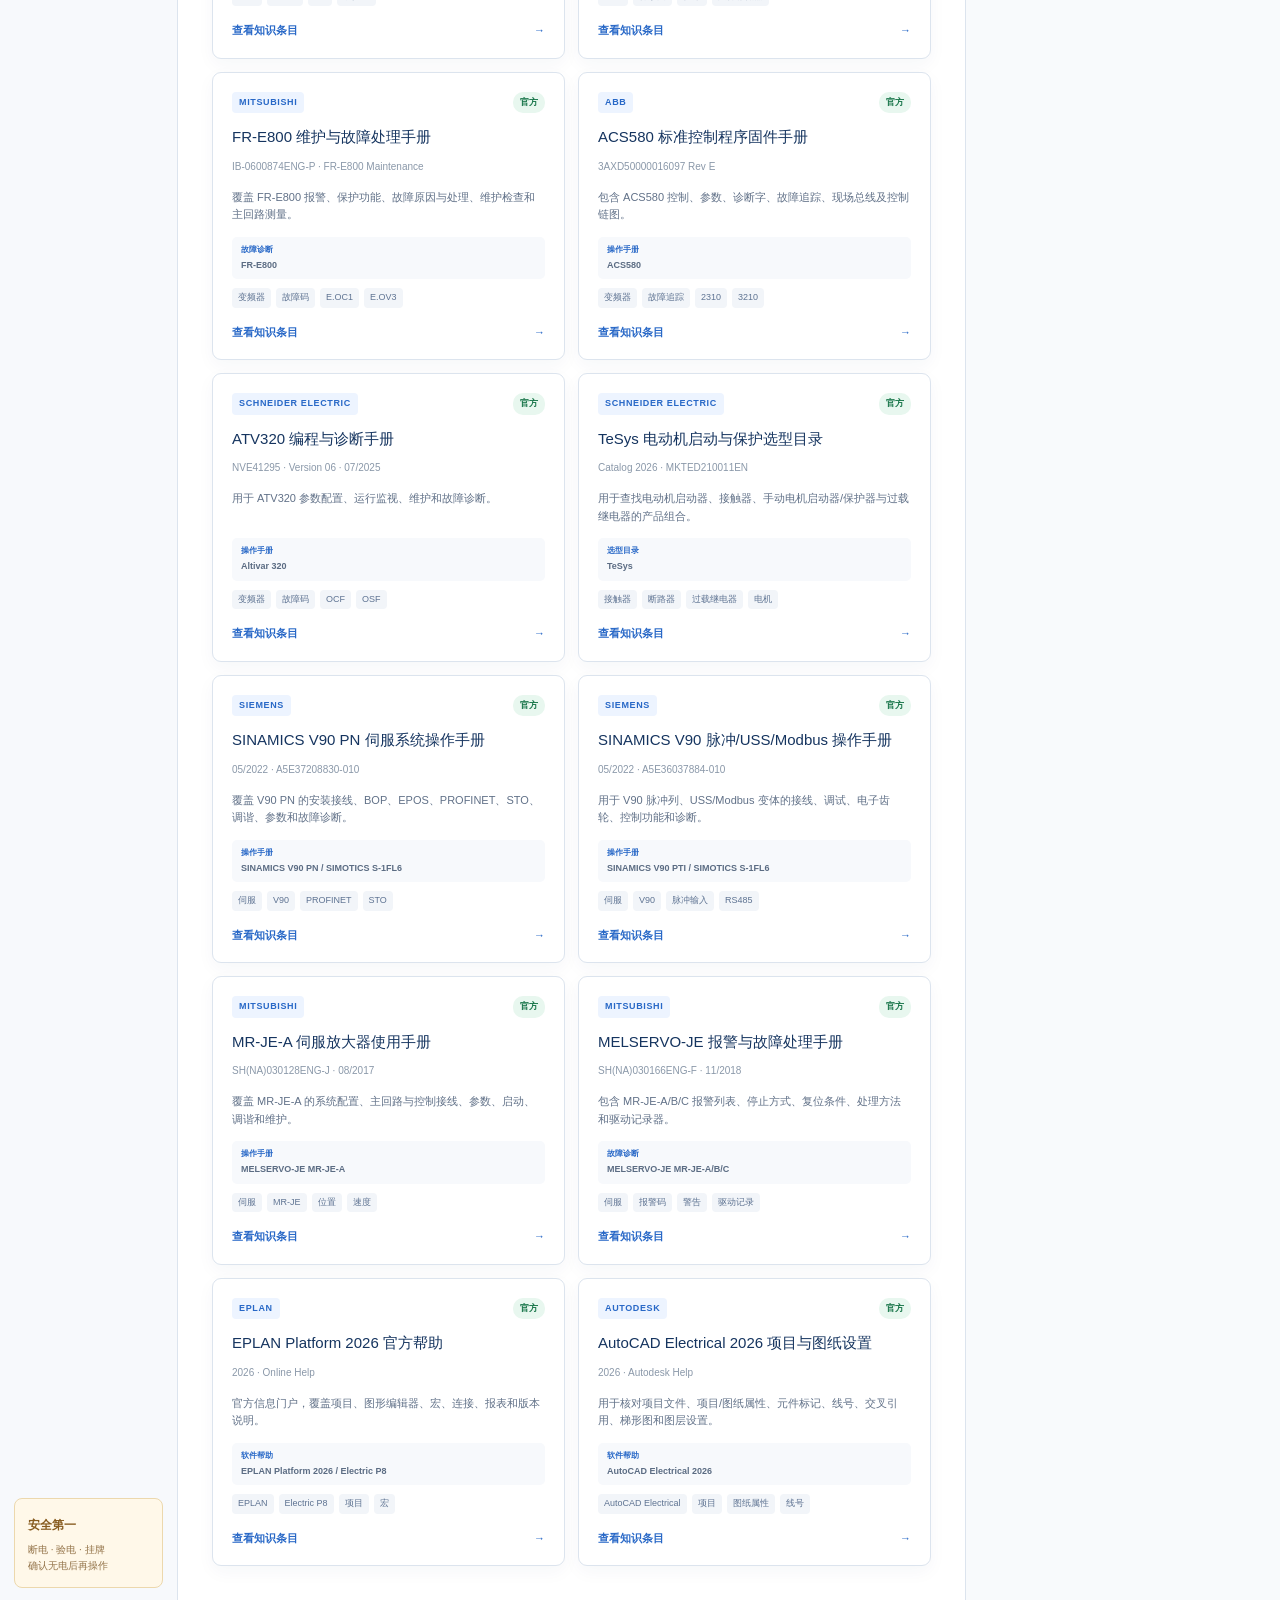
==== commit 2c67d22f: "Deploy electrical standards index" ====
--- a/index.html
+++ b/index.html
@@ -7,8 +7,8 @@
     <meta name="description" content="面向电气自动化现场问题的官方知识库、安全诊断与可追溯依据。" />
     <link rel="icon" href="./favicon.svg" />
     <title>现场诊断台</title>
-    <script type="module" crossorigin src="./assets/index-BtguCOjn.js"></script>
-    <link rel="stylesheet" crossorigin href="./assets/index-DraXObAr.css">
+    <script type="module" crossorigin src="./assets/index-C0sScGZS.js"></script>
+    <link rel="stylesheet" crossorigin href="./assets/index-CzLCOmVB.css">
   </head>
   <body>
     <div id="root"></div>
--- a/assets/index-CzLCOmVB.css
+++ b/assets/index-CzLCOmVB.css
@@ -0,0 +1,2 @@
+/*! tailwindcss v4.2.1 | MIT License | https://tailwindcss.com */
+@layer properties{@supports (((-webkit-hyphens:none)) and (not (margin-trim:inline))) or ((-moz-orient:inline) and (not (color:rgb(from red r g b)))){*,:before,:after,::backdrop{--tw-rotate-x:initial;--tw-rotate-y:initial;--tw-rotate-z:initial;--tw-skew-x:initial;--tw-skew-y:initial;--tw-border-style:solid;--tw-shadow:0 0 #0000;--tw-shadow-color:initial;--tw-shadow-alpha:100%;--tw-inset-shadow:0 0 #0000;--tw-inset-shadow-color:initial;--tw-inset-shadow-alpha:100%;--tw-ring-color:initial;--tw-ring-shadow:0 0 #0000;--tw-inset-ring-color:initial;--tw-inset-ring-shadow:0 0 #0000;--tw-ring-inset:initial;--tw-ring-offset-width:0px;--tw-ring-offset-color:#fff;--tw-ring-offset-shadow:0 0 #0000;--tw-outline-style:solid;--tw-blur:initial;--tw-brightness:initial;--tw-contrast:initial;--tw-grayscale:initial;--tw-hue-rotate:initial;--tw-invert:initial;--tw-opacity:initial;--tw-saturate:initial;--tw-sepia:initial;--tw-drop-shadow:initial;--tw-drop-shadow-color:initial;--tw-drop-shadow-alpha:100%;--tw-drop-shadow-size:initial;--tw-backdrop-blur:initial;--tw-backdrop-brightness:initial;--tw-backdrop-contrast:initial;--tw-backdrop-grayscale:initial;--tw-backdrop-hue-rotate:initial;--tw-backdrop-invert:initial;--tw-backdrop-opacity:initial;--tw-backdrop-saturate:initial;--tw-backdrop-sepia:initial}}}@layer theme{:root,:host{--font-sans:ui-sans-serif, system-ui, sans-serif, "Apple Color Emoji", "Segoe UI Emoji", "Segoe UI Symbol", "Noto Color Emoji";--font-mono:ui-monospace, SFMono-Regular, Menlo, Monaco, Consolas, "Liberation Mono", "Courier New", monospace;--spacing:.25rem;--default-font-family:var(--font-sans);--default-mono-font-family:var(--font-mono)}}@layer base{*,:after,:before,::backdrop{box-sizing:border-box;border:0 solid;margin:0;padding:0}::file-selector-button{box-sizing:border-box;border:0 solid;margin:0;padding:0}html,:host{-webkit-text-size-adjust:100%;tab-size:4;line-height:1.5;font-family:var(--default-font-family,ui-sans-serif, system-ui, sans-serif, "Apple Color Emoji", "Segoe UI Emoji", "Segoe UI Symbol", "Noto Color Emoji");font-feature-settings:var(--default-font-feature-settings,normal);font-variation-settings:var(--default-font-variation-settings,normal);-webkit-tap-highlight-color:transparent}hr{height:0;color:inherit;border-top-width:1px}abbr:where([title]){-webkit-text-decoration:underline dotted;text-decoration:underline dotted}h1,h2,h3,h4,h5,h6{font-size:inherit;font-weight:inherit}a{color:inherit;-webkit-text-decoration:inherit;-webkit-text-decoration:inherit;-webkit-text-decoration:inherit;-webkit-text-decoration:inherit;text-decoration:inherit}b,strong{font-weight:bolder}code,kbd,samp,pre{font-family:var(--default-mono-font-family,ui-monospace, SFMono-Regular, Menlo, Monaco, Consolas, "Liberation Mono", "Courier New", monospace);font-feature-settings:var(--default-mono-font-feature-settings,normal);font-variation-settings:var(--default-mono-font-variation-settings,normal);font-size:1em}small{font-size:80%}sub,sup{vertical-align:baseline;font-size:75%;line-height:0;position:relative}sub{bottom:-.25em}sup{top:-.5em}table{text-indent:0;border-color:inherit;border-collapse:collapse}:-moz-focusring{outline:auto}progress{vertical-align:baseline}summary{display:list-item}ol,ul,menu{list-style:none}img,svg,video,canvas,audio,iframe,embed,object{vertical-align:middle;display:block}img,video{max-width:100%;height:auto}button,input,select,optgroup,textarea{font:inherit;font-feature-settings:inherit;font-variation-settings:inherit;letter-spacing:inherit;color:inherit;opacity:1;background-color:#0000;border-radius:0}::file-selector-button{font:inherit;font-feature-settings:inherit;font-variation-settings:inherit;letter-spacing:inherit;color:inherit;opacity:1;background-color:#0000;border-radius:0}:where(select:is([multiple],[size])) optgroup{font-weight:bolder}:where(select:is([multiple],[size])) optgroup option{padding-inline-start:20px}::file-selector-button{margin-inline-end:4px}::placeholder{opacity:1}@supports (not ((-webkit-appearance:-apple-pay-button))) or (contain-intrinsic-size:1px){::placeholder{color:currentColor}@supports (color:color-mix(in lab, red, red)){::placeholder{color:color-mix(in oklab, currentcolor 50%, transparent)}}}textarea{resize:vertical}::-webkit-search-decoration{-webkit-appearance:none}::-webkit-date-and-time-value{min-height:1lh;text-align:inherit}::-webkit-datetime-edit{display:inline-flex}::-webkit-datetime-edit-fields-wrapper{padding:0}::-webkit-datetime-edit{padding-block:0}::-webkit-datetime-edit-year-field{padding-block:0}::-webkit-datetime-edit-month-field{padding-block:0}::-webkit-datetime-edit-day-field{padding-block:0}::-webkit-datetime-edit-hour-field{padding-block:0}::-webkit-datetime-edit-minute-field{padding-block:0}::-webkit-datetime-edit-second-field{padding-block:0}::-webkit-datetime-edit-millisecond-field{padding-block:0}::-webkit-datetime-edit-meridiem-field{padding-block:0}::-webkit-calendar-picker-indicator{line-height:1}:-moz-ui-invalid{box-shadow:none}button,input:where([type=button],[type=reset],[type=submit]){appearance:button}::file-selector-button{appearance:button}::-webkit-inner-spin-button{height:auto}::-webkit-outer-spin-button{height:auto}[hidden]:where(:not([hidden=until-found])){display:none!important}}@layer components;@layer utilities{.invisible{visibility:hidden}.visible{visibility:visible}.absolute{position:absolute}.relative{position:relative}.static{position:static}.start{inset-inline-start:var(--spacing)}.end{inset-inline-end:var(--spacing)}.container{width:100%}@media (width>=40rem){.container{max-width:40rem}}@media (width>=48rem){.container{max-width:48rem}}@media (width>=64rem){.container{max-width:64rem}}@media (width>=80rem){.container{max-width:80rem}}@media (width>=96rem){.container{max-width:96rem}}.block{display:block}.flex{display:flex}.hidden{display:none}.inline{display:inline}.table{display:table}.table-cell{display:table-cell}.transform{transform:var(--tw-rotate-x,) var(--tw-rotate-y,) var(--tw-rotate-z,) var(--tw-skew-x,) var(--tw-skew-y,)}.resize{resize:both}.truncate{text-overflow:ellipsis;white-space:nowrap;overflow:hidden}.border{border-style:var(--tw-border-style);border-width:1px}.italic{font-style:italic}.line-through{text-decoration-line:line-through}.overline{text-decoration-line:overline}.underline{text-decoration-line:underline}.ring{--tw-ring-shadow:var(--tw-ring-inset,) 0 0 0 calc(1px + var(--tw-ring-offset-width)) var(--tw-ring-color,currentcolor);box-shadow:var(--tw-inset-shadow), var(--tw-inset-ring-shadow), var(--tw-ring-offset-shadow), var(--tw-ring-shadow), var(--tw-shadow)}.outline{outline-style:var(--tw-outline-style);outline-width:1px}.blur{--tw-blur:blur(8px);filter:var(--tw-blur,) var(--tw-brightness,) var(--tw-contrast,) var(--tw-grayscale,) var(--tw-hue-rotate,) var(--tw-invert,) var(--tw-saturate,) var(--tw-sepia,) var(--tw-drop-shadow,)}.filter{filter:var(--tw-blur,) var(--tw-brightness,) var(--tw-contrast,) var(--tw-grayscale,) var(--tw-hue-rotate,) var(--tw-invert,) var(--tw-saturate,) var(--tw-sepia,) var(--tw-drop-shadow,)}.filter\!{filter:var(--tw-blur,) var(--tw-brightness,) var(--tw-contrast,) var(--tw-grayscale,) var(--tw-hue-rotate,) var(--tw-invert,) var(--tw-saturate,) var(--tw-sepia,) var(--tw-drop-shadow,)!important}.backdrop-filter{-webkit-backdrop-filter:var(--tw-backdrop-blur,) var(--tw-backdrop-brightness,) var(--tw-backdrop-contrast,) var(--tw-backdrop-grayscale,) var(--tw-backdrop-hue-rotate,) var(--tw-backdrop-invert,) var(--tw-backdrop-opacity,) var(--tw-backdrop-saturate,) var(--tw-backdrop-sepia,);backdrop-filter:var(--tw-backdrop-blur,) var(--tw-backdrop-brightness,) var(--tw-backdrop-contrast,) var(--tw-backdrop-grayscale,) var(--tw-backdrop-hue-rotate,) var(--tw-backdrop-invert,) var(--tw-backdrop-opacity,) var(--tw-backdrop-saturate,) var(--tw-backdrop-sepia,)}}:root{--navy:#15345f;--blue:#2868c7;--blue-soft:#edf4ff;--ink:#1c2b3f;--muted:#718198;--line:#dce4ee}*{box-sizing:border-box}body{color:var(--ink);background:#edf2f8;margin:0;font-family:Inter,Microsoft YaHei,PingFang SC,Arial,sans-serif}button,input{font:inherit}button{cursor:pointer;border:0}.app-shell{background:#fff;min-height:100vh}.topbar{color:#fff;background:linear-gradient(115deg,#102b51,#184277);justify-content:space-between;align-items:center;height:72px;padding:0 30px;display:flex}.brand{align-items:center;gap:12px;display:flex}.brand-mark{color:#17385f;background:#fff;border-radius:9px;place-items:center;width:36px;height:36px;font-weight:900;display:grid}.brand strong{font-size:18px;display:block}.brand small{color:#c9d8ec;margin-top:3px;font-size:11px;display:block}.top-actions{color:#d7e4f4;align-items:center;gap:8px;font-size:12px;display:flex}.online-dot{background:#56d39b;border-radius:50%;width:8px;height:8px;box-shadow:0 0 0 4px #ffffff14}.app-grid{grid-template-columns:178px minmax(560px,1fr) 315px;min-height:calc(100vh - 72px);display:grid}.sidebar{border-right:1px solid var(--line);background:#f7f9fc;flex-direction:column;padding:24px 14px;display:flex}.sidebar nav{gap:6px;display:grid}.sidebar nav button{color:#64758d;text-align:left;background:0 0;border-radius:7px;justify-content:space-between;padding:11px 13px;font-size:13px;display:flex}.sidebar nav button:hover{color:var(--navy);background:#edf3fb}.sidebar nav button.active{color:#fff;background:var(--navy);box-shadow:0 5px 14px #15345f20}.sidebar nav span{text-align:center;background:#ffffff24;border-radius:10px;min-width:21px;padding:2px 6px;font-size:10px}.safety-card{color:#875b1f;background:#fff8e9;border:1px solid #ecd8ad;border-radius:8px;margin-top:auto;padding:13px}.safety-card strong{font-size:12px}.safety-card p{color:#94744a;margin:6px 0 0;font-size:10px;line-height:1.6}.content{min-width:0;padding:32px 34px 46px}.hero-row{justify-content:space-between;align-items:flex-start;gap:20px;display:flex}.eyebrow{color:var(--blue);letter-spacing:.12em;margin:0 0 7px;font-size:10px;font-weight:800}h1{color:var(--navy);letter-spacing:-.03em;margin:0;font-size:30px}.hero-row>div>p:last-child{color:var(--muted);margin:8px 0 0;font-size:13px}.primary-button{color:#fff;background:var(--blue);border-radius:7px;padding:10px 15px;font-size:12px;font-weight:700}.primary-button:disabled{cursor:wait;opacity:.65}.hero-actions{gap:8px;display:flex}.search-box{border:1px solid #cfd9e6;border-radius:8px;align-items:center;gap:12px;height:48px;margin-top:27px;padding:0 14px;display:flex;box-shadow:0 5px 18px #17365e0b}.search-box span{color:var(--navy);font-size:12px;font-weight:800}.search-box input{min-width:0;color:var(--ink);border:0;outline:0;flex:1;font-size:13px}.search-box input::placeholder{color:#9aa7b7}.filter-row{flex-wrap:wrap;gap:7px;margin-top:14px;display:flex}.filter-row button{color:#65758b;background:#f2f5f9;border-radius:5px;padding:7px 11px;font-size:11px}.filter-row button.selected{color:#fff;background:var(--navy)}.knowledge-toolbar{grid-template-columns:.8fr 1.3fr .8fr;gap:8px;margin-top:11px;display:grid}.knowledge-toolbar label{color:#718198;gap:4px;font-size:9px;display:grid}.knowledge-toolbar select{min-width:0;color:var(--ink);background:#fff;border:1px solid #cfd9e6;border-radius:5px;padding:8px 9px;font-size:10px}.section-title{justify-content:space-between;align-items:flex-end;margin-top:27px;display:flex}.section-title h2{color:var(--navy);margin:0;font-size:17px}.section-title p{color:var(--muted);margin:5px 0 0;font-size:11px}.section-title>span{color:#7c8da3;font-size:11px}.manual-grid{grid-template-columns:repeat(2,minmax(0,1fr));gap:13px;margin-top:14px;display:grid}.manual-card{border:1px solid var(--line);background:#fff;border-radius:9px;min-height:218px;padding:19px;transition:border-color .16s,transform .16s,box-shadow .16s;box-shadow:0 6px 18px #17365e0a}.manual-card:hover{border-color:#a9c2e7;transform:translateY(-1px);box-shadow:0 10px 22px #17365e11}.manual-card.is-selected{border-color:#5a8dd8;box-shadow:0 0 0 2px #2868c718,0 10px 22px #17365e10}.manual-card-top{justify-content:space-between;align-items:center;gap:8px;display:flex}.manual-brand{color:var(--blue);background:var(--blue-soft);letter-spacing:.07em;border-radius:4px;padding:4px 7px;font-size:9px;font-weight:800;display:inline-block}.verified,.unverified{border-radius:10px;padding:4px 7px;font-size:9px;font-weight:800;display:inline-block}.verified{color:#167448;background:#e8f7ef}.unverified{color:#9b631b;background:#fff3dc}.manual-card h3{color:var(--navy);margin:13px 0 4px;font-size:15px}.manual-card small{color:#8a98a9;font-size:10px}.manual-card p{color:#617188;min-height:36px;margin:12px 0;font-size:11px;line-height:1.6}.manual-route{background:#f7f9fc;border-radius:5px;gap:3px;margin-bottom:9px;padding:7px 9px;display:grid}.manual-route span{color:var(--blue);font-size:8px;font-weight:800}.manual-route b{color:#5b6c83;text-overflow:ellipsis;white-space:nowrap;font-size:9px;overflow:hidden}.tag-row{flex-wrap:wrap;gap:5px;display:flex}.tag-row span{color:#5e7392;background:#f2f5f9;border-radius:4px;padding:3px 6px;font-size:9px}.manual-card button{width:100%;color:var(--blue);background:0 0;justify-content:space-between;margin-top:16px;padding:0;font-size:11px;font-weight:700;display:flex}.fault-library-count{min-width:82px;color:var(--navy);background:var(--blue-soft);text-align:center;border:1px solid #cfdef3;border-radius:8px;padding:10px 13px}.fault-library-count strong{font-size:22px;display:block}.fault-library-count span{color:#6780a2;font-size:9px}.fault-toolbar{justify-content:space-between;align-items:flex-end;gap:12px;display:flex}.fault-toolbar .filter-row{flex:1}.fault-toolbar>label{color:#718198;gap:4px;min-width:135px;font-size:9px;display:grid}.fault-toolbar select{color:var(--ink);background:#fff;border:1px solid #cfd9e6;border-radius:5px;padding:7px 9px;font-size:10px}.wiring-toolbar{justify-content:space-between;align-items:flex-end;gap:12px;display:flex}.wiring-toolbar .filter-row{flex:1}.wiring-toolbar>label{color:#718198;gap:4px;min-width:150px;font-size:9px;display:grid}.wiring-toolbar select{color:var(--ink);background:#fff;border:1px solid #cfd9e6;border-radius:5px;padding:7px 9px;font-size:10px}.fault-grid{grid-template-columns:repeat(2,minmax(0,1fr));gap:13px;margin-top:14px;display:grid}.fault-card{border:1px solid var(--line);background:#fff;border-radius:9px;min-height:258px;padding:18px;transition:border-color .16s,transform .16s,box-shadow .16s;box-shadow:0 6px 18px #17365e0a}.fault-card:hover{border-color:#a9c2e7;transform:translateY(-1px);box-shadow:0 10px 22px #17365e11}.fault-card.is-selected{border-color:#5a8dd8;box-shadow:0 0 0 2px #2868c718,0 10px 22px #17365e10}.fault-card-top{justify-content:space-between;align-items:center;gap:8px;display:flex}.fault-card-top>span{color:var(--blue);background:var(--blue-soft);letter-spacing:.07em;border-radius:4px;padding:4px 7px;font-size:9px;font-weight:800}.fault-card-top small{color:#8795a8;text-overflow:ellipsis;white-space:nowrap;font-size:9px;overflow:hidden}.fault-code-row{justify-content:space-between;align-items:center;gap:8px;margin-top:14px;display:flex}.fault-code-row strong{color:var(--navy);letter-spacing:.01em;font-size:22px}.fault-code-row span{color:#6b577b;background:#f3edf7;border-radius:10px;padding:4px 7px;font-size:8px}.fault-card h3{color:var(--navy);margin:7px 0 0;font-size:14px}.fault-card>p{color:#617188;min-height:52px;margin:10px 0;font-size:10px;line-height:1.65}.fault-meta{background:#f7f9fc;border-radius:5px;gap:3px;padding:8px 10px;display:grid}.fault-meta span{color:#8997a8;font-size:8px}.fault-meta b{color:#50627a;font-size:9px;font-weight:700}.fault-card>button{width:100%;color:var(--blue);background:0 0;justify-content:space-between;margin-top:13px;padding:0;font-size:10px;font-weight:700;display:flex}.wiring-grid{grid-template-columns:repeat(2,minmax(0,1fr));gap:13px;margin-top:14px;display:grid}.wiring-card{border:1px solid var(--line);background:#fff;border-radius:9px;min-height:260px;padding:18px;box-shadow:0 6px 18px #17365e0a}.wiring-card.is-selected{border-color:#5a8dd8;box-shadow:0 0 0 2px #2868c718,0 10px 22px #17365e10}.wiring-card-top{justify-content:space-between;align-items:center;gap:8px;display:flex}.wiring-card-top span{color:#4b6e39;background:#edf6e9;border-radius:4px;padding:4px 7px;font-size:9px;font-weight:800}.wiring-card-top b{color:#7b899b;font-size:8px}.wiring-card h3{color:var(--navy);margin:13px 0 8px;font-size:14px;line-height:1.45}.wiring-card>p{color:#617188;min-height:50px;margin:0;font-size:10px;line-height:1.65}.wiring-mini-flow{align-items:center;gap:4px;margin-top:12px;display:flex;overflow:hidden}.wiring-mini-flow span{align-items:center;gap:4px;min-width:0;display:flex}.wiring-mini-flow i{color:#91a0b2;font-size:9px;font-style:normal}.wiring-mini-flow b{color:#53677f;text-overflow:ellipsis;white-space:nowrap;background:#f3f6fa;border-radius:4px;padding:4px 6px;font-size:8px;overflow:hidden}.wiring-card>button{width:100%;color:var(--blue);background:0 0;justify-content:space-between;margin-top:16px;padding:0;font-size:10px;font-weight:700;display:flex}.wiring-flow{gap:3px;margin:16px 0;display:grid}.wiring-flow div{justify-items:center;gap:3px;display:grid}.wiring-flow span{color:#8ca0b8;font-size:11px}.wiring-flow strong{width:100%;color:var(--navy);text-align:center;background:#edf4ff;border:1px solid #d2e0f2;border-radius:5px;padding:8px 10px;font-size:9px}.connection-list{color:#566981;gap:9px;margin:0;padding-left:19px;font-size:10px;display:grid}.connection-list strong{color:#354e6e;font-size:10px}.connection-list p{margin:3px 0 0;line-height:1.55}.selection-tabs{flex-wrap:wrap;gap:8px;margin-top:25px;display:flex}.selection-tabs button{color:#62738a;background:#f1f4f8;border-radius:6px;padding:9px 13px;font-size:11px;font-weight:700}.selection-tabs button.selected{color:#fff;background:var(--navy)}.selection-notice{color:#42658f;background:#edf5ff;border:1px solid #d2e0f2;border-radius:7px;margin-top:14px;padding:11px 13px}.selection-notice strong{font-size:10px}.selection-notice p{margin:4px 0 0;font-size:9px;line-height:1.55}.selection-form{border:1px solid var(--line);background:#f8fafc;border-radius:8px;grid-template-columns:repeat(3,minmax(0,1fr));gap:10px;margin-top:15px;padding:17px;display:grid}.selection-form label{color:#66778e;gap:5px;min-width:0;font-size:9px;display:grid}.selection-form input,.selection-form select{width:100%;min-width:0;color:var(--ink);background:#fff;border:1px solid #ccd7e5;border-radius:5px;padding:9px 10px;font-size:10px}.selection-form .wide-field{grid-column:span 2}.selection-summary{background:#fff9ef;border:1px solid #ebd7b8;border-radius:7px;gap:5px;margin-top:12px;padding:13px;display:grid}.selection-summary span{color:#a36c2d;font-size:9px;font-weight:800}.selection-summary strong{color:#6e4e2d;font-size:11px}.selection-verdict{border-radius:7px;margin-top:16px;padding:12px;font-size:10px;font-weight:800;line-height:1.55}.selection-verdict.needs-data{color:#8c5e26;background:#fff6e6;border:1px solid #ead3a9}.selection-verdict.ready{color:#197149;background:#eaf7f0;border:1px solid #cbe7d7}.selection-result-panel .assumption-list{color:#8a662f}.selection-result-panel .missing-list{color:#a04444}.case-grid{grid-template-columns:repeat(2,minmax(0,1fr));gap:13px;margin-top:14px;display:grid}.case-card{border:1px solid var(--line);background:#fff;border-radius:9px;min-height:230px;padding:18px;box-shadow:0 6px 18px #17365e0a}.case-card.is-selected{border-color:#5a8dd8;box-shadow:0 0 0 2px #2868c718,0 10px 22px #17365e10}.case-card-top{justify-content:space-between;align-items:center;gap:8px;display:flex}.case-card-top span{color:#8a5d27;background:#fff4df;border-radius:4px;padding:4px 7px;font-size:8px;font-weight:800}.case-card-top b{color:#77879a;font-size:9px}.case-card h3{color:var(--navy);margin:13px 0 8px;font-size:14px}.case-card>p{color:#617188;min-height:50px;margin:0;font-size:10px;line-height:1.65}.case-equipment{flex-wrap:wrap;gap:5px;margin-top:11px;display:flex}.case-equipment span{color:#5e7392;background:#f2f5f9;border-radius:4px;padding:3px 6px;font-size:8px}.case-card>button{width:100%;color:var(--blue);background:0 0;justify-content:space-between;margin-top:15px;padding:0;font-size:10px;font-weight:700;display:flex}.case-load-button{width:100%;margin-top:20px}.standards-notice{color:#6e542b;background:#fff9ed;border:1px solid #ead8b5;border-radius:7px;margin-top:18px;padding:12px 14px}.standards-notice strong{font-size:10px}.standards-notice p{margin:5px 0 0;font-size:9px;line-height:1.6}.standard-toolbar{justify-content:space-between;align-items:flex-end;gap:12px;display:flex}.standard-toolbar .filter-row{flex:1}.standard-toolbar>label{color:#718198;gap:4px;min-width:150px;font-size:9px;display:grid}.standard-toolbar select{color:var(--ink);background:#fff;border:1px solid #cfd9e6;border-radius:5px;padding:7px 9px;font-size:10px}.standards-grid{grid-template-columns:repeat(2,minmax(0,1fr));gap:13px;margin-top:14px;display:grid}.standard-card{border:1px solid var(--line);background:#fff;border-radius:9px;min-height:282px;padding:18px;transition:border-color .16s,transform .16s,box-shadow .16s;box-shadow:0 6px 18px #17365e0a}.standard-card:hover{border-color:#a9c2e7;transform:translateY(-1px);box-shadow:0 10px 22px #17365e11}.standard-card.is-selected{border-color:#5a8dd8;box-shadow:0 0 0 2px #2868c718,0 10px 22px #17365e10}.standard-card-top{justify-content:space-between;align-items:center;gap:8px;display:flex}.standard-card-top span{color:#315f92;background:#edf5ff;border-radius:4px;padding:4px 7px;font-size:8px;font-weight:800}.standard-card-top b{color:#167448;background:#e8f7ef;border-radius:10px;padding:4px 7px;font-size:8px}.standard-code{color:var(--blue);overflow-wrap:anywhere;margin-top:15px;font-size:17px;font-weight:900;line-height:1.35}.standard-card h3{color:var(--navy);overflow-wrap:anywhere;margin:7px 0 0;font-size:13px;line-height:1.5}.standard-card>p{color:#617188;min-height:64px;margin:10px 0;font-size:10px;line-height:1.65}.standard-meta{background:#f7f9fc;border-radius:5px;justify-content:space-between;align-items:center;gap:8px;padding:8px 10px;display:flex}.standard-meta span{color:#536b8b;font-size:8px;font-weight:800}.standard-meta b{color:#7b899b;text-align:right;font-size:8px}.standard-card>button{width:100%;color:var(--blue);background:0 0;justify-content:space-between;margin-top:14px;padding:0;font-size:10px;font-weight:700;display:flex}.standard-detail-code{color:var(--blue);overflow-wrap:anywhere;margin-top:10px;font-size:20px;font-weight:900;line-height:1.35}.related-standard-list{flex-wrap:wrap;gap:5px;display:flex}.related-standard-list span{color:#4f6684;background:#edf3fa;border:1px solid #dae4ef;border-radius:5px;padding:5px 7px;font-size:8px;line-height:1.35}.session-warning{color:#875b1f;background:#fff8e9;border:1px solid #ecd8ad;border-radius:8px;margin-top:22px;padding:14px}.session-warning strong{font-size:11px}.session-warning p{margin:5px 0 0;font-size:9px;line-height:1.55}.record-list{gap:10px;margin-top:16px;display:grid}.record-list article{border:1px solid var(--line);background:#fff;border-radius:8px;justify-content:space-between;gap:20px;padding:16px;display:flex}.record-list span{color:#8795a8;font-size:8px}.record-list h3{color:var(--navy);margin:5px 0;font-size:13px}.record-list p{color:#617188;-webkit-line-clamp:2;-webkit-box-orient:vertical;max-width:700px;margin:0;font-size:9px;line-height:1.5;display:-webkit-box;overflow:hidden}.record-list article>b{color:#52719a;flex:none;font-size:9px}.record-count{background:#edf5ff;border:1px solid #d2e0f2;border-radius:8px;justify-items:center;margin-top:18px;padding:20px;display:grid}.record-count strong{color:var(--navy);font-size:32px}.record-count span{color:#6c82a0;font-size:9px}.danger-text-button{color:#b14c4c;background:#fff1f1;border:1px solid #eed0d0;border-radius:6px;width:100%;margin-top:22px;padding:9px;font-size:10px;font-weight:700}.save-result-button{color:#fff;background:var(--blue);border-radius:6px;width:100%;margin-top:14px;padding:9px;font-size:10px;font-weight:800}.rightbar{border-left:1px solid var(--line);background:#f8fafc;padding:32px 24px}.source-panel,.correction-card{border:1px solid var(--line);background:#fff;border-radius:9px;padding:20px}.source-panel h2{color:var(--navy);margin:0;font-size:17px}.source-panel ol{gap:18px;margin:21px 0 0;padding:0;list-style:none;display:grid}.source-panel li{gap:10px;display:flex}.source-panel li>span{width:24px;height:24px;color:var(--blue);background:var(--blue-soft);border-radius:50%;flex:0 0 24px;place-items:center;font-size:10px;font-weight:800;display:grid}.source-panel strong{font-size:12px}.source-panel li p{color:var(--muted);margin:4px 0 0;font-size:10px;line-height:1.5}.correction-card{color:#724a22;background:#fff9ef;border-color:#ebd7b8;margin-top:14px}.correction-card>span{color:#b77a2d;letter-spacing:.08em;font-size:9px;font-weight:800;display:block}.correction-card strong{margin-top:9px;font-size:14px;display:block}.correction-card p{margin:7px 0 0;font-size:11px;line-height:1.6}.detail-panel{min-width:0}.detail-panel h2{color:var(--navy);margin:10px 0 5px;font-size:19px;line-height:1.35}.detail-panel>small{color:#8795a8;font-size:10px}.detail-status{justify-content:flex-end;margin-top:-22px;display:flex}.detail-copy{color:#51647e;border:1px solid var(--line);background:#fff;border-radius:7px;margin:19px 0;padding:13px;font-size:11px;line-height:1.75}.detail-panel h3{color:var(--navy);margin:18px 0 9px;font-size:12px}.detail-panel ul{color:#62728a;gap:8px;margin:0;padding-left:18px;font-size:10px;line-height:1.55;display:grid}.detail-panel .caution-list{color:#8a5a29}.detail-source{background:#eef5ff;border:1px solid #cfdef3;border-radius:7px;gap:5px;margin-top:21px;padding:13px;display:grid}.detail-source span{color:#7890b0;letter-spacing:.08em;font-size:9px;font-weight:800}.detail-source strong{color:var(--navy);font-size:11px}.detail-source small{color:#647a98;font-size:9px;line-height:1.5}.detail-source a{color:var(--blue);margin-top:4px;font-size:10px;font-weight:700;text-decoration:none}.fault-detail-code{color:var(--blue);letter-spacing:.02em;margin-top:10px;font-size:30px;font-weight:900}.fault-facts{gap:7px;margin-top:17px;display:grid}.fault-facts>div{border-bottom:1px solid #e2e8f0;justify-content:space-between;gap:14px;padding-bottom:7px;display:flex}.fault-facts span{color:#8795a8;font-size:9px}.fault-facts strong{color:#425772;text-align:right;font-size:9px}.fault-detail ol{color:#53657d;gap:8px;margin:0;padding-left:19px;font-size:10px;line-height:1.55;display:grid}.empty-state{color:#718198;text-align:center;background:#f8fafc;border:1px dashed #ccd7e5;border-radius:8px;margin-top:16px;padding:42px 20px}.empty-state strong{color:var(--navy);font-size:14px}.empty-state p{margin:7px 0 0;font-size:11px}.secondary-button{color:var(--blue);background:var(--blue-soft);border:1px solid #cfdef3;border-radius:7px;padding:9px 13px;font-size:11px;font-weight:700}.question-composer{margin-top:24px;position:relative}.question-composer textarea{resize:vertical;width:100%;min-height:190px;color:var(--ink);font:inherit;background:#fff;border:1px solid #ccd7e5;border-radius:8px;outline:0;padding:16px;font-size:13px;line-height:1.75}.question-composer textarea:focus{border-color:#6190d4;box-shadow:0 0 0 3px #2868c714}.question-composer span{color:#95a2b2;font-size:9px;position:absolute;bottom:10px;right:12px}.equipment-heading{justify-content:space-between;align-items:flex-end;gap:14px;margin-top:22px;display:flex}.equipment-heading h2{color:var(--navy);margin:0;font-size:16px}.equipment-heading p{color:var(--muted);margin:4px 0 0;font-size:10px}.equipment-heading button{color:var(--blue);background:0 0;padding:7px 10px;font-size:11px;font-weight:700}.equipment-table-wrap{border:1px solid var(--line);border-radius:7px;margin-top:11px;overflow:hidden}.equipment-table-wrap table{border-collapse:collapse;width:100%;font-size:11px}.equipment-table-wrap th{color:#73839a;text-align:left;letter-spacing:.03em;background:#f5f7fa;padding:9px 11px;font-size:9px;font-weight:800}.equipment-table-wrap td{border-top:1px solid #e6ebf1;padding:11px}.equipment-table-wrap td button{color:#c24d4d;background:0 0;font-size:10px}.device-form{background:#f5f8fc;border:1px solid #d8e2ef;border-radius:7px;grid-template-columns:.8fr 1.1fr 1.2fr auto;gap:7px;margin-top:9px;padding:11px;display:grid}.device-form select,.device-form input{width:100%;min-width:0;color:var(--ink);background:#fff;border:1px solid #cfd9e6;border-radius:5px;padding:8px 9px;font-size:10px}.model-field{gap:5px;display:grid}.evidence-row{color:#7c8ba0;background:#fafbfd;border:1px dashed #c9d5e4;border-radius:7px;align-items:center;gap:10px;margin-top:17px;padding:11px 13px;font-size:10px;display:flex}.evidence-row button{color:var(--blue);background:0 0;font-size:11px;font-weight:700}.start-button{color:#fff;background:var(--navy);border-radius:7px;width:100%;min-height:47px;margin-top:17px;font-size:14px;font-weight:800;box-shadow:0 6px 16px #15345f20}.start-button:disabled{cursor:wait;opacity:.7}.disclaimer{color:#8a97a8;text-align:center;margin:9px 0 0;font-size:9px}.diagnosis-result{background:#fff;border:1px solid #cfdced;border-radius:9px;margin-top:22px;padding:20px;box-shadow:0 8px 24px #17365e0c}.result-top{color:#19744b;justify-content:space-between;align-items:center;gap:10px;font-size:9px;font-weight:800;display:flex}.result-top b{color:#6e8097}.diagnosis-result h2{color:var(--navy);margin:12px 0 7px;font-size:17px;line-height:1.45}.diagnosis-result>p{color:#607189;margin:0;font-size:11px;line-height:1.7}.diagnosis-result ol{color:#40536d;gap:8px;margin:15px 0;padding-left:20px;font-size:11px;line-height:1.6;display:grid}.result-sources{border-top:1px solid #e3e9f0;gap:6px;padding-top:13px;display:grid}.result-sources strong{color:#77889d;letter-spacing:.06em;font-size:9px}.result-sources a{color:var(--blue);font-size:10px;text-decoration:none}.safety-panel h2{color:var(--navy);margin:0;font-size:18px}.risk-card{color:#815020;background:#fff7e7;border:1px solid #ead4aa;border-radius:7px;margin-top:16px;padding:14px}.risk-card span{color:#9b5b1b;background:#ffe6bb;border-radius:10px;padding:3px 7px;font-size:9px;font-weight:800;display:inline-block}.risk-card p{margin:8px 0 0;font-size:10px;line-height:1.6}.check-row{color:#51647e;align-items:flex-start;gap:8px;margin-top:15px;font-size:10px;line-height:1.55;display:flex}.check-row input{accent-color:var(--blue);margin-top:1px}.context-note{color:#315f92;background:#edf5ff;border:1px solid #cedff4;border-radius:7px;margin-top:20px;padding:14px}.context-note strong{font-size:11px}.context-note p{margin:6px 0 0;font-size:10px;line-height:1.6}.toast{z-index:20;color:#fff;background:#203858;border-radius:6px;max-width:520px;padding:10px 15px;font-size:11px;position:fixed;bottom:24px;left:50%;transform:translate(-50%);box-shadow:0 8px 22px #10233a30}.visually-hidden{clip:rect(0, 0, 0, 0);white-space:nowrap;border:0;width:1px;height:1px;margin:-1px;padding:0;position:absolute;overflow:hidden}@media (width<=1120px){.app-grid{grid-template-columns:160px minmax(520px,1fr)}.rightbar{border-top:1px solid var(--line);border-left:0;grid-column:2}}@media (width<=760px){.topbar{padding:0 16px}.brand small,.top-actions{display:none}.app-grid{display:block}.sidebar{border-right:0;border-bottom:1px solid var(--line);padding:10px}.sidebar nav{display:flex;overflow-x:auto}.sidebar nav button{flex:none}.safety-card{display:none}.content,.rightbar{padding:24px 16px}.manual-grid,.fault-grid,.wiring-grid{grid-template-columns:1fr}.fault-toolbar{display:block}.fault-toolbar>label{margin-top:10px}.wiring-toolbar{display:block}.wiring-toolbar>label{margin-top:10px}.knowledge-toolbar,.selection-form{grid-template-columns:1fr}.selection-form .wide-field{grid-column:auto}.case-grid,.standards-grid{grid-template-columns:1fr}.standard-toolbar{display:block}.standard-toolbar>label{margin-top:10px}.device-form{grid-template-columns:1fr}}@property --tw-rotate-x{syntax:"*";inherits:false}@property --tw-rotate-y{syntax:"*";inherits:false}@property --tw-rotate-z{syntax:"*";inherits:false}@property --tw-skew-x{syntax:"*";inherits:false}@property --tw-skew-y{syntax:"*";inherits:false}@property --tw-border-style{syntax:"*";inherits:false;initial-value:solid}@property --tw-shadow{syntax:"*";inherits:false;initial-value:0 0 #0000}@property --tw-shadow-color{syntax:"*";inherits:false}@property --tw-shadow-alpha{syntax:"<percentage>";inherits:false;initial-value:100%}@property --tw-inset-shadow{syntax:"*";inherits:false;initial-value:0 0 #0000}@property --tw-inset-shadow-color{syntax:"*";inherits:false}@property --tw-inset-shadow-alpha{syntax:"<percentage>";inherits:false;initial-value:100%}@property --tw-ring-color{syntax:"*";inherits:false}@property --tw-ring-shadow{syntax:"*";inherits:false;initial-value:0 0 #0000}@property --tw-inset-ring-color{syntax:"*";inherits:false}@property --tw-inset-ring-shadow{syntax:"*";inherits:false;initial-value:0 0 #0000}@property --tw-ring-inset{syntax:"*";inherits:false}@property --tw-ring-offset-width{syntax:"<length>";inherits:false;initial-value:0}@property --tw-ring-offset-color{syntax:"*";inherits:false;initial-value:#fff}@property --tw-ring-offset-shadow{syntax:"*";inherits:false;initial-value:0 0 #0000}@property --tw-outline-style{syntax:"*";inherits:false;initial-value:solid}@property --tw-blur{syntax:"*";inherits:false}@property --tw-brightness{syntax:"*";inherits:false}@property --tw-contrast{syntax:"*";inherits:false}@property --tw-grayscale{syntax:"*";inherits:false}@property --tw-hue-rotate{syntax:"*";inherits:false}@property --tw-invert{syntax:"*";inherits:false}@property --tw-opacity{syntax:"*";inherits:false}@property --tw-saturate{syntax:"*";inherits:false}@property --tw-sepia{syntax:"*";inherits:false}@property --tw-drop-shadow{syntax:"*";inherits:false}@property --tw-drop-shadow-color{syntax:"*";inherits:false}@property --tw-drop-shadow-alpha{syntax:"<percentage>";inherits:false;initial-value:100%}@property --tw-drop-shadow-size{syntax:"*";inherits:false}@property --tw-backdrop-blur{syntax:"*";inherits:false}@property --tw-backdrop-brightness{syntax:"*";inherits:false}@property --tw-backdrop-contrast{syntax:"*";inherits:false}@property --tw-backdrop-grayscale{syntax:"*";inherits:false}@property --tw-backdrop-hue-rotate{syntax:"*";inherits:false}@property --tw-backdrop-invert{syntax:"*";inherits:false}@property --tw-backdrop-opacity{syntax:"*";inherits:false}@property --tw-backdrop-saturate{syntax:"*";inherits:false}@property --tw-backdrop-sepia{syntax:"*";inherits:false}
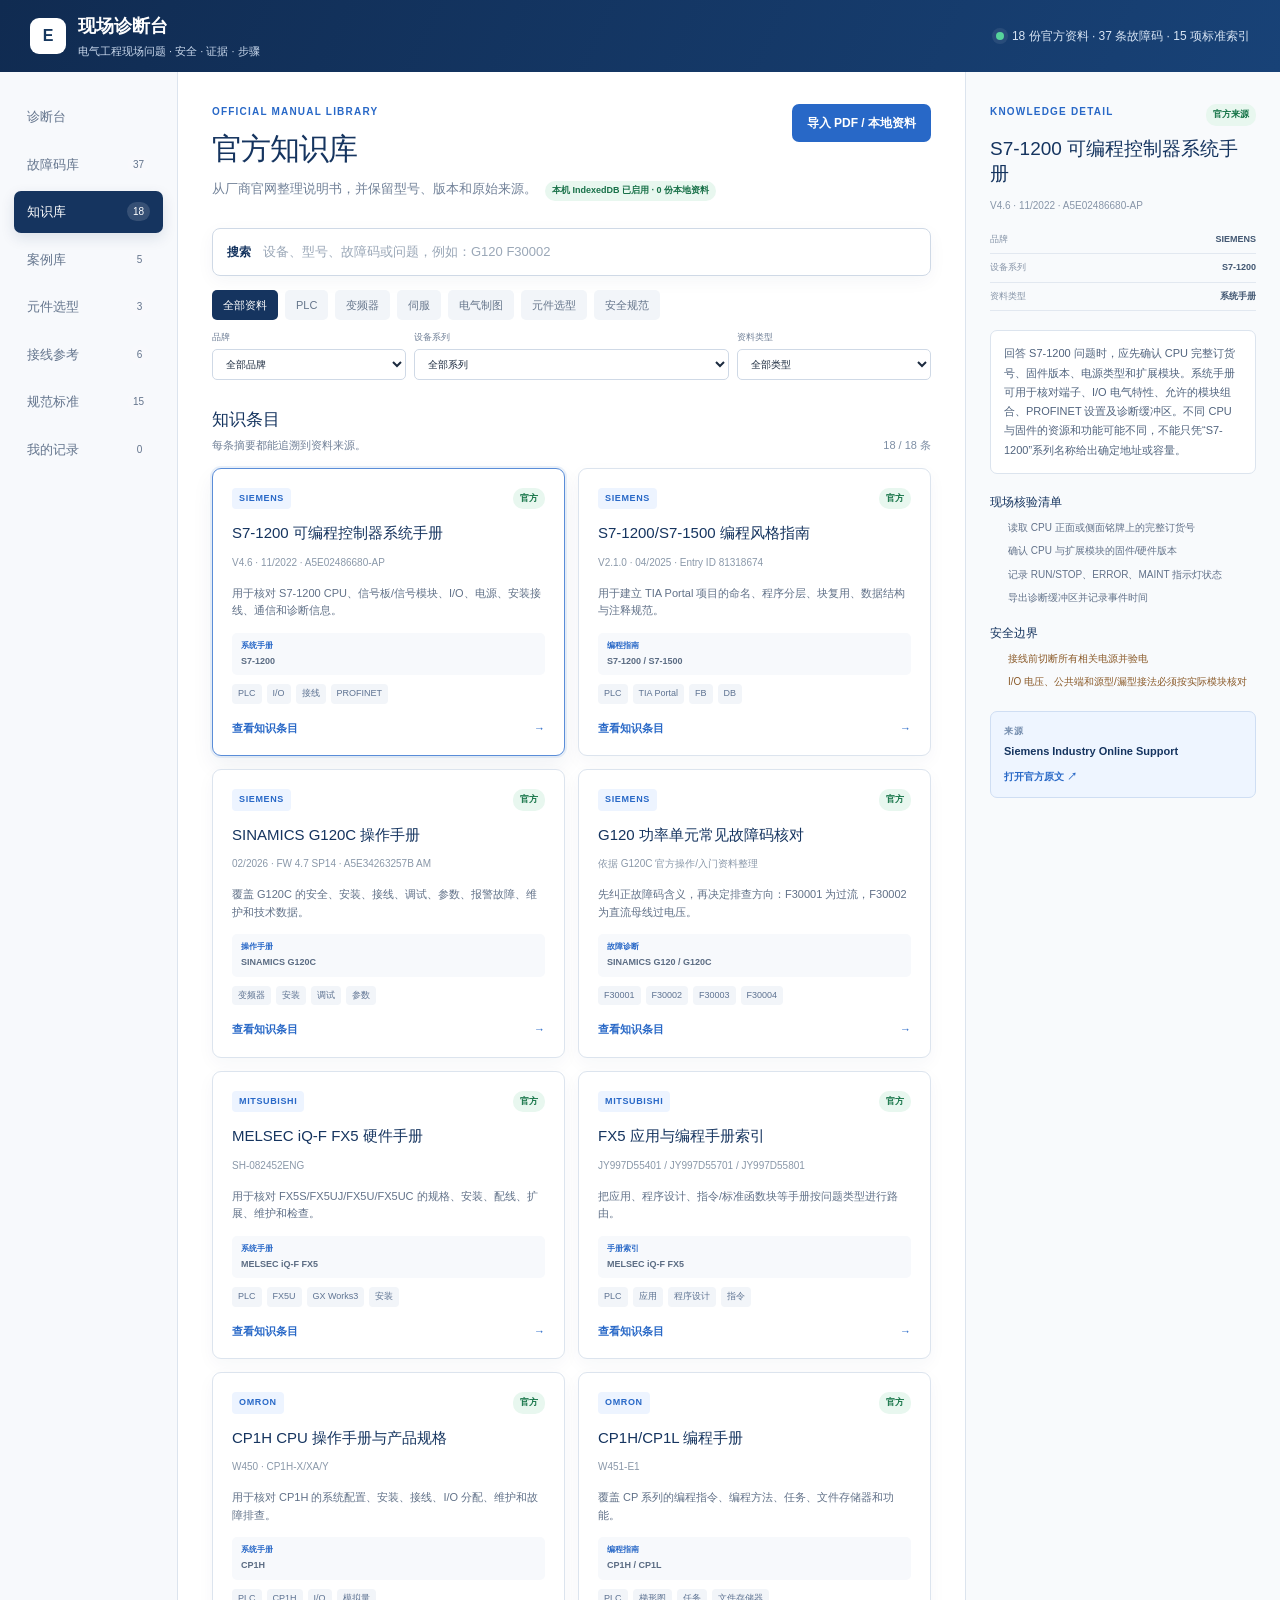
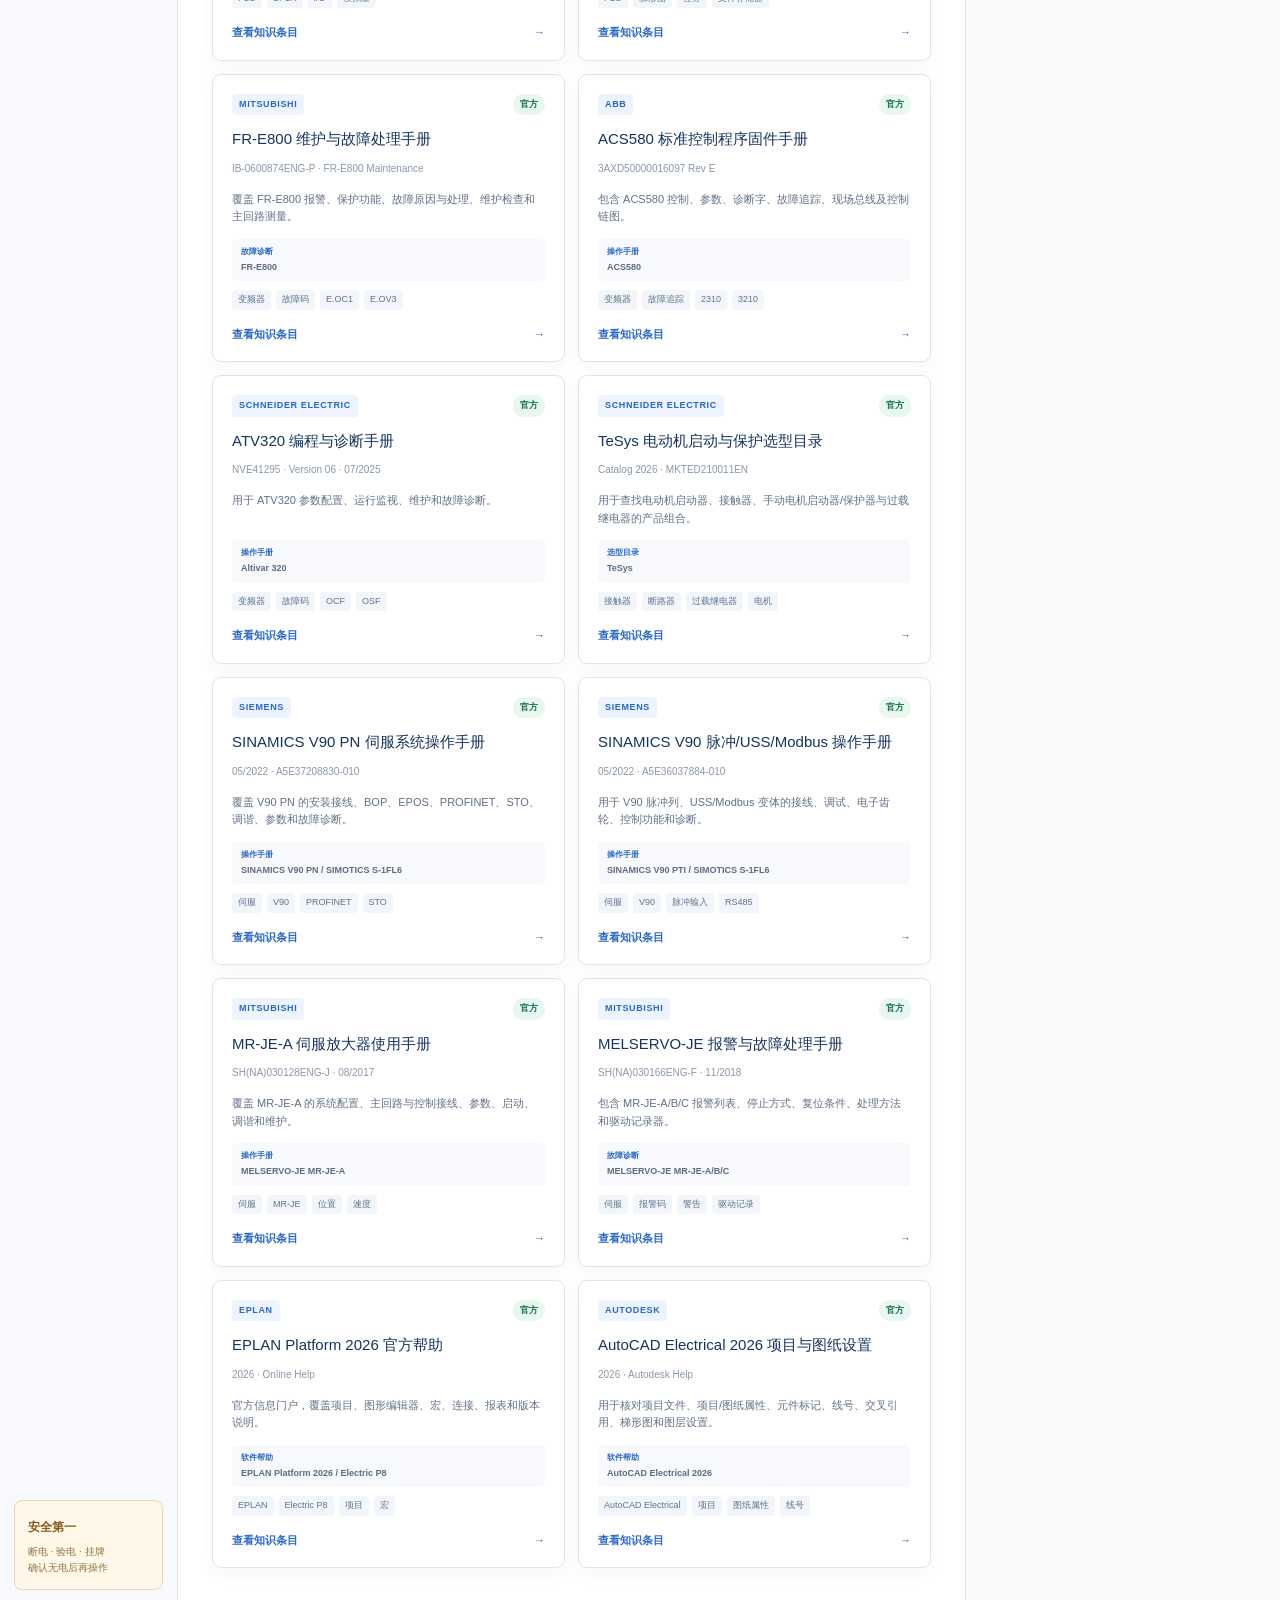
==== commit 9acdff4c: "Deploy IndexedDB local knowledge support" ====
--- a/index.html
+++ b/index.html
@@ -7,8 +7,8 @@
     <meta name="description" content="面向电气自动化现场问题的官方知识库、安全诊断与可追溯依据。" />
     <link rel="icon" href="./favicon.svg" />
     <title>现场诊断台</title>
-    <script type="module" crossorigin src="./assets/index-C0sScGZS.js"></script>
-    <link rel="stylesheet" crossorigin href="./assets/index-CzLCOmVB.css">
+    <script type="module" crossorigin src="./assets/index-Bs7Vi7sw.js"></script>
+    <link rel="stylesheet" crossorigin href="./assets/index-sDjjBZ2d.css">
   </head>
   <body>
     <div id="root"></div>
--- a/assets/index-sDjjBZ2d.css
+++ b/assets/index-sDjjBZ2d.css
@@ -0,0 +1,2 @@
+/*! tailwindcss v4.2.1 | MIT License | https://tailwindcss.com */
+@layer properties{@supports (((-webkit-hyphens:none)) and (not (margin-trim:inline))) or ((-moz-orient:inline) and (not (color:rgb(from red r g b)))){*,:before,:after,::backdrop{--tw-rotate-x:initial;--tw-rotate-y:initial;--tw-rotate-z:initial;--tw-skew-x:initial;--tw-skew-y:initial;--tw-border-style:solid;--tw-shadow:0 0 #0000;--tw-shadow-color:initial;--tw-shadow-alpha:100%;--tw-inset-shadow:0 0 #0000;--tw-inset-shadow-color:initial;--tw-inset-shadow-alpha:100%;--tw-ring-color:initial;--tw-ring-shadow:0 0 #0000;--tw-inset-ring-color:initial;--tw-inset-ring-shadow:0 0 #0000;--tw-ring-inset:initial;--tw-ring-offset-width:0px;--tw-ring-offset-color:#fff;--tw-ring-offset-shadow:0 0 #0000;--tw-outline-style:solid;--tw-blur:initial;--tw-brightness:initial;--tw-contrast:initial;--tw-grayscale:initial;--tw-hue-rotate:initial;--tw-invert:initial;--tw-opacity:initial;--tw-saturate:initial;--tw-sepia:initial;--tw-drop-shadow:initial;--tw-drop-shadow-color:initial;--tw-drop-shadow-alpha:100%;--tw-drop-shadow-size:initial;--tw-backdrop-blur:initial;--tw-backdrop-brightness:initial;--tw-backdrop-contrast:initial;--tw-backdrop-grayscale:initial;--tw-backdrop-hue-rotate:initial;--tw-backdrop-invert:initial;--tw-backdrop-opacity:initial;--tw-backdrop-saturate:initial;--tw-backdrop-sepia:initial}}}@layer theme{:root,:host{--font-sans:ui-sans-serif, system-ui, sans-serif, "Apple Color Emoji", "Segoe UI Emoji", "Segoe UI Symbol", "Noto Color Emoji";--font-mono:ui-monospace, SFMono-Regular, Menlo, Monaco, Consolas, "Liberation Mono", "Courier New", monospace;--spacing:.25rem;--default-font-family:var(--font-sans);--default-mono-font-family:var(--font-mono)}}@layer base{*,:after,:before,::backdrop{box-sizing:border-box;border:0 solid;margin:0;padding:0}::file-selector-button{box-sizing:border-box;border:0 solid;margin:0;padding:0}html,:host{-webkit-text-size-adjust:100%;tab-size:4;line-height:1.5;font-family:var(--default-font-family,ui-sans-serif, system-ui, sans-serif, "Apple Color Emoji", "Segoe UI Emoji", "Segoe UI Symbol", "Noto Color Emoji");font-feature-settings:var(--default-font-feature-settings,normal);font-variation-settings:var(--default-font-variation-settings,normal);-webkit-tap-highlight-color:transparent}hr{height:0;color:inherit;border-top-width:1px}abbr:where([title]){-webkit-text-decoration:underline dotted;text-decoration:underline dotted}h1,h2,h3,h4,h5,h6{font-size:inherit;font-weight:inherit}a{color:inherit;-webkit-text-decoration:inherit;-webkit-text-decoration:inherit;-webkit-text-decoration:inherit;-webkit-text-decoration:inherit;text-decoration:inherit}b,strong{font-weight:bolder}code,kbd,samp,pre{font-family:var(--default-mono-font-family,ui-monospace, SFMono-Regular, Menlo, Monaco, Consolas, "Liberation Mono", "Courier New", monospace);font-feature-settings:var(--default-mono-font-feature-settings,normal);font-variation-settings:var(--default-mono-font-variation-settings,normal);font-size:1em}small{font-size:80%}sub,sup{vertical-align:baseline;font-size:75%;line-height:0;position:relative}sub{bottom:-.25em}sup{top:-.5em}table{text-indent:0;border-color:inherit;border-collapse:collapse}:-moz-focusring{outline:auto}progress{vertical-align:baseline}summary{display:list-item}ol,ul,menu{list-style:none}img,svg,video,canvas,audio,iframe,embed,object{vertical-align:middle;display:block}img,video{max-width:100%;height:auto}button,input,select,optgroup,textarea{font:inherit;font-feature-settings:inherit;font-variation-settings:inherit;letter-spacing:inherit;color:inherit;opacity:1;background-color:#0000;border-radius:0}::file-selector-button{font:inherit;font-feature-settings:inherit;font-variation-settings:inherit;letter-spacing:inherit;color:inherit;opacity:1;background-color:#0000;border-radius:0}:where(select:is([multiple],[size])) optgroup{font-weight:bolder}:where(select:is([multiple],[size])) optgroup option{padding-inline-start:20px}::file-selector-button{margin-inline-end:4px}::placeholder{opacity:1}@supports (not ((-webkit-appearance:-apple-pay-button))) or (contain-intrinsic-size:1px){::placeholder{color:currentColor}@supports (color:color-mix(in lab, red, red)){::placeholder{color:color-mix(in oklab, currentcolor 50%, transparent)}}}textarea{resize:vertical}::-webkit-search-decoration{-webkit-appearance:none}::-webkit-date-and-time-value{min-height:1lh;text-align:inherit}::-webkit-datetime-edit{display:inline-flex}::-webkit-datetime-edit-fields-wrapper{padding:0}::-webkit-datetime-edit{padding-block:0}::-webkit-datetime-edit-year-field{padding-block:0}::-webkit-datetime-edit-month-field{padding-block:0}::-webkit-datetime-edit-day-field{padding-block:0}::-webkit-datetime-edit-hour-field{padding-block:0}::-webkit-datetime-edit-minute-field{padding-block:0}::-webkit-datetime-edit-second-field{padding-block:0}::-webkit-datetime-edit-millisecond-field{padding-block:0}::-webkit-datetime-edit-meridiem-field{padding-block:0}::-webkit-calendar-picker-indicator{line-height:1}:-moz-ui-invalid{box-shadow:none}button,input:where([type=button],[type=reset],[type=submit]){appearance:button}::file-selector-button{appearance:button}::-webkit-inner-spin-button{height:auto}::-webkit-outer-spin-button{height:auto}[hidden]:where(:not([hidden=until-found])){display:none!important}}@layer components;@layer utilities{.invisible{visibility:hidden}.visible{visibility:visible}.absolute{position:absolute}.relative{position:relative}.static{position:static}.start{inset-inline-start:var(--spacing)}.end{inset-inline-end:var(--spacing)}.container{width:100%}@media (width>=40rem){.container{max-width:40rem}}@media (width>=48rem){.container{max-width:48rem}}@media (width>=64rem){.container{max-width:64rem}}@media (width>=80rem){.container{max-width:80rem}}@media (width>=96rem){.container{max-width:96rem}}.block{display:block}.flex{display:flex}.hidden{display:none}.inline{display:inline}.table{display:table}.table-cell{display:table-cell}.transform{transform:var(--tw-rotate-x,) var(--tw-rotate-y,) var(--tw-rotate-z,) var(--tw-skew-x,) var(--tw-skew-y,)}.resize{resize:both}.truncate{text-overflow:ellipsis;white-space:nowrap;overflow:hidden}.border{border-style:var(--tw-border-style);border-width:1px}.italic{font-style:italic}.line-through{text-decoration-line:line-through}.overline{text-decoration-line:overline}.underline{text-decoration-line:underline}.ring{--tw-ring-shadow:var(--tw-ring-inset,) 0 0 0 calc(1px + var(--tw-ring-offset-width)) var(--tw-ring-color,currentcolor);box-shadow:var(--tw-inset-shadow), var(--tw-inset-ring-shadow), var(--tw-ring-offset-shadow), var(--tw-ring-shadow), var(--tw-shadow)}.outline{outline-style:var(--tw-outline-style);outline-width:1px}.blur{--tw-blur:blur(8px);filter:var(--tw-blur,) var(--tw-brightness,) var(--tw-contrast,) var(--tw-grayscale,) var(--tw-hue-rotate,) var(--tw-invert,) var(--tw-saturate,) var(--tw-sepia,) var(--tw-drop-shadow,)}.filter{filter:var(--tw-blur,) var(--tw-brightness,) var(--tw-contrast,) var(--tw-grayscale,) var(--tw-hue-rotate,) var(--tw-invert,) var(--tw-saturate,) var(--tw-sepia,) var(--tw-drop-shadow,)}.filter\!{filter:var(--tw-blur,) var(--tw-brightness,) var(--tw-contrast,) var(--tw-grayscale,) var(--tw-hue-rotate,) var(--tw-invert,) var(--tw-saturate,) var(--tw-sepia,) var(--tw-drop-shadow,)!important}.backdrop-filter{-webkit-backdrop-filter:var(--tw-backdrop-blur,) var(--tw-backdrop-brightness,) var(--tw-backdrop-contrast,) var(--tw-backdrop-grayscale,) var(--tw-backdrop-hue-rotate,) var(--tw-backdrop-invert,) var(--tw-backdrop-opacity,) var(--tw-backdrop-saturate,) var(--tw-backdrop-sepia,);backdrop-filter:var(--tw-backdrop-blur,) var(--tw-backdrop-brightness,) var(--tw-backdrop-contrast,) var(--tw-backdrop-grayscale,) var(--tw-backdrop-hue-rotate,) var(--tw-backdrop-invert,) var(--tw-backdrop-opacity,) var(--tw-backdrop-saturate,) var(--tw-backdrop-sepia,)}}:root{--navy:#15345f;--blue:#2868c7;--blue-soft:#edf4ff;--ink:#1c2b3f;--muted:#718198;--line:#dce4ee}*{box-sizing:border-box}body{color:var(--ink);background:#edf2f8;margin:0;font-family:Inter,Microsoft YaHei,PingFang SC,Arial,sans-serif}button,input{font:inherit}button{cursor:pointer;border:0}.app-shell{background:#fff;min-height:100vh}.topbar{color:#fff;background:linear-gradient(115deg,#102b51,#184277);justify-content:space-between;align-items:center;height:72px;padding:0 30px;display:flex}.brand{align-items:center;gap:12px;display:flex}.brand-mark{color:#17385f;background:#fff;border-radius:9px;place-items:center;width:36px;height:36px;font-weight:900;display:grid}.brand strong{font-size:18px;display:block}.brand small{color:#c9d8ec;margin-top:3px;font-size:11px;display:block}.top-actions{color:#d7e4f4;align-items:center;gap:8px;font-size:12px;display:flex}.online-dot{background:#56d39b;border-radius:50%;width:8px;height:8px;box-shadow:0 0 0 4px #ffffff14}.app-grid{grid-template-columns:178px minmax(560px,1fr) 315px;min-height:calc(100vh - 72px);display:grid}.sidebar{border-right:1px solid var(--line);background:#f7f9fc;flex-direction:column;padding:24px 14px;display:flex}.sidebar nav{gap:6px;display:grid}.sidebar nav button{color:#64758d;text-align:left;background:0 0;border-radius:7px;justify-content:space-between;padding:11px 13px;font-size:13px;display:flex}.sidebar nav button:hover{color:var(--navy);background:#edf3fb}.sidebar nav button.active{color:#fff;background:var(--navy);box-shadow:0 5px 14px #15345f20}.sidebar nav span{text-align:center;background:#ffffff24;border-radius:10px;min-width:21px;padding:2px 6px;font-size:10px}.safety-card{color:#875b1f;background:#fff8e9;border:1px solid #ecd8ad;border-radius:8px;margin-top:auto;padding:13px}.safety-card strong{font-size:12px}.safety-card p{color:#94744a;margin:6px 0 0;font-size:10px;line-height:1.6}.content{min-width:0;padding:32px 34px 46px}.hero-row{justify-content:space-between;align-items:flex-start;gap:20px;display:flex}.eyebrow{color:var(--blue);letter-spacing:.12em;margin:0 0 7px;font-size:10px;font-weight:800}h1{color:var(--navy);letter-spacing:-.03em;margin:0;font-size:30px}.hero-row>div>p:last-child{color:var(--muted);margin:8px 0 0;font-size:13px}.primary-button{color:#fff;background:var(--blue);border-radius:7px;padding:10px 15px;font-size:12px;font-weight:700}.primary-button:disabled{cursor:wait;opacity:.65}.hero-actions{gap:8px;display:flex}.search-box{border:1px solid #cfd9e6;border-radius:8px;align-items:center;gap:12px;height:48px;margin-top:27px;padding:0 14px;display:flex;box-shadow:0 5px 18px #17365e0b}.search-box span{color:var(--navy);font-size:12px;font-weight:800}.search-box input{min-width:0;color:var(--ink);border:0;outline:0;flex:1;font-size:13px}.search-box input::placeholder{color:#9aa7b7}.filter-row{flex-wrap:wrap;gap:7px;margin-top:14px;display:flex}.filter-row button{color:#65758b;background:#f2f5f9;border-radius:5px;padding:7px 11px;font-size:11px}.filter-row button.selected{color:#fff;background:var(--navy)}.knowledge-toolbar{grid-template-columns:.8fr 1.3fr .8fr;gap:8px;margin-top:11px;display:grid}.knowledge-toolbar label{color:#718198;gap:4px;font-size:9px;display:grid}.knowledge-toolbar select{min-width:0;color:var(--ink);background:#fff;border:1px solid #cfd9e6;border-radius:5px;padding:8px 9px;font-size:10px}.section-title{justify-content:space-between;align-items:flex-end;margin-top:27px;display:flex}.section-title h2{color:var(--navy);margin:0;font-size:17px}.section-title p{color:var(--muted);margin:5px 0 0;font-size:11px}.section-title>span{color:#7c8da3;font-size:11px}.manual-grid{grid-template-columns:repeat(2,minmax(0,1fr));gap:13px;margin-top:14px;display:grid}.manual-card{border:1px solid var(--line);background:#fff;border-radius:9px;min-height:218px;padding:19px;transition:border-color .16s,transform .16s,box-shadow .16s;box-shadow:0 6px 18px #17365e0a}.manual-card:hover{border-color:#a9c2e7;transform:translateY(-1px);box-shadow:0 10px 22px #17365e11}.manual-card.is-selected{border-color:#5a8dd8;box-shadow:0 0 0 2px #2868c718,0 10px 22px #17365e10}.manual-card-top{justify-content:space-between;align-items:center;gap:8px;display:flex}.manual-brand{color:var(--blue);background:var(--blue-soft);letter-spacing:.07em;border-radius:4px;padding:4px 7px;font-size:9px;font-weight:800;display:inline-block}.verified,.unverified{border-radius:10px;padding:4px 7px;font-size:9px;font-weight:800;display:inline-block}.verified{color:#167448;background:#e8f7ef}.unverified{color:#9b631b;background:#fff3dc}.manual-card h3{color:var(--navy);margin:13px 0 4px;font-size:15px}.manual-card small{color:#8a98a9;font-size:10px}.manual-card p{color:#617188;min-height:36px;margin:12px 0;font-size:11px;line-height:1.6}.manual-route{background:#f7f9fc;border-radius:5px;gap:3px;margin-bottom:9px;padding:7px 9px;display:grid}.manual-route span{color:var(--blue);font-size:8px;font-weight:800}.manual-route b{color:#5b6c83;text-overflow:ellipsis;white-space:nowrap;font-size:9px;overflow:hidden}.tag-row{flex-wrap:wrap;gap:5px;display:flex}.tag-row span{color:#5e7392;background:#f2f5f9;border-radius:4px;padding:3px 6px;font-size:9px}.manual-card button{width:100%;color:var(--blue);background:0 0;justify-content:space-between;margin-top:16px;padding:0;font-size:11px;font-weight:700;display:flex}.manual-card-actions{gap:7px;margin-top:16px;display:grid}.manual-card-actions button{margin-top:0}.manual-card-actions .local-delete-button{color:#aa5757;justify-content:flex-start;font-size:9px;font-weight:700}.local-storage-status{border-radius:10px;margin-left:8px;padding:3px 7px;font-size:9px;font-weight:800;display:inline-block}.local-storage-status.loading{color:#6c7f98;background:#f1f4f8}.local-storage-status.ready{color:#197149;background:#e8f7ef}.local-storage-status.unavailable{color:#946223;background:#fff1d7}.fault-library-count{min-width:82px;color:var(--navy);background:var(--blue-soft);text-align:center;border:1px solid #cfdef3;border-radius:8px;padding:10px 13px}.fault-library-count strong{font-size:22px;display:block}.fault-library-count span{color:#6780a2;font-size:9px}.fault-toolbar{justify-content:space-between;align-items:flex-end;gap:12px;display:flex}.fault-toolbar .filter-row{flex:1}.fault-toolbar>label{color:#718198;gap:4px;min-width:135px;font-size:9px;display:grid}.fault-toolbar select{color:var(--ink);background:#fff;border:1px solid #cfd9e6;border-radius:5px;padding:7px 9px;font-size:10px}.wiring-toolbar{justify-content:space-between;align-items:flex-end;gap:12px;display:flex}.wiring-toolbar .filter-row{flex:1}.wiring-toolbar>label{color:#718198;gap:4px;min-width:150px;font-size:9px;display:grid}.wiring-toolbar select{color:var(--ink);background:#fff;border:1px solid #cfd9e6;border-radius:5px;padding:7px 9px;font-size:10px}.fault-grid{grid-template-columns:repeat(2,minmax(0,1fr));gap:13px;margin-top:14px;display:grid}.fault-card{border:1px solid var(--line);background:#fff;border-radius:9px;min-height:258px;padding:18px;transition:border-color .16s,transform .16s,box-shadow .16s;box-shadow:0 6px 18px #17365e0a}.fault-card:hover{border-color:#a9c2e7;transform:translateY(-1px);box-shadow:0 10px 22px #17365e11}.fault-card.is-selected{border-color:#5a8dd8;box-shadow:0 0 0 2px #2868c718,0 10px 22px #17365e10}.fault-card-top{justify-content:space-between;align-items:center;gap:8px;display:flex}.fault-card-top>span{color:var(--blue);background:var(--blue-soft);letter-spacing:.07em;border-radius:4px;padding:4px 7px;font-size:9px;font-weight:800}.fault-card-top small{color:#8795a8;text-overflow:ellipsis;white-space:nowrap;font-size:9px;overflow:hidden}.fault-code-row{justify-content:space-between;align-items:center;gap:8px;margin-top:14px;display:flex}.fault-code-row strong{color:var(--navy);letter-spacing:.01em;font-size:22px}.fault-code-row span{color:#6b577b;background:#f3edf7;border-radius:10px;padding:4px 7px;font-size:8px}.fault-card h3{color:var(--navy);margin:7px 0 0;font-size:14px}.fault-card>p{color:#617188;min-height:52px;margin:10px 0;font-size:10px;line-height:1.65}.fault-meta{background:#f7f9fc;border-radius:5px;gap:3px;padding:8px 10px;display:grid}.fault-meta span{color:#8997a8;font-size:8px}.fault-meta b{color:#50627a;font-size:9px;font-weight:700}.fault-card>button{width:100%;color:var(--blue);background:0 0;justify-content:space-between;margin-top:13px;padding:0;font-size:10px;font-weight:700;display:flex}.wiring-grid{grid-template-columns:repeat(2,minmax(0,1fr));gap:13px;margin-top:14px;display:grid}.wiring-card{border:1px solid var(--line);background:#fff;border-radius:9px;min-height:260px;padding:18px;box-shadow:0 6px 18px #17365e0a}.wiring-card.is-selected{border-color:#5a8dd8;box-shadow:0 0 0 2px #2868c718,0 10px 22px #17365e10}.wiring-card-top{justify-content:space-between;align-items:center;gap:8px;display:flex}.wiring-card-top span{color:#4b6e39;background:#edf6e9;border-radius:4px;padding:4px 7px;font-size:9px;font-weight:800}.wiring-card-top b{color:#7b899b;font-size:8px}.wiring-card h3{color:var(--navy);margin:13px 0 8px;font-size:14px;line-height:1.45}.wiring-card>p{color:#617188;min-height:50px;margin:0;font-size:10px;line-height:1.65}.wiring-mini-flow{align-items:center;gap:4px;margin-top:12px;display:flex;overflow:hidden}.wiring-mini-flow span{align-items:center;gap:4px;min-width:0;display:flex}.wiring-mini-flow i{color:#91a0b2;font-size:9px;font-style:normal}.wiring-mini-flow b{color:#53677f;text-overflow:ellipsis;white-space:nowrap;background:#f3f6fa;border-radius:4px;padding:4px 6px;font-size:8px;overflow:hidden}.wiring-card>button{width:100%;color:var(--blue);background:0 0;justify-content:space-between;margin-top:16px;padding:0;font-size:10px;font-weight:700;display:flex}.wiring-flow{gap:3px;margin:16px 0;display:grid}.wiring-flow div{justify-items:center;gap:3px;display:grid}.wiring-flow span{color:#8ca0b8;font-size:11px}.wiring-flow strong{width:100%;color:var(--navy);text-align:center;background:#edf4ff;border:1px solid #d2e0f2;border-radius:5px;padding:8px 10px;font-size:9px}.connection-list{color:#566981;gap:9px;margin:0;padding-left:19px;font-size:10px;display:grid}.connection-list strong{color:#354e6e;font-size:10px}.connection-list p{margin:3px 0 0;line-height:1.55}.selection-tabs{flex-wrap:wrap;gap:8px;margin-top:25px;display:flex}.selection-tabs button{color:#62738a;background:#f1f4f8;border-radius:6px;padding:9px 13px;font-size:11px;font-weight:700}.selection-tabs button.selected{color:#fff;background:var(--navy)}.selection-notice{color:#42658f;background:#edf5ff;border:1px solid #d2e0f2;border-radius:7px;margin-top:14px;padding:11px 13px}.selection-notice strong{font-size:10px}.selection-notice p{margin:4px 0 0;font-size:9px;line-height:1.55}.selection-form{border:1px solid var(--line);background:#f8fafc;border-radius:8px;grid-template-columns:repeat(3,minmax(0,1fr));gap:10px;margin-top:15px;padding:17px;display:grid}.selection-form label{color:#66778e;gap:5px;min-width:0;font-size:9px;display:grid}.selection-form input,.selection-form select{width:100%;min-width:0;color:var(--ink);background:#fff;border:1px solid #ccd7e5;border-radius:5px;padding:9px 10px;font-size:10px}.selection-form .wide-field{grid-column:span 2}.selection-summary{background:#fff9ef;border:1px solid #ebd7b8;border-radius:7px;gap:5px;margin-top:12px;padding:13px;display:grid}.selection-summary span{color:#a36c2d;font-size:9px;font-weight:800}.selection-summary strong{color:#6e4e2d;font-size:11px}.selection-verdict{border-radius:7px;margin-top:16px;padding:12px;font-size:10px;font-weight:800;line-height:1.55}.selection-verdict.needs-data{color:#8c5e26;background:#fff6e6;border:1px solid #ead3a9}.selection-verdict.ready{color:#197149;background:#eaf7f0;border:1px solid #cbe7d7}.selection-result-panel .assumption-list{color:#8a662f}.selection-result-panel .missing-list{color:#a04444}.case-grid{grid-template-columns:repeat(2,minmax(0,1fr));gap:13px;margin-top:14px;display:grid}.case-card{border:1px solid var(--line);background:#fff;border-radius:9px;min-height:230px;padding:18px;box-shadow:0 6px 18px #17365e0a}.case-card.is-selected{border-color:#5a8dd8;box-shadow:0 0 0 2px #2868c718,0 10px 22px #17365e10}.case-card-top{justify-content:space-between;align-items:center;gap:8px;display:flex}.case-card-top span{color:#8a5d27;background:#fff4df;border-radius:4px;padding:4px 7px;font-size:8px;font-weight:800}.case-card-top b{color:#77879a;font-size:9px}.case-card h3{color:var(--navy);margin:13px 0 8px;font-size:14px}.case-card>p{color:#617188;min-height:50px;margin:0;font-size:10px;line-height:1.65}.case-equipment{flex-wrap:wrap;gap:5px;margin-top:11px;display:flex}.case-equipment span{color:#5e7392;background:#f2f5f9;border-radius:4px;padding:3px 6px;font-size:8px}.case-card>button{width:100%;color:var(--blue);background:0 0;justify-content:space-between;margin-top:15px;padding:0;font-size:10px;font-weight:700;display:flex}.case-load-button{width:100%;margin-top:20px}.standards-notice{color:#6e542b;background:#fff9ed;border:1px solid #ead8b5;border-radius:7px;margin-top:18px;padding:12px 14px}.standards-notice strong{font-size:10px}.standards-notice p{margin:5px 0 0;font-size:9px;line-height:1.6}.standard-toolbar{justify-content:space-between;align-items:flex-end;gap:12px;display:flex}.standard-toolbar .filter-row{flex:1}.standard-toolbar>label{color:#718198;gap:4px;min-width:150px;font-size:9px;display:grid}.standard-toolbar select{color:var(--ink);background:#fff;border:1px solid #cfd9e6;border-radius:5px;padding:7px 9px;font-size:10px}.standards-grid{grid-template-columns:repeat(2,minmax(0,1fr));gap:13px;margin-top:14px;display:grid}.standard-card{border:1px solid var(--line);background:#fff;border-radius:9px;min-height:282px;padding:18px;transition:border-color .16s,transform .16s,box-shadow .16s;box-shadow:0 6px 18px #17365e0a}.standard-card:hover{border-color:#a9c2e7;transform:translateY(-1px);box-shadow:0 10px 22px #17365e11}.standard-card.is-selected{border-color:#5a8dd8;box-shadow:0 0 0 2px #2868c718,0 10px 22px #17365e10}.standard-card-top{justify-content:space-between;align-items:center;gap:8px;display:flex}.standard-card-top span{color:#315f92;background:#edf5ff;border-radius:4px;padding:4px 7px;font-size:8px;font-weight:800}.standard-card-top b{color:#167448;background:#e8f7ef;border-radius:10px;padding:4px 7px;font-size:8px}.standard-code{color:var(--blue);overflow-wrap:anywhere;margin-top:15px;font-size:17px;font-weight:900;line-height:1.35}.standard-card h3{color:var(--navy);overflow-wrap:anywhere;margin:7px 0 0;font-size:13px;line-height:1.5}.standard-card>p{color:#617188;min-height:64px;margin:10px 0;font-size:10px;line-height:1.65}.standard-meta{background:#f7f9fc;border-radius:5px;justify-content:space-between;align-items:center;gap:8px;padding:8px 10px;display:flex}.standard-meta span{color:#536b8b;font-size:8px;font-weight:800}.standard-meta b{color:#7b899b;text-align:right;font-size:8px}.standard-card>button{width:100%;color:var(--blue);background:0 0;justify-content:space-between;margin-top:14px;padding:0;font-size:10px;font-weight:700;display:flex}.standard-detail-code{color:var(--blue);overflow-wrap:anywhere;margin-top:10px;font-size:20px;font-weight:900;line-height:1.35}.related-standard-list{flex-wrap:wrap;gap:5px;display:flex}.related-standard-list span{color:#4f6684;background:#edf3fa;border:1px solid #dae4ef;border-radius:5px;padding:5px 7px;font-size:8px;line-height:1.35}.session-warning{color:#875b1f;background:#fff8e9;border:1px solid #ecd8ad;border-radius:8px;margin-top:22px;padding:14px}.session-warning strong{font-size:11px}.session-warning p{margin:5px 0 0;font-size:9px;line-height:1.55}.record-list{gap:10px;margin-top:16px;display:grid}.record-list article{border:1px solid var(--line);background:#fff;border-radius:8px;justify-content:space-between;gap:20px;padding:16px;display:flex}.record-list span{color:#8795a8;font-size:8px}.record-list h3{color:var(--navy);margin:5px 0;font-size:13px}.record-list p{color:#617188;-webkit-line-clamp:2;-webkit-box-orient:vertical;max-width:700px;margin:0;font-size:9px;line-height:1.5;display:-webkit-box;overflow:hidden}.record-list article>b{color:#52719a;flex:none;font-size:9px}.record-count{background:#edf5ff;border:1px solid #d2e0f2;border-radius:8px;justify-items:center;margin-top:18px;padding:20px;display:grid}.record-count strong{color:var(--navy);font-size:32px}.record-count span{color:#6c82a0;font-size:9px}.danger-text-button{color:#b14c4c;background:#fff1f1;border:1px solid #eed0d0;border-radius:6px;width:100%;margin-top:22px;padding:9px;font-size:10px;font-weight:700}.save-result-button{color:#fff;background:var(--blue);border-radius:6px;width:100%;margin-top:14px;padding:9px;font-size:10px;font-weight:800}.rightbar{border-left:1px solid var(--line);background:#f8fafc;padding:32px 24px}.source-panel,.correction-card{border:1px solid var(--line);background:#fff;border-radius:9px;padding:20px}.source-panel h2{color:var(--navy);margin:0;font-size:17px}.source-panel ol{gap:18px;margin:21px 0 0;padding:0;list-style:none;display:grid}.source-panel li{gap:10px;display:flex}.source-panel li>span{width:24px;height:24px;color:var(--blue);background:var(--blue-soft);border-radius:50%;flex:0 0 24px;place-items:center;font-size:10px;font-weight:800;display:grid}.source-panel strong{font-size:12px}.source-panel li p{color:var(--muted);margin:4px 0 0;font-size:10px;line-height:1.5}.correction-card{color:#724a22;background:#fff9ef;border-color:#ebd7b8;margin-top:14px}.correction-card>span{color:#b77a2d;letter-spacing:.08em;font-size:9px;font-weight:800;display:block}.correction-card strong{margin-top:9px;font-size:14px;display:block}.correction-card p{margin:7px 0 0;font-size:11px;line-height:1.6}.detail-panel{min-width:0}.detail-panel h2{color:var(--navy);margin:10px 0 5px;font-size:19px;line-height:1.35}.detail-panel>small{color:#8795a8;font-size:10px}.detail-status{justify-content:flex-end;margin-top:-22px;display:flex}.detail-copy{color:#51647e;border:1px solid var(--line);background:#fff;border-radius:7px;margin:19px 0;padding:13px;font-size:11px;line-height:1.75}.detail-panel h3{color:var(--navy);margin:18px 0 9px;font-size:12px}.detail-panel ul{color:#62728a;gap:8px;margin:0;padding-left:18px;font-size:10px;line-height:1.55;display:grid}.detail-panel .caution-list{color:#8a5a29}.detail-source{background:#eef5ff;border:1px solid #cfdef3;border-radius:7px;gap:5px;margin-top:21px;padding:13px;display:grid}.detail-source span{color:#7890b0;letter-spacing:.08em;font-size:9px;font-weight:800}.detail-source strong{color:var(--navy);font-size:11px}.detail-source small{color:#647a98;font-size:9px;line-height:1.5}.detail-source a{color:var(--blue);margin-top:4px;font-size:10px;font-weight:700;text-decoration:none}.fault-detail-code{color:var(--blue);letter-spacing:.02em;margin-top:10px;font-size:30px;font-weight:900}.fault-facts{gap:7px;margin-top:17px;display:grid}.fault-facts>div{border-bottom:1px solid #e2e8f0;justify-content:space-between;gap:14px;padding-bottom:7px;display:flex}.fault-facts span{color:#8795a8;font-size:9px}.fault-facts strong{color:#425772;text-align:right;font-size:9px}.fault-detail ol{color:#53657d;gap:8px;margin:0;padding-left:19px;font-size:10px;line-height:1.55;display:grid}.empty-state{color:#718198;text-align:center;background:#f8fafc;border:1px dashed #ccd7e5;border-radius:8px;margin-top:16px;padding:42px 20px}.empty-state strong{color:var(--navy);font-size:14px}.empty-state p{margin:7px 0 0;font-size:11px}.secondary-button{color:var(--blue);background:var(--blue-soft);border:1px solid #cfdef3;border-radius:7px;padding:9px 13px;font-size:11px;font-weight:700}.question-composer{margin-top:24px;position:relative}.question-composer textarea{resize:vertical;width:100%;min-height:190px;color:var(--ink);font:inherit;background:#fff;border:1px solid #ccd7e5;border-radius:8px;outline:0;padding:16px;font-size:13px;line-height:1.75}.question-composer textarea:focus{border-color:#6190d4;box-shadow:0 0 0 3px #2868c714}.question-composer span{color:#95a2b2;font-size:9px;position:absolute;bottom:10px;right:12px}.equipment-heading{justify-content:space-between;align-items:flex-end;gap:14px;margin-top:22px;display:flex}.equipment-heading h2{color:var(--navy);margin:0;font-size:16px}.equipment-heading p{color:var(--muted);margin:4px 0 0;font-size:10px}.equipment-heading button{color:var(--blue);background:0 0;padding:7px 10px;font-size:11px;font-weight:700}.equipment-table-wrap{border:1px solid var(--line);border-radius:7px;margin-top:11px;overflow:hidden}.equipment-table-wrap table{border-collapse:collapse;width:100%;font-size:11px}.equipment-table-wrap th{color:#73839a;text-align:left;letter-spacing:.03em;background:#f5f7fa;padding:9px 11px;font-size:9px;font-weight:800}.equipment-table-wrap td{border-top:1px solid #e6ebf1;padding:11px}.equipment-table-wrap td button{color:#c24d4d;background:0 0;font-size:10px}.device-form{background:#f5f8fc;border:1px solid #d8e2ef;border-radius:7px;grid-template-columns:.8fr 1.1fr 1.2fr auto;gap:7px;margin-top:9px;padding:11px;display:grid}.device-form select,.device-form input{width:100%;min-width:0;color:var(--ink);background:#fff;border:1px solid #cfd9e6;border-radius:5px;padding:8px 9px;font-size:10px}.model-field{gap:5px;display:grid}.evidence-row{color:#7c8ba0;background:#fafbfd;border:1px dashed #c9d5e4;border-radius:7px;align-items:center;gap:10px;margin-top:17px;padding:11px 13px;font-size:10px;display:flex}.evidence-row button{color:var(--blue);background:0 0;font-size:11px;font-weight:700}.deepseek-config{background:linear-gradient(145deg,#f5f9ff,#fff);border:1px solid #cadbf0;border-radius:9px;margin-top:17px;padding:17px;box-shadow:0 7px 22px #17365e0b}.deepseek-config-head{justify-content:space-between;align-items:flex-start;gap:14px;display:flex}.deepseek-config-head span{color:var(--blue);letter-spacing:.11em;font-size:8px;font-weight:900;display:block}.deepseek-config-head h2{color:var(--navy);margin:5px 0 0;font-size:15px}.deepseek-config-head>b{border-radius:11px;flex:none;padding:4px 8px;font-size:8px}.deepseek-config-head .configured{color:#167448;background:#e8f7ef}.deepseek-config-head .not-configured{color:#946223;background:#fff1d7}.deepseek-key-row{gap:7px;margin-top:13px;display:flex}.deepseek-key-row input{min-width:0;color:var(--ink);background:#fff;border:1px solid #c8d6e8;border-radius:6px;outline:0;flex:1;padding:10px 11px;font-size:11px}.deepseek-key-row input:focus{border-color:#6190d4;box-shadow:0 0 0 3px #2868c714}.deepseek-key-row button{color:#a34949;background:#fff0f0;border-radius:6px;padding:0 11px;font-size:9px;font-weight:800}.deepseek-mode-row{align-items:center;gap:12px;margin-top:11px;display:flex}.deepseek-mode-row>span{color:#6c7e95;flex:none;font-size:9px;font-weight:800}.deepseek-mode-row>div{flex:1;grid-template-columns:repeat(2,minmax(0,1fr));gap:6px;display:grid}.deepseek-mode-row button{color:#5f7188;text-align:left;background:#fff;border:1px solid #d3deeb;border-radius:6px;justify-content:space-between;align-items:center;gap:7px;padding:8px 10px;display:flex}.deepseek-mode-row button.selected{color:var(--navy);background:#eaf3ff;border-color:#6e9ddd;box-shadow:0 0 0 2px #2868c710}.deepseek-mode-row button b{font-size:10px}.deepseek-mode-row button small{color:#8392a5;font-size:8px}.deepseek-check{color:#607189;align-items:flex-start;gap:8px;margin-top:11px;font-size:9px;line-height:1.55;display:flex}.deepseek-check input{accent-color:var(--blue);flex:none;margin-top:1px}.deepseek-check.consent{color:#425f82;background:#edf5ff;border-radius:6px;padding:9px 10px}.deepseek-config>p{color:#78879a;margin:11px 0 0;font-size:8px;line-height:1.65}.deepseek-config>p a{color:var(--blue);margin-left:5px;font-weight:800;text-decoration:none;display:inline-block}.diagnosis-actions{grid-template-columns:minmax(0,1.5fr) minmax(150px,.7fr);gap:8px;margin-top:17px;display:grid}.start-button{color:#fff;background:var(--navy);border-radius:7px;width:100%;min-height:47px;margin-top:17px;font-size:14px;font-weight:800;box-shadow:0 6px 16px #15345f20}.start-button:disabled{cursor:wait;opacity:.7}.diagnosis-actions .start-button{margin-top:0}.local-diagnosis-button{color:#315f92;background:#edf5ff;border:1px solid #cfdef3;border-radius:7px;min-height:47px;padding:8px 12px;font-size:10px;font-weight:800}.local-diagnosis-button:disabled{cursor:wait;opacity:.65}.disclaimer{color:#8a97a8;text-align:center;margin:9px 0 0;font-size:9px}.ai-error{color:#8e3f3f;background:#fff2f2;border:1px solid #edcece;border-radius:7px;margin-top:16px;padding:13px 14px}.ai-error strong{font-size:11px}.ai-error p{margin:5px 0 9px;font-size:10px;line-height:1.55}.ai-error button{color:#315f92;background:#fff;border:1px solid #d4dfec;border-radius:5px;padding:6px 9px;font-size:9px;font-weight:800}.diagnosis-result{background:#fff;border:1px solid #cfdced;border-radius:9px;margin-top:22px;padding:20px;box-shadow:0 8px 24px #17365e0c}.result-top{color:#19744b;justify-content:space-between;align-items:center;gap:10px;font-size:9px;font-weight:800;display:flex}.result-top b{color:#6e8097}.diagnosis-result h2{color:var(--navy);margin:12px 0 7px;font-size:17px;line-height:1.45}.diagnosis-result>p{color:#607189;margin:0;font-size:11px;line-height:1.7}.diagnosis-result ol{color:#40536d;gap:8px;margin:15px 0;padding-left:20px;font-size:11px;line-height:1.6;display:grid}.result-sources{border-top:1px solid #e3e9f0;gap:6px;padding-top:13px;display:grid}.result-sources strong{color:#77889d;letter-spacing:.06em;font-size:9px}.result-sources a{color:var(--blue);font-size:10px;text-decoration:none}.ai-diagnosis-result{padding:22px}.ai-result-status{justify-content:space-between;align-items:center;gap:10px;margin-top:13px;display:flex}.ai-result-status>span{border-radius:12px;padding:5px 9px;font-size:9px;font-weight:900}.ai-result-status>span.continue{color:#167448;background:#e8f7ef}.ai-result-status>span.needs-info{color:#946223;background:#fff1d7}.ai-result-status>span.stop{color:#a43f3f;background:#ffe6e6}.ai-result-status small{color:#8795a8;font-size:8px}.ai-section{border-top:1px solid #e2e9f1;margin-top:19px;padding-top:16px}.ai-section h3,.follow-up-box h3{color:var(--navy);margin:0 0 9px;font-size:12px}.ai-section>ul{color:#53677f;gap:7px;margin:0;padding-left:18px;font-size:10px;line-height:1.65;display:grid}.missing-grid,.cause-grid{gap:8px;display:grid}.missing-grid article{color:#765525;background:#fff8e9;border:1px solid #ead8b5;border-radius:7px;padding:11px 12px}.missing-grid strong{font-size:10px}.missing-grid p{color:#8b704b;margin:5px 0 0;font-size:9px;line-height:1.55}.cause-grid article{background:#f8fafc;border:1px solid #dce5ef;border-radius:7px;padding:12px}.cause-grid article>div:first-child{justify-content:space-between;align-items:flex-start;gap:10px;display:flex}.cause-grid strong{color:#354e6e;font-size:11px;line-height:1.45}.cause-grid p{color:#63758b;margin:7px 0 0;font-size:9px;line-height:1.6}.likelihood{border-radius:9px;flex:none;padding:3px 6px;font-size:8px;font-weight:900}.likelihood-高{color:#a43f3f;background:#ffe8e8}.likelihood-中{color:#936322;background:#fff1d7}.likelihood-低{color:#47719c;background:#eaf3ff}.source-chips{flex-wrap:wrap;margin-top:8px;gap:5px!important;display:flex!important}.source-chips a{color:var(--blue);background:#edf4ff;border-radius:4px;padding:3px 6px;font-size:7px;font-weight:800;text-decoration:none}.ai-step-list{list-style:none;gap:10px!important;margin:0!important;padding:0!important;display:grid!important}.ai-step-list>li{background:#f8fafc;border:1px solid #dce5ef;border-radius:7px;gap:10px;padding:12px;display:flex}.ai-step-list>li>span{color:#fff;background:var(--navy);border-radius:50%;flex:0 0 24px;place-items:center;width:24px;height:24px;font-size:9px;font-weight:900;display:grid}.ai-step-list>li>div{min-width:0}.ai-step-list strong{color:#354e6e;font-size:10px;line-height:1.55}.ai-step-list p{color:#63758b;margin:6px 0 0;font-size:9px;line-height:1.55}.ai-step-list p b{color:#4c6079}.ai-step-list .stop-condition{color:#9d4949}.ai-two-column{grid-template-columns:repeat(2,minmax(0,1fr));gap:10px;display:grid}.safety-boundaries{color:#765525;background:#fff8e9;border:1px solid #ead8b5;border-radius:7px;padding:13px}.uncertainty-list{background:#f4f7fb;border:1px solid #dce5ef;border-radius:7px;padding:13px}.safety-boundaries>ul,.uncertainty-list>ul{padding-left:15px;font-size:9px}.follow-up-box{background:#edf5ff;border:1px solid #cfdef3;border-radius:8px;margin-top:18px;padding:14px}.follow-up-box>p{color:#61758e;margin:0;font-size:9px;line-height:1.55}.follow-up-box textarea{resize:vertical;width:100%;min-height:105px;color:var(--ink);font:inherit;background:#fff;border:1px solid #c9d7e8;border-radius:6px;outline:0;margin-top:10px;padding:10px;font-size:10px;line-height:1.6}.follow-up-box button{color:#fff;background:var(--blue);border-radius:6px;width:100%;margin-top:8px;padding:9px;font-size:10px;font-weight:800}.follow-up-box button:disabled{cursor:not-allowed;opacity:.55}.ai-source-list{gap:7px;display:grid}.ai-source-list a{color:inherit;background:#f7f9fc;border:1px solid #dfe7f0;border-radius:6px;gap:3px;padding:9px 10px;text-decoration:none;display:grid}.ai-source-list a:hover{border-color:#91b1dd}.ai-source-list b{color:var(--blue);font-size:8px}.ai-source-list span{color:#405773;font-size:9px;font-weight:800;line-height:1.45}.ai-source-list small{color:#8290a2;font-size:8px;line-height:1.45}.cited-evidence>p{color:#815020;background:#fff7e7;border-radius:6px;margin:0;padding:10px;font-size:9px;line-height:1.55}.safety-panel h2{color:var(--navy);margin:0;font-size:18px}.risk-card{color:#815020;background:#fff7e7;border:1px solid #ead4aa;border-radius:7px;margin-top:16px;padding:14px}.risk-card span{color:#9b5b1b;background:#ffe6bb;border-radius:10px;padding:3px 7px;font-size:9px;font-weight:800;display:inline-block}.risk-card p{margin:8px 0 0;font-size:10px;line-height:1.6}.check-row{color:#51647e;align-items:flex-start;gap:8px;margin-top:15px;font-size:10px;line-height:1.55;display:flex}.check-row input{accent-color:var(--blue);margin-top:1px}.context-note{color:#315f92;background:#edf5ff;border:1px solid #cedff4;border-radius:7px;margin-top:20px;padding:14px}.context-note strong{font-size:11px}.context-note p{margin:6px 0 0;font-size:10px;line-height:1.6}.toast{z-index:20;color:#fff;background:#203858;border-radius:6px;max-width:520px;padding:10px 15px;font-size:11px;position:fixed;bottom:24px;left:50%;transform:translate(-50%);box-shadow:0 8px 22px #10233a30}.visually-hidden{clip:rect(0, 0, 0, 0);white-space:nowrap;border:0;width:1px;height:1px;margin:-1px;padding:0;position:absolute;overflow:hidden}@media (width<=1120px){.app-grid{grid-template-columns:160px minmax(520px,1fr)}.rightbar{border-top:1px solid var(--line);border-left:0;grid-column:2}}@media (width<=760px){.topbar{padding:0 16px}.brand small,.top-actions{display:none}.app-grid{display:block}.sidebar{border-right:0;border-bottom:1px solid var(--line);padding:10px}.sidebar nav{display:flex;overflow-x:auto}.sidebar nav button{flex:none}.safety-card{display:none}.content,.rightbar{padding:24px 16px}.manual-grid,.fault-grid,.wiring-grid{grid-template-columns:1fr}.fault-toolbar{display:block}.fault-toolbar>label{margin-top:10px}.wiring-toolbar{display:block}.wiring-toolbar>label{margin-top:10px}.knowledge-toolbar,.selection-form{grid-template-columns:1fr}.selection-form .wide-field{grid-column:auto}.case-grid,.standards-grid{grid-template-columns:1fr}.standard-toolbar{display:block}.standard-toolbar>label{margin-top:10px}.device-form{grid-template-columns:1fr}.evidence-row{flex-direction:column;align-items:flex-start}.deepseek-config{padding:14px}.deepseek-key-row{align-items:stretch}.deepseek-key-row input,.follow-up-box textarea{font-size:16px}.deepseek-mode-row{flex-direction:column;align-items:flex-start}.deepseek-mode-row>div{width:100%}.deepseek-mode-row button{display:grid}.diagnosis-actions,.ai-two-column{grid-template-columns:1fr}.ai-result-status{flex-direction:column;align-items:flex-start}}@property --tw-rotate-x{syntax:"*";inherits:false}@property --tw-rotate-y{syntax:"*";inherits:false}@property --tw-rotate-z{syntax:"*";inherits:false}@property --tw-skew-x{syntax:"*";inherits:false}@property --tw-skew-y{syntax:"*";inherits:false}@property --tw-border-style{syntax:"*";inherits:false;initial-value:solid}@property --tw-shadow{syntax:"*";inherits:false;initial-value:0 0 #0000}@property --tw-shadow-color{syntax:"*";inherits:false}@property --tw-shadow-alpha{syntax:"<percentage>";inherits:false;initial-value:100%}@property --tw-inset-shadow{syntax:"*";inherits:false;initial-value:0 0 #0000}@property --tw-inset-shadow-color{syntax:"*";inherits:false}@property --tw-inset-shadow-alpha{syntax:"<percentage>";inherits:false;initial-value:100%}@property --tw-ring-color{syntax:"*";inherits:false}@property --tw-ring-shadow{syntax:"*";inherits:false;initial-value:0 0 #0000}@property --tw-inset-ring-color{syntax:"*";inherits:false}@property --tw-inset-ring-shadow{syntax:"*";inherits:false;initial-value:0 0 #0000}@property --tw-ring-inset{syntax:"*";inherits:false}@property --tw-ring-offset-width{syntax:"<length>";inherits:false;initial-value:0}@property --tw-ring-offset-color{syntax:"*";inherits:false;initial-value:#fff}@property --tw-ring-offset-shadow{syntax:"*";inherits:false;initial-value:0 0 #0000}@property --tw-outline-style{syntax:"*";inherits:false;initial-value:solid}@property --tw-blur{syntax:"*";inherits:false}@property --tw-brightness{syntax:"*";inherits:false}@property --tw-contrast{syntax:"*";inherits:false}@property --tw-grayscale{syntax:"*";inherits:false}@property --tw-hue-rotate{syntax:"*";inherits:false}@property --tw-invert{syntax:"*";inherits:false}@property --tw-opacity{syntax:"*";inherits:false}@property --tw-saturate{syntax:"*";inherits:false}@property --tw-sepia{syntax:"*";inherits:false}@property --tw-drop-shadow{syntax:"*";inherits:false}@property --tw-drop-shadow-color{syntax:"*";inherits:false}@property --tw-drop-shadow-alpha{syntax:"<percentage>";inherits:false;initial-value:100%}@property --tw-drop-shadow-size{syntax:"*";inherits:false}@property --tw-backdrop-blur{syntax:"*";inherits:false}@property --tw-backdrop-brightness{syntax:"*";inherits:false}@property --tw-backdrop-contrast{syntax:"*";inherits:false}@property --tw-backdrop-grayscale{syntax:"*";inherits:false}@property --tw-backdrop-hue-rotate{syntax:"*";inherits:false}@property --tw-backdrop-invert{syntax:"*";inherits:false}@property --tw-backdrop-opacity{syntax:"*";inherits:false}@property --tw-backdrop-saturate{syntax:"*";inherits:false}@property --tw-backdrop-sepia{syntax:"*";inherits:false}
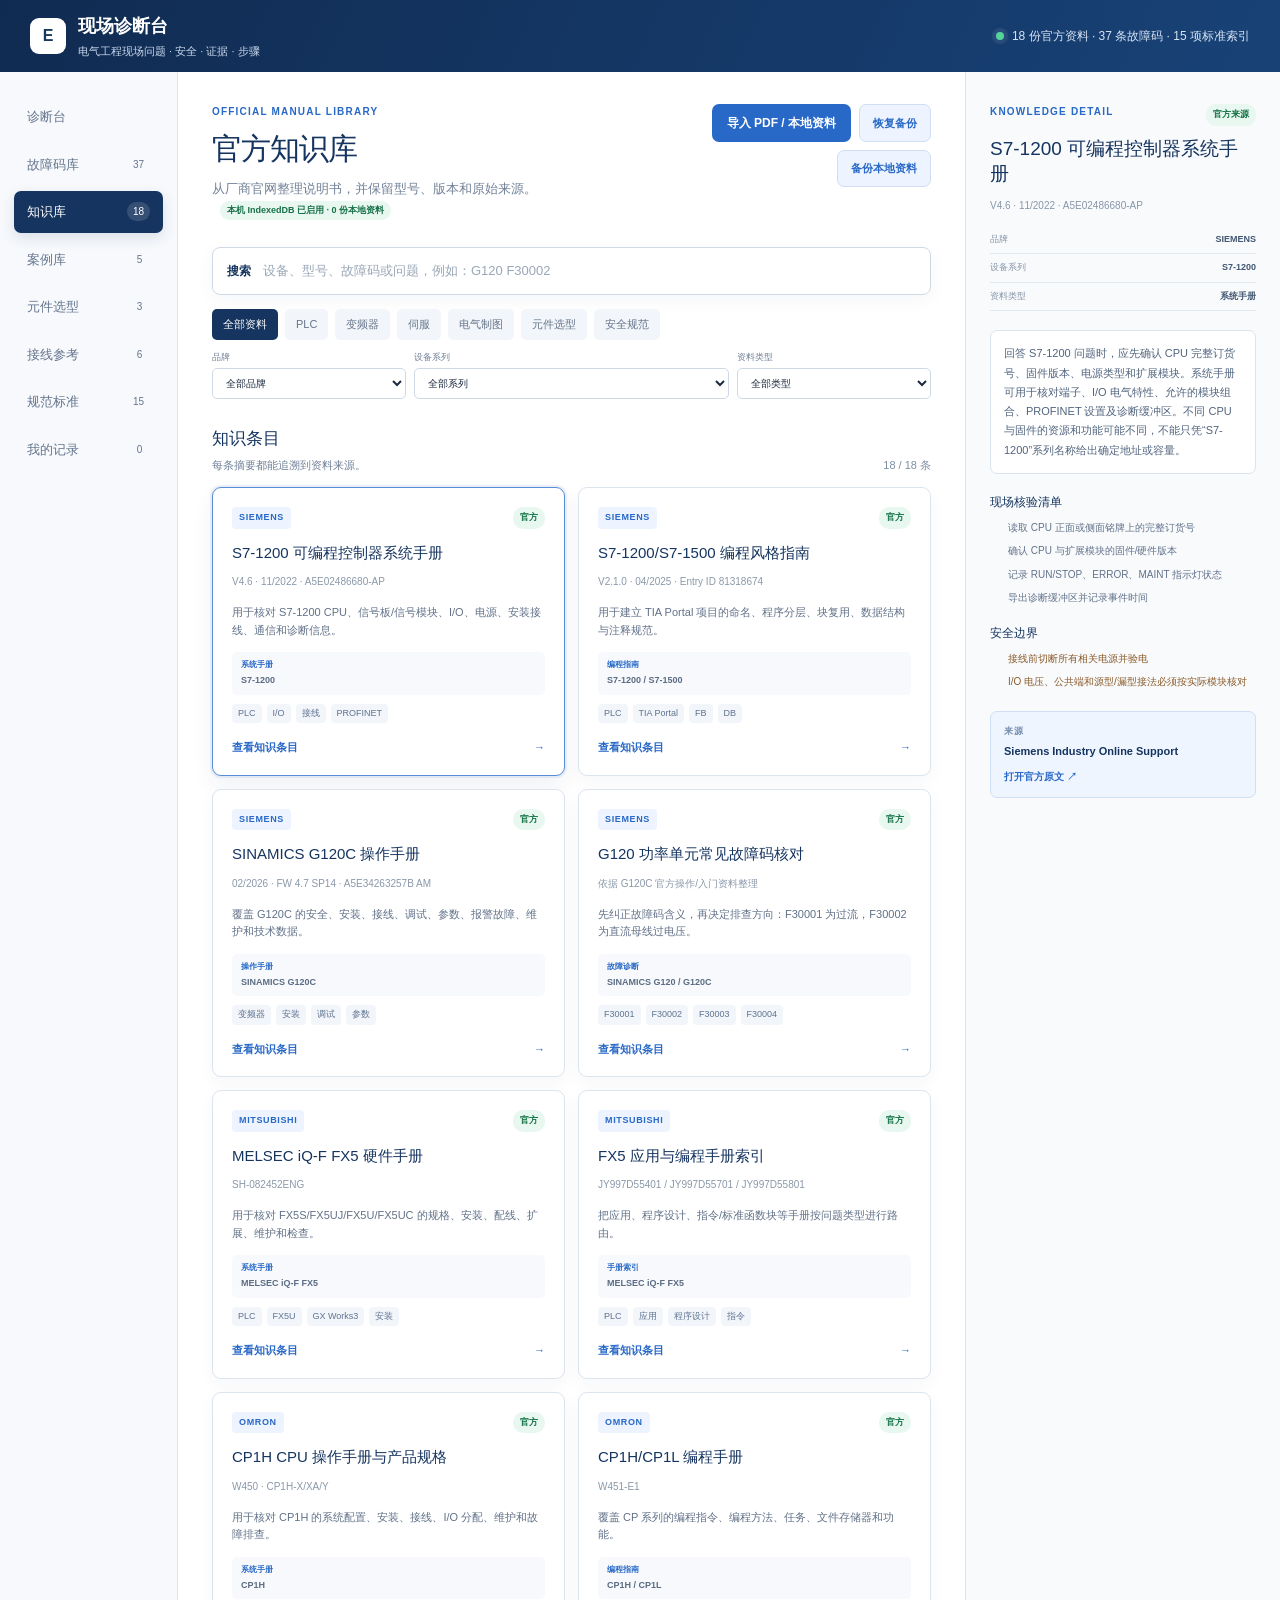
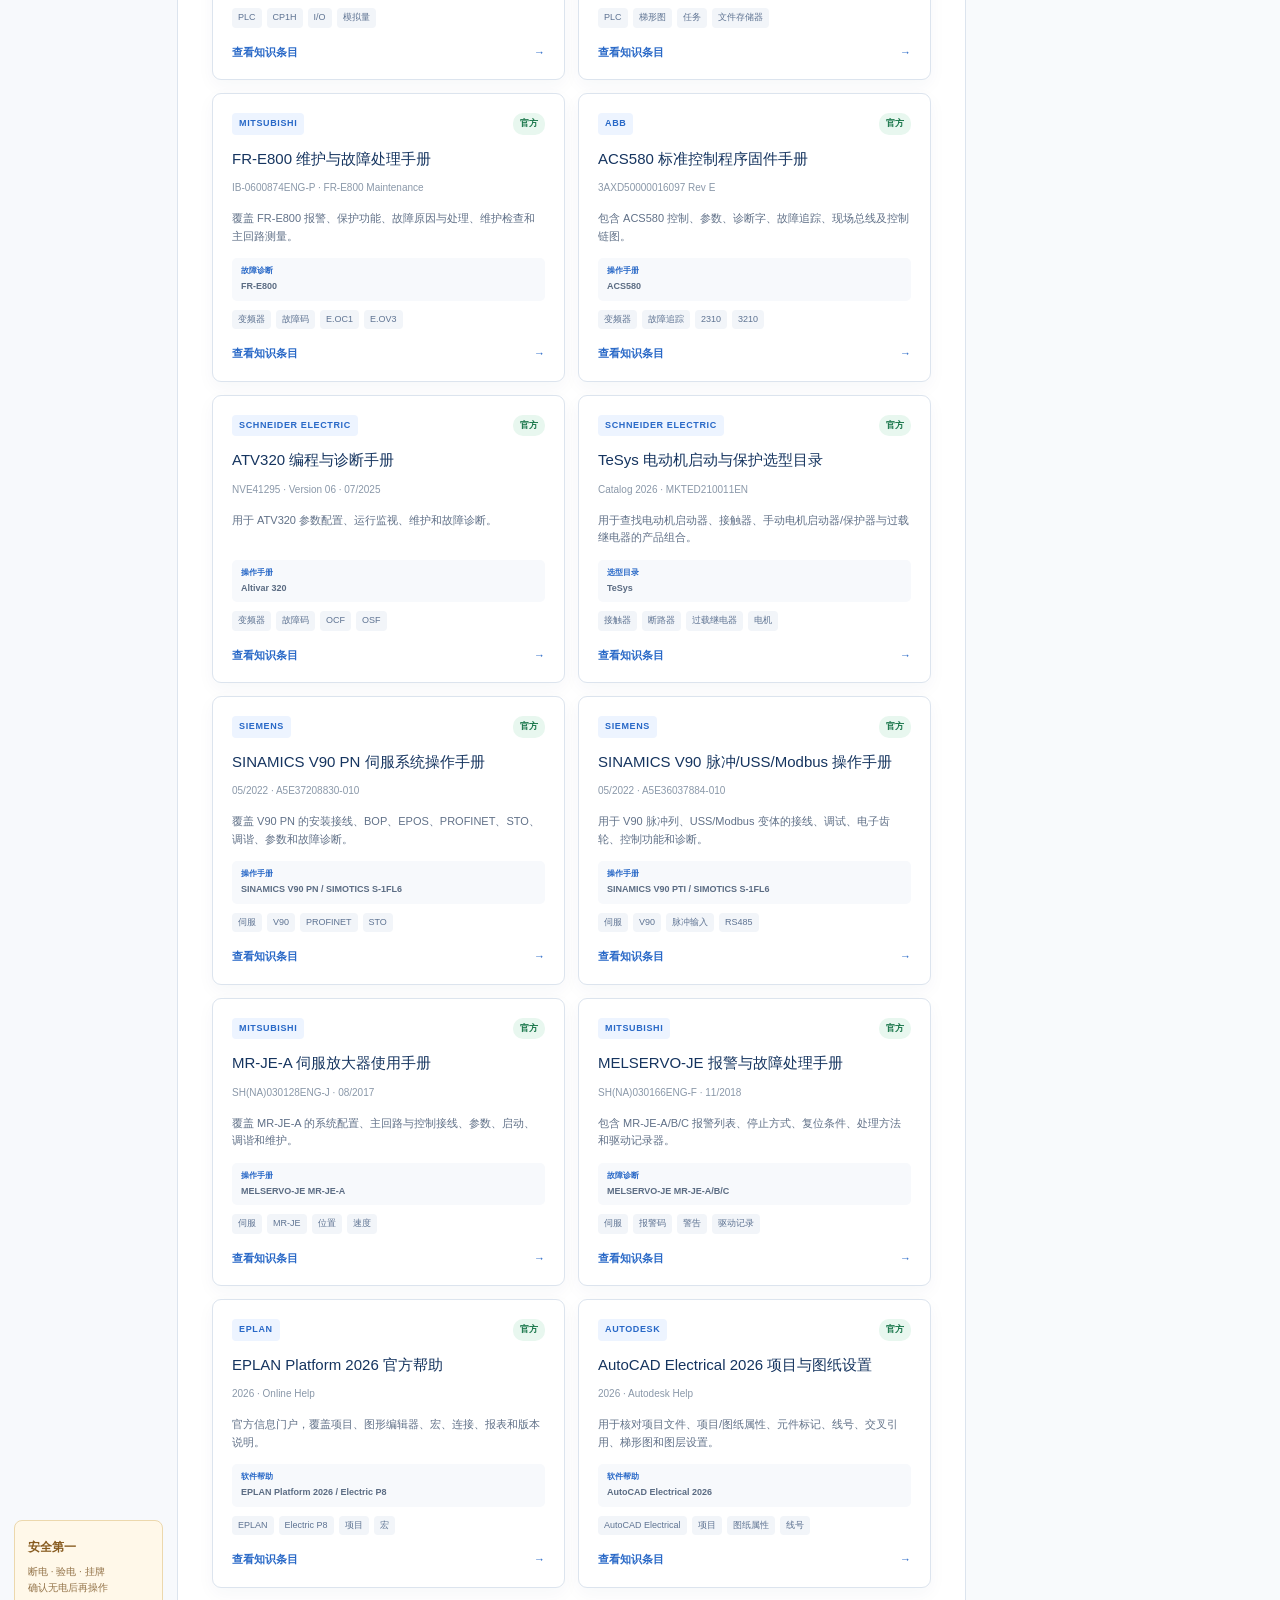
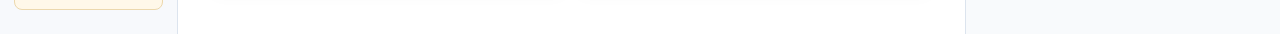
==== commit 8db34cbb: "Deploy diagnosis records and reports" ====
--- a/index.html
+++ b/index.html
@@ -7,8 +7,8 @@
     <meta name="description" content="面向电气自动化现场问题的官方知识库、安全诊断与可追溯依据。" />
     <link rel="icon" href="./favicon.svg" />
     <title>现场诊断台</title>
-    <script type="module" crossorigin src="./assets/index-Bs7Vi7sw.js"></script>
-    <link rel="stylesheet" crossorigin href="./assets/index-sDjjBZ2d.css">
+    <script type="module" crossorigin src="./assets/index-B44Z0kne.js"></script>
+    <link rel="stylesheet" crossorigin href="./assets/index-DwEhywkQ.css">
   </head>
   <body>
     <div id="root"></div>
--- a/assets/index-DwEhywkQ.css
+++ b/assets/index-DwEhywkQ.css
@@ -0,0 +1,2 @@
+/*! tailwindcss v4.2.1 | MIT License | https://tailwindcss.com */
+@layer properties{@supports (((-webkit-hyphens:none)) and (not (margin-trim:inline))) or ((-moz-orient:inline) and (not (color:rgb(from red r g b)))){*,:before,:after,::backdrop{--tw-rotate-x:initial;--tw-rotate-y:initial;--tw-rotate-z:initial;--tw-skew-x:initial;--tw-skew-y:initial;--tw-border-style:solid;--tw-shadow:0 0 #0000;--tw-shadow-color:initial;--tw-shadow-alpha:100%;--tw-inset-shadow:0 0 #0000;--tw-inset-shadow-color:initial;--tw-inset-shadow-alpha:100%;--tw-ring-color:initial;--tw-ring-shadow:0 0 #0000;--tw-inset-ring-color:initial;--tw-inset-ring-shadow:0 0 #0000;--tw-ring-inset:initial;--tw-ring-offset-width:0px;--tw-ring-offset-color:#fff;--tw-ring-offset-shadow:0 0 #0000;--tw-outline-style:solid;--tw-blur:initial;--tw-brightness:initial;--tw-contrast:initial;--tw-grayscale:initial;--tw-hue-rotate:initial;--tw-invert:initial;--tw-opacity:initial;--tw-saturate:initial;--tw-sepia:initial;--tw-drop-shadow:initial;--tw-drop-shadow-color:initial;--tw-drop-shadow-alpha:100%;--tw-drop-shadow-size:initial;--tw-backdrop-blur:initial;--tw-backdrop-brightness:initial;--tw-backdrop-contrast:initial;--tw-backdrop-grayscale:initial;--tw-backdrop-hue-rotate:initial;--tw-backdrop-invert:initial;--tw-backdrop-opacity:initial;--tw-backdrop-saturate:initial;--tw-backdrop-sepia:initial}}}@layer theme{:root,:host{--font-sans:ui-sans-serif, system-ui, sans-serif, "Apple Color Emoji", "Segoe UI Emoji", "Segoe UI Symbol", "Noto Color Emoji";--font-mono:ui-monospace, SFMono-Regular, Menlo, Monaco, Consolas, "Liberation Mono", "Courier New", monospace;--spacing:.25rem;--default-font-family:var(--font-sans);--default-mono-font-family:var(--font-mono)}}@layer base{*,:after,:before,::backdrop{box-sizing:border-box;border:0 solid;margin:0;padding:0}::file-selector-button{box-sizing:border-box;border:0 solid;margin:0;padding:0}html,:host{-webkit-text-size-adjust:100%;tab-size:4;line-height:1.5;font-family:var(--default-font-family,ui-sans-serif, system-ui, sans-serif, "Apple Color Emoji", "Segoe UI Emoji", "Segoe UI Symbol", "Noto Color Emoji");font-feature-settings:var(--default-font-feature-settings,normal);font-variation-settings:var(--default-font-variation-settings,normal);-webkit-tap-highlight-color:transparent}hr{height:0;color:inherit;border-top-width:1px}abbr:where([title]){-webkit-text-decoration:underline dotted;text-decoration:underline dotted}h1,h2,h3,h4,h5,h6{font-size:inherit;font-weight:inherit}a{color:inherit;-webkit-text-decoration:inherit;-webkit-text-decoration:inherit;-webkit-text-decoration:inherit;-webkit-text-decoration:inherit;text-decoration:inherit}b,strong{font-weight:bolder}code,kbd,samp,pre{font-family:var(--default-mono-font-family,ui-monospace, SFMono-Regular, Menlo, Monaco, Consolas, "Liberation Mono", "Courier New", monospace);font-feature-settings:var(--default-mono-font-feature-settings,normal);font-variation-settings:var(--default-mono-font-variation-settings,normal);font-size:1em}small{font-size:80%}sub,sup{vertical-align:baseline;font-size:75%;line-height:0;position:relative}sub{bottom:-.25em}sup{top:-.5em}table{text-indent:0;border-color:inherit;border-collapse:collapse}:-moz-focusring{outline:auto}progress{vertical-align:baseline}summary{display:list-item}ol,ul,menu{list-style:none}img,svg,video,canvas,audio,iframe,embed,object{vertical-align:middle;display:block}img,video{max-width:100%;height:auto}button,input,select,optgroup,textarea{font:inherit;font-feature-settings:inherit;font-variation-settings:inherit;letter-spacing:inherit;color:inherit;opacity:1;background-color:#0000;border-radius:0}::file-selector-button{font:inherit;font-feature-settings:inherit;font-variation-settings:inherit;letter-spacing:inherit;color:inherit;opacity:1;background-color:#0000;border-radius:0}:where(select:is([multiple],[size])) optgroup{font-weight:bolder}:where(select:is([multiple],[size])) optgroup option{padding-inline-start:20px}::file-selector-button{margin-inline-end:4px}::placeholder{opacity:1}@supports (not ((-webkit-appearance:-apple-pay-button))) or (contain-intrinsic-size:1px){::placeholder{color:currentColor}@supports (color:color-mix(in lab, red, red)){::placeholder{color:color-mix(in oklab, currentcolor 50%, transparent)}}}textarea{resize:vertical}::-webkit-search-decoration{-webkit-appearance:none}::-webkit-date-and-time-value{min-height:1lh;text-align:inherit}::-webkit-datetime-edit{display:inline-flex}::-webkit-datetime-edit-fields-wrapper{padding:0}::-webkit-datetime-edit{padding-block:0}::-webkit-datetime-edit-year-field{padding-block:0}::-webkit-datetime-edit-month-field{padding-block:0}::-webkit-datetime-edit-day-field{padding-block:0}::-webkit-datetime-edit-hour-field{padding-block:0}::-webkit-datetime-edit-minute-field{padding-block:0}::-webkit-datetime-edit-second-field{padding-block:0}::-webkit-datetime-edit-millisecond-field{padding-block:0}::-webkit-datetime-edit-meridiem-field{padding-block:0}::-webkit-calendar-picker-indicator{line-height:1}:-moz-ui-invalid{box-shadow:none}button,input:where([type=button],[type=reset],[type=submit]){appearance:button}::file-selector-button{appearance:button}::-webkit-inner-spin-button{height:auto}::-webkit-outer-spin-button{height:auto}[hidden]:where(:not([hidden=until-found])){display:none!important}}@layer components;@layer utilities{.invisible{visibility:hidden}.visible{visibility:visible}.absolute{position:absolute}.relative{position:relative}.static{position:static}.start{inset-inline-start:var(--spacing)}.end{inset-inline-end:var(--spacing)}.container{width:100%}@media (width>=40rem){.container{max-width:40rem}}@media (width>=48rem){.container{max-width:48rem}}@media (width>=64rem){.container{max-width:64rem}}@media (width>=80rem){.container{max-width:80rem}}@media (width>=96rem){.container{max-width:96rem}}.block{display:block}.flex{display:flex}.hidden{display:none}.inline{display:inline}.table{display:table}.table-cell{display:table-cell}.transform{transform:var(--tw-rotate-x,) var(--tw-rotate-y,) var(--tw-rotate-z,) var(--tw-skew-x,) var(--tw-skew-y,)}.resize{resize:both}.truncate{text-overflow:ellipsis;white-space:nowrap;overflow:hidden}.border{border-style:var(--tw-border-style);border-width:1px}.italic{font-style:italic}.line-through{text-decoration-line:line-through}.overline{text-decoration-line:overline}.underline{text-decoration-line:underline}.ring{--tw-ring-shadow:var(--tw-ring-inset,) 0 0 0 calc(1px + var(--tw-ring-offset-width)) var(--tw-ring-color,currentcolor);box-shadow:var(--tw-inset-shadow), var(--tw-inset-ring-shadow), var(--tw-ring-offset-shadow), var(--tw-ring-shadow), var(--tw-shadow)}.outline{outline-style:var(--tw-outline-style);outline-width:1px}.blur{--tw-blur:blur(8px);filter:var(--tw-blur,) var(--tw-brightness,) var(--tw-contrast,) var(--tw-grayscale,) var(--tw-hue-rotate,) var(--tw-invert,) var(--tw-saturate,) var(--tw-sepia,) var(--tw-drop-shadow,)}.filter{filter:var(--tw-blur,) var(--tw-brightness,) var(--tw-contrast,) var(--tw-grayscale,) var(--tw-hue-rotate,) var(--tw-invert,) var(--tw-saturate,) var(--tw-sepia,) var(--tw-drop-shadow,)}.filter\!{filter:var(--tw-blur,) var(--tw-brightness,) var(--tw-contrast,) var(--tw-grayscale,) var(--tw-hue-rotate,) var(--tw-invert,) var(--tw-saturate,) var(--tw-sepia,) var(--tw-drop-shadow,)!important}.backdrop-filter{-webkit-backdrop-filter:var(--tw-backdrop-blur,) var(--tw-backdrop-brightness,) var(--tw-backdrop-contrast,) var(--tw-backdrop-grayscale,) var(--tw-backdrop-hue-rotate,) var(--tw-backdrop-invert,) var(--tw-backdrop-opacity,) var(--tw-backdrop-saturate,) var(--tw-backdrop-sepia,);backdrop-filter:var(--tw-backdrop-blur,) var(--tw-backdrop-brightness,) var(--tw-backdrop-contrast,) var(--tw-backdrop-grayscale,) var(--tw-backdrop-hue-rotate,) var(--tw-backdrop-invert,) var(--tw-backdrop-opacity,) var(--tw-backdrop-saturate,) var(--tw-backdrop-sepia,)}}:root{--navy:#15345f;--blue:#2868c7;--blue-soft:#edf4ff;--ink:#1c2b3f;--muted:#718198;--line:#dce4ee}*{box-sizing:border-box}body{color:var(--ink);background:#edf2f8;margin:0;font-family:Inter,Microsoft YaHei,PingFang SC,Arial,sans-serif}button,input{font:inherit}button{cursor:pointer;border:0}.app-shell{background:#fff;min-height:100vh}.topbar{color:#fff;background:linear-gradient(115deg,#102b51,#184277);justify-content:space-between;align-items:center;height:72px;padding:0 30px;display:flex}.brand{align-items:center;gap:12px;display:flex}.brand-mark{color:#17385f;background:#fff;border-radius:9px;place-items:center;width:36px;height:36px;font-weight:900;display:grid}.brand strong{font-size:18px;display:block}.brand small{color:#c9d8ec;margin-top:3px;font-size:11px;display:block}.top-actions{color:#d7e4f4;align-items:center;gap:8px;font-size:12px;display:flex}.online-dot{background:#56d39b;border-radius:50%;width:8px;height:8px;box-shadow:0 0 0 4px #ffffff14}.app-grid{grid-template-columns:178px minmax(560px,1fr) 315px;min-height:calc(100vh - 72px);display:grid}.sidebar{border-right:1px solid var(--line);background:#f7f9fc;flex-direction:column;padding:24px 14px;display:flex}.sidebar nav{gap:6px;display:grid}.sidebar nav button{color:#64758d;text-align:left;background:0 0;border-radius:7px;justify-content:space-between;padding:11px 13px;font-size:13px;display:flex}.sidebar nav button:hover{color:var(--navy);background:#edf3fb}.sidebar nav button.active{color:#fff;background:var(--navy);box-shadow:0 5px 14px #15345f20}.sidebar nav span{text-align:center;background:#ffffff24;border-radius:10px;min-width:21px;padding:2px 6px;font-size:10px}.safety-card{color:#875b1f;background:#fff8e9;border:1px solid #ecd8ad;border-radius:8px;margin-top:auto;padding:13px}.safety-card strong{font-size:12px}.safety-card p{color:#94744a;margin:6px 0 0;font-size:10px;line-height:1.6}.content{min-width:0;padding:32px 34px 46px}.hero-row{justify-content:space-between;align-items:flex-start;gap:20px;display:flex}.eyebrow{color:var(--blue);letter-spacing:.12em;margin:0 0 7px;font-size:10px;font-weight:800}h1{color:var(--navy);letter-spacing:-.03em;margin:0;font-size:30px}.hero-row>div>p:last-child{color:var(--muted);margin:8px 0 0;font-size:13px}.primary-button{color:#fff;background:var(--blue);border-radius:7px;padding:10px 15px;font-size:12px;font-weight:700}.primary-button:disabled{cursor:wait;opacity:.65}.hero-actions{flex-wrap:wrap;justify-content:flex-end;gap:8px;display:flex}.knowledge-actions,.records-actions{max-width:430px}.search-box{border:1px solid #cfd9e6;border-radius:8px;align-items:center;gap:12px;height:48px;margin-top:27px;padding:0 14px;display:flex;box-shadow:0 5px 18px #17365e0b}.search-box span{color:var(--navy);font-size:12px;font-weight:800}.search-box input{min-width:0;color:var(--ink);border:0;outline:0;flex:1;font-size:13px}.search-box input::placeholder{color:#9aa7b7}.filter-row{flex-wrap:wrap;gap:7px;margin-top:14px;display:flex}.filter-row button{color:#65758b;background:#f2f5f9;border-radius:5px;padding:7px 11px;font-size:11px}.filter-row button.selected{color:#fff;background:var(--navy)}.knowledge-toolbar{grid-template-columns:.8fr 1.3fr .8fr;gap:8px;margin-top:11px;display:grid}.knowledge-toolbar label{color:#718198;gap:4px;font-size:9px;display:grid}.knowledge-toolbar select{min-width:0;color:var(--ink);background:#fff;border:1px solid #cfd9e6;border-radius:5px;padding:8px 9px;font-size:10px}.section-title{justify-content:space-between;align-items:flex-end;margin-top:27px;display:flex}.section-title h2{color:var(--navy);margin:0;font-size:17px}.section-title p{color:var(--muted);margin:5px 0 0;font-size:11px}.section-title>span{color:#7c8da3;font-size:11px}.manual-grid{grid-template-columns:repeat(2,minmax(0,1fr));gap:13px;margin-top:14px;display:grid}.manual-card{border:1px solid var(--line);background:#fff;border-radius:9px;min-height:218px;padding:19px;transition:border-color .16s,transform .16s,box-shadow .16s;box-shadow:0 6px 18px #17365e0a}.manual-card:hover{border-color:#a9c2e7;transform:translateY(-1px);box-shadow:0 10px 22px #17365e11}.manual-card.is-selected{border-color:#5a8dd8;box-shadow:0 0 0 2px #2868c718,0 10px 22px #17365e10}.manual-card-top{justify-content:space-between;align-items:center;gap:8px;display:flex}.manual-brand{color:var(--blue);background:var(--blue-soft);letter-spacing:.07em;border-radius:4px;padding:4px 7px;font-size:9px;font-weight:800;display:inline-block}.verified,.unverified{border-radius:10px;padding:4px 7px;font-size:9px;font-weight:800;display:inline-block}.verified{color:#167448;background:#e8f7ef}.unverified{color:#9b631b;background:#fff3dc}.manual-card h3{color:var(--navy);margin:13px 0 4px;font-size:15px}.manual-card small{color:#8a98a9;font-size:10px}.manual-card p{color:#617188;min-height:36px;margin:12px 0;font-size:11px;line-height:1.6}.manual-route{background:#f7f9fc;border-radius:5px;gap:3px;margin-bottom:9px;padding:7px 9px;display:grid}.manual-route span{color:var(--blue);font-size:8px;font-weight:800}.manual-route b{color:#5b6c83;text-overflow:ellipsis;white-space:nowrap;font-size:9px;overflow:hidden}.tag-row{flex-wrap:wrap;gap:5px;display:flex}.tag-row span{color:#5e7392;background:#f2f5f9;border-radius:4px;padding:3px 6px;font-size:9px}.manual-card button{width:100%;color:var(--blue);background:0 0;justify-content:space-between;margin-top:16px;padding:0;font-size:11px;font-weight:700;display:flex}.manual-card-actions{gap:7px;margin-top:16px;display:grid}.manual-card-actions button{margin-top:0}.manual-card-actions .local-delete-button{color:#aa5757;justify-content:flex-start;font-size:9px;font-weight:700}.local-storage-status{border-radius:10px;margin-left:8px;padding:3px 7px;font-size:9px;font-weight:800;display:inline-block}.local-storage-status.loading{color:#6c7f98;background:#f1f4f8}.local-storage-status.ready{color:#197149;background:#e8f7ef}.local-storage-status.unavailable{color:#946223;background:#fff1d7}.fault-library-count{min-width:82px;color:var(--navy);background:var(--blue-soft);text-align:center;border:1px solid #cfdef3;border-radius:8px;padding:10px 13px}.fault-library-count strong{font-size:22px;display:block}.fault-library-count span{color:#6780a2;font-size:9px}.fault-toolbar{justify-content:space-between;align-items:flex-end;gap:12px;display:flex}.fault-toolbar .filter-row{flex:1}.fault-toolbar>label{color:#718198;gap:4px;min-width:135px;font-size:9px;display:grid}.fault-toolbar select{color:var(--ink);background:#fff;border:1px solid #cfd9e6;border-radius:5px;padding:7px 9px;font-size:10px}.wiring-toolbar{justify-content:space-between;align-items:flex-end;gap:12px;display:flex}.wiring-toolbar .filter-row{flex:1}.wiring-toolbar>label{color:#718198;gap:4px;min-width:150px;font-size:9px;display:grid}.wiring-toolbar select{color:var(--ink);background:#fff;border:1px solid #cfd9e6;border-radius:5px;padding:7px 9px;font-size:10px}.fault-grid{grid-template-columns:repeat(2,minmax(0,1fr));gap:13px;margin-top:14px;display:grid}.fault-card{border:1px solid var(--line);background:#fff;border-radius:9px;min-height:258px;padding:18px;transition:border-color .16s,transform .16s,box-shadow .16s;box-shadow:0 6px 18px #17365e0a}.fault-card:hover{border-color:#a9c2e7;transform:translateY(-1px);box-shadow:0 10px 22px #17365e11}.fault-card.is-selected{border-color:#5a8dd8;box-shadow:0 0 0 2px #2868c718,0 10px 22px #17365e10}.fault-card-top{justify-content:space-between;align-items:center;gap:8px;display:flex}.fault-card-top>span{color:var(--blue);background:var(--blue-soft);letter-spacing:.07em;border-radius:4px;padding:4px 7px;font-size:9px;font-weight:800}.fault-card-top small{color:#8795a8;text-overflow:ellipsis;white-space:nowrap;font-size:9px;overflow:hidden}.fault-code-row{justify-content:space-between;align-items:center;gap:8px;margin-top:14px;display:flex}.fault-code-row strong{color:var(--navy);letter-spacing:.01em;font-size:22px}.fault-code-row span{color:#6b577b;background:#f3edf7;border-radius:10px;padding:4px 7px;font-size:8px}.fault-card h3{color:var(--navy);margin:7px 0 0;font-size:14px}.fault-card>p{color:#617188;min-height:52px;margin:10px 0;font-size:10px;line-height:1.65}.fault-meta{background:#f7f9fc;border-radius:5px;gap:3px;padding:8px 10px;display:grid}.fault-meta span{color:#8997a8;font-size:8px}.fault-meta b{color:#50627a;font-size:9px;font-weight:700}.fault-card>button{width:100%;color:var(--blue);background:0 0;justify-content:space-between;margin-top:13px;padding:0;font-size:10px;font-weight:700;display:flex}.wiring-grid{grid-template-columns:repeat(2,minmax(0,1fr));gap:13px;margin-top:14px;display:grid}.wiring-card{border:1px solid var(--line);background:#fff;border-radius:9px;min-height:260px;padding:18px;box-shadow:0 6px 18px #17365e0a}.wiring-card.is-selected{border-color:#5a8dd8;box-shadow:0 0 0 2px #2868c718,0 10px 22px #17365e10}.wiring-card-top{justify-content:space-between;align-items:center;gap:8px;display:flex}.wiring-card-top span{color:#4b6e39;background:#edf6e9;border-radius:4px;padding:4px 7px;font-size:9px;font-weight:800}.wiring-card-top b{color:#7b899b;font-size:8px}.wiring-card h3{color:var(--navy);margin:13px 0 8px;font-size:14px;line-height:1.45}.wiring-card>p{color:#617188;min-height:50px;margin:0;font-size:10px;line-height:1.65}.wiring-mini-flow{align-items:center;gap:4px;margin-top:12px;display:flex;overflow:hidden}.wiring-mini-flow span{align-items:center;gap:4px;min-width:0;display:flex}.wiring-mini-flow i{color:#91a0b2;font-size:9px;font-style:normal}.wiring-mini-flow b{color:#53677f;text-overflow:ellipsis;white-space:nowrap;background:#f3f6fa;border-radius:4px;padding:4px 6px;font-size:8px;overflow:hidden}.wiring-card>button{width:100%;color:var(--blue);background:0 0;justify-content:space-between;margin-top:16px;padding:0;font-size:10px;font-weight:700;display:flex}.wiring-flow{gap:3px;margin:16px 0;display:grid}.wiring-flow div{justify-items:center;gap:3px;display:grid}.wiring-flow span{color:#8ca0b8;font-size:11px}.wiring-flow strong{width:100%;color:var(--navy);text-align:center;background:#edf4ff;border:1px solid #d2e0f2;border-radius:5px;padding:8px 10px;font-size:9px}.connection-list{color:#566981;gap:9px;margin:0;padding-left:19px;font-size:10px;display:grid}.connection-list strong{color:#354e6e;font-size:10px}.connection-list p{margin:3px 0 0;line-height:1.55}.selection-tabs{flex-wrap:wrap;gap:8px;margin-top:25px;display:flex}.selection-tabs button{color:#62738a;background:#f1f4f8;border-radius:6px;padding:9px 13px;font-size:11px;font-weight:700}.selection-tabs button.selected{color:#fff;background:var(--navy)}.selection-notice{color:#42658f;background:#edf5ff;border:1px solid #d2e0f2;border-radius:7px;margin-top:14px;padding:11px 13px}.selection-notice strong{font-size:10px}.selection-notice p{margin:4px 0 0;font-size:9px;line-height:1.55}.selection-form{border:1px solid var(--line);background:#f8fafc;border-radius:8px;grid-template-columns:repeat(3,minmax(0,1fr));gap:10px;margin-top:15px;padding:17px;display:grid}.selection-form label{color:#66778e;gap:5px;min-width:0;font-size:9px;display:grid}.selection-form input,.selection-form select{width:100%;min-width:0;color:var(--ink);background:#fff;border:1px solid #ccd7e5;border-radius:5px;padding:9px 10px;font-size:10px}.selection-form .wide-field{grid-column:span 2}.selection-summary{background:#fff9ef;border:1px solid #ebd7b8;border-radius:7px;gap:5px;margin-top:12px;padding:13px;display:grid}.selection-summary span{color:#a36c2d;font-size:9px;font-weight:800}.selection-summary strong{color:#6e4e2d;font-size:11px}.selection-verdict{border-radius:7px;margin-top:16px;padding:12px;font-size:10px;font-weight:800;line-height:1.55}.selection-verdict.needs-data{color:#8c5e26;background:#fff6e6;border:1px solid #ead3a9}.selection-verdict.ready{color:#197149;background:#eaf7f0;border:1px solid #cbe7d7}.selection-result-panel .assumption-list{color:#8a662f}.selection-result-panel .missing-list{color:#a04444}.case-grid{grid-template-columns:repeat(2,minmax(0,1fr));gap:13px;margin-top:14px;display:grid}.case-card{border:1px solid var(--line);background:#fff;border-radius:9px;min-height:230px;padding:18px;box-shadow:0 6px 18px #17365e0a}.case-card.is-selected{border-color:#5a8dd8;box-shadow:0 0 0 2px #2868c718,0 10px 22px #17365e10}.case-card-top{justify-content:space-between;align-items:center;gap:8px;display:flex}.case-card-top span{color:#8a5d27;background:#fff4df;border-radius:4px;padding:4px 7px;font-size:8px;font-weight:800}.case-card-top b{color:#77879a;font-size:9px}.case-card h3{color:var(--navy);margin:13px 0 8px;font-size:14px}.case-card>p{color:#617188;min-height:50px;margin:0;font-size:10px;line-height:1.65}.case-equipment{flex-wrap:wrap;gap:5px;margin-top:11px;display:flex}.case-equipment span{color:#5e7392;background:#f2f5f9;border-radius:4px;padding:3px 6px;font-size:8px}.case-card>button{width:100%;color:var(--blue);background:0 0;justify-content:space-between;margin-top:15px;padding:0;font-size:10px;font-weight:700;display:flex}.case-load-button{width:100%;margin-top:20px}.standards-notice{color:#6e542b;background:#fff9ed;border:1px solid #ead8b5;border-radius:7px;margin-top:18px;padding:12px 14px}.standards-notice strong{font-size:10px}.standards-notice p{margin:5px 0 0;font-size:9px;line-height:1.6}.standard-toolbar{justify-content:space-between;align-items:flex-end;gap:12px;display:flex}.standard-toolbar .filter-row{flex:1}.standard-toolbar>label{color:#718198;gap:4px;min-width:150px;font-size:9px;display:grid}.standard-toolbar select{color:var(--ink);background:#fff;border:1px solid #cfd9e6;border-radius:5px;padding:7px 9px;font-size:10px}.standards-grid{grid-template-columns:repeat(2,minmax(0,1fr));gap:13px;margin-top:14px;display:grid}.standard-card{border:1px solid var(--line);background:#fff;border-radius:9px;min-height:282px;padding:18px;transition:border-color .16s,transform .16s,box-shadow .16s;box-shadow:0 6px 18px #17365e0a}.standard-card:hover{border-color:#a9c2e7;transform:translateY(-1px);box-shadow:0 10px 22px #17365e11}.standard-card.is-selected{border-color:#5a8dd8;box-shadow:0 0 0 2px #2868c718,0 10px 22px #17365e10}.standard-card-top{justify-content:space-between;align-items:center;gap:8px;display:flex}.standard-card-top span{color:#315f92;background:#edf5ff;border-radius:4px;padding:4px 7px;font-size:8px;font-weight:800}.standard-card-top b{color:#167448;background:#e8f7ef;border-radius:10px;padding:4px 7px;font-size:8px}.standard-code{color:var(--blue);overflow-wrap:anywhere;margin-top:15px;font-size:17px;font-weight:900;line-height:1.35}.standard-card h3{color:var(--navy);overflow-wrap:anywhere;margin:7px 0 0;font-size:13px;line-height:1.5}.standard-card>p{color:#617188;min-height:64px;margin:10px 0;font-size:10px;line-height:1.65}.standard-meta{background:#f7f9fc;border-radius:5px;justify-content:space-between;align-items:center;gap:8px;padding:8px 10px;display:flex}.standard-meta span{color:#536b8b;font-size:8px;font-weight:800}.standard-meta b{color:#7b899b;text-align:right;font-size:8px}.standard-card>button{width:100%;color:var(--blue);background:0 0;justify-content:space-between;margin-top:14px;padding:0;font-size:10px;font-weight:700;display:flex}.standard-detail-code{color:var(--blue);overflow-wrap:anywhere;margin-top:10px;font-size:20px;font-weight:900;line-height:1.35}.related-standard-list{flex-wrap:wrap;gap:5px;display:flex}.related-standard-list span{color:#4f6684;background:#edf3fa;border:1px solid #dae4ef;border-radius:5px;padding:5px 7px;font-size:8px;line-height:1.35}.session-warning{color:#875b1f;background:#fff8e9;border:1px solid #ecd8ad;border-radius:8px;margin-top:22px;padding:14px}.session-warning strong{font-size:11px}.session-warning p{margin:5px 0 0;font-size:9px;line-height:1.55}.record-list{gap:10px;margin-top:16px;display:grid}.record-list article{border:1px solid var(--line);background:#fff;border-radius:8px;justify-content:space-between;gap:20px;padding:16px;display:flex}.record-list span{color:#8795a8;font-size:8px}.record-list h3{color:var(--navy);margin:5px 0;font-size:13px}.record-list p{color:#617188;-webkit-line-clamp:2;-webkit-box-orient:vertical;max-width:700px;margin:0;font-size:9px;line-height:1.5;display:-webkit-box;overflow:hidden}.record-list article>b{color:#52719a;flex:none;font-size:9px}.record-count{background:#edf5ff;border:1px solid #d2e0f2;border-radius:8px;justify-items:center;margin-top:18px;padding:20px;display:grid}.record-count strong{color:var(--navy);font-size:32px}.record-count span{color:#6c82a0;font-size:9px}.danger-text-button{color:#b14c4c;background:#fff1f1;border:1px solid #eed0d0;border-radius:6px;width:100%;margin-top:22px;padding:9px;font-size:10px;font-weight:700}.save-result-button{color:#fff;background:var(--blue);border-radius:6px;width:100%;margin-top:14px;padding:9px;font-size:10px;font-weight:800}.rightbar{border-left:1px solid var(--line);background:#f8fafc;padding:32px 24px}.source-panel,.correction-card{border:1px solid var(--line);background:#fff;border-radius:9px;padding:20px}.source-panel h2{color:var(--navy);margin:0;font-size:17px}.source-panel ol{gap:18px;margin:21px 0 0;padding:0;list-style:none;display:grid}.source-panel li{gap:10px;display:flex}.source-panel li>span{width:24px;height:24px;color:var(--blue);background:var(--blue-soft);border-radius:50%;flex:0 0 24px;place-items:center;font-size:10px;font-weight:800;display:grid}.source-panel strong{font-size:12px}.source-panel li p{color:var(--muted);margin:4px 0 0;font-size:10px;line-height:1.5}.correction-card{color:#724a22;background:#fff9ef;border-color:#ebd7b8;margin-top:14px}.correction-card>span{color:#b77a2d;letter-spacing:.08em;font-size:9px;font-weight:800;display:block}.correction-card strong{margin-top:9px;font-size:14px;display:block}.correction-card p{margin:7px 0 0;font-size:11px;line-height:1.6}.detail-panel{min-width:0}.detail-panel h2{color:var(--navy);margin:10px 0 5px;font-size:19px;line-height:1.35}.detail-panel>small{color:#8795a8;font-size:10px}.detail-status{justify-content:flex-end;margin-top:-22px;display:flex}.detail-copy{color:#51647e;border:1px solid var(--line);background:#fff;border-radius:7px;margin:19px 0;padding:13px;font-size:11px;line-height:1.75}.detail-panel h3{color:var(--navy);margin:18px 0 9px;font-size:12px}.detail-panel ul{color:#62728a;gap:8px;margin:0;padding-left:18px;font-size:10px;line-height:1.55;display:grid}.detail-panel .caution-list{color:#8a5a29}.detail-source{background:#eef5ff;border:1px solid #cfdef3;border-radius:7px;gap:5px;margin-top:21px;padding:13px;display:grid}.detail-source span{color:#7890b0;letter-spacing:.08em;font-size:9px;font-weight:800}.detail-source strong{color:var(--navy);font-size:11px}.detail-source small{color:#647a98;font-size:9px;line-height:1.5}.detail-source a{color:var(--blue);margin-top:4px;font-size:10px;font-weight:700;text-decoration:none}.fault-detail-code{color:var(--blue);letter-spacing:.02em;margin-top:10px;font-size:30px;font-weight:900}.fault-facts{gap:7px;margin-top:17px;display:grid}.fault-facts>div{border-bottom:1px solid #e2e8f0;justify-content:space-between;gap:14px;padding-bottom:7px;display:flex}.fault-facts span{color:#8795a8;font-size:9px}.fault-facts strong{color:#425772;text-align:right;font-size:9px}.fault-detail ol{color:#53657d;gap:8px;margin:0;padding-left:19px;font-size:10px;line-height:1.55;display:grid}.empty-state{color:#718198;text-align:center;background:#f8fafc;border:1px dashed #ccd7e5;border-radius:8px;margin-top:16px;padding:42px 20px}.empty-state strong{color:var(--navy);font-size:14px}.empty-state p{margin:7px 0 0;font-size:11px}.secondary-button{color:var(--blue);background:var(--blue-soft);border:1px solid #cfdef3;border-radius:7px;padding:9px 13px;font-size:11px;font-weight:700}.question-composer{margin-top:24px;position:relative}.question-composer textarea{resize:vertical;width:100%;min-height:190px;color:var(--ink);font:inherit;background:#fff;border:1px solid #ccd7e5;border-radius:8px;outline:0;padding:16px;font-size:13px;line-height:1.75}.question-composer textarea:focus{border-color:#6190d4;box-shadow:0 0 0 3px #2868c714}.question-composer span{color:#95a2b2;font-size:9px;position:absolute;bottom:10px;right:12px}.equipment-heading{justify-content:space-between;align-items:flex-end;gap:14px;margin-top:22px;display:flex}.equipment-heading h2{color:var(--navy);margin:0;font-size:16px}.equipment-heading p{color:var(--muted);margin:4px 0 0;font-size:10px}.equipment-heading button{color:var(--blue);background:0 0;padding:7px 10px;font-size:11px;font-weight:700}.equipment-table-wrap{border:1px solid var(--line);border-radius:7px;margin-top:11px;overflow:hidden}.equipment-table-wrap table{border-collapse:collapse;width:100%;font-size:11px}.equipment-table-wrap th{color:#73839a;text-align:left;letter-spacing:.03em;background:#f5f7fa;padding:9px 11px;font-size:9px;font-weight:800}.equipment-table-wrap td{border-top:1px solid #e6ebf1;padding:11px}.equipment-table-wrap td button{color:#c24d4d;background:0 0;font-size:10px}.device-form{background:#f5f8fc;border:1px solid #d8e2ef;border-radius:7px;grid-template-columns:.8fr 1.1fr 1.2fr auto;gap:7px;margin-top:9px;padding:11px;display:grid}.device-form select,.device-form input{width:100%;min-width:0;color:var(--ink);background:#fff;border:1px solid #cfd9e6;border-radius:5px;padding:8px 9px;font-size:10px}.model-field{gap:5px;display:grid}.evidence-row{color:#7c8ba0;background:#fafbfd;border:1px dashed #c9d5e4;border-radius:7px;align-items:center;gap:10px;margin-top:17px;padding:11px 13px;font-size:10px;display:flex}.evidence-row button{color:var(--blue);background:0 0;font-size:11px;font-weight:700}.deepseek-config{background:linear-gradient(145deg,#f5f9ff,#fff);border:1px solid #cadbf0;border-radius:9px;margin-top:17px;padding:17px;box-shadow:0 7px 22px #17365e0b}.deepseek-config-head{justify-content:space-between;align-items:flex-start;gap:14px;display:flex}.deepseek-config-head span{color:var(--blue);letter-spacing:.11em;font-size:8px;font-weight:900;display:block}.deepseek-config-head h2{color:var(--navy);margin:5px 0 0;font-size:15px}.deepseek-config-head>b{border-radius:11px;flex:none;padding:4px 8px;font-size:8px}.deepseek-config-head .configured{color:#167448;background:#e8f7ef}.deepseek-config-head .not-configured{color:#946223;background:#fff1d7}.deepseek-key-row{gap:7px;margin-top:13px;display:flex}.deepseek-key-row input{min-width:0;color:var(--ink);background:#fff;border:1px solid #c8d6e8;border-radius:6px;outline:0;flex:1;padding:10px 11px;font-size:11px}.deepseek-key-row input:focus{border-color:#6190d4;box-shadow:0 0 0 3px #2868c714}.deepseek-key-row button{color:#a34949;background:#fff0f0;border-radius:6px;padding:0 11px;font-size:9px;font-weight:800}.deepseek-mode-row{align-items:center;gap:12px;margin-top:11px;display:flex}.deepseek-mode-row>span{color:#6c7e95;flex:none;font-size:9px;font-weight:800}.deepseek-mode-row>div{flex:1;grid-template-columns:repeat(2,minmax(0,1fr));gap:6px;display:grid}.deepseek-mode-row button{color:#5f7188;text-align:left;background:#fff;border:1px solid #d3deeb;border-radius:6px;justify-content:space-between;align-items:center;gap:7px;padding:8px 10px;display:flex}.deepseek-mode-row button.selected{color:var(--navy);background:#eaf3ff;border-color:#6e9ddd;box-shadow:0 0 0 2px #2868c710}.deepseek-mode-row button b{font-size:10px}.deepseek-mode-row button small{color:#8392a5;font-size:8px}.deepseek-check{color:#607189;align-items:flex-start;gap:8px;margin-top:11px;font-size:9px;line-height:1.55;display:flex}.deepseek-check input{accent-color:var(--blue);flex:none;margin-top:1px}.deepseek-check.consent{color:#425f82;background:#edf5ff;border-radius:6px;padding:9px 10px}.deepseek-config>p{color:#78879a;margin:11px 0 0;font-size:8px;line-height:1.65}.deepseek-config>p a{color:var(--blue);margin-left:5px;font-weight:800;text-decoration:none;display:inline-block}.diagnosis-actions{grid-template-columns:minmax(0,1.5fr) minmax(150px,.7fr);gap:8px;margin-top:17px;display:grid}.start-button{color:#fff;background:var(--navy);border-radius:7px;width:100%;min-height:47px;margin-top:17px;font-size:14px;font-weight:800;box-shadow:0 6px 16px #15345f20}.start-button:disabled{cursor:wait;opacity:.7}.diagnosis-actions .start-button{margin-top:0}.local-diagnosis-button{color:#315f92;background:#edf5ff;border:1px solid #cfdef3;border-radius:7px;min-height:47px;padding:8px 12px;font-size:10px;font-weight:800}.local-diagnosis-button:disabled{cursor:wait;opacity:.65}.disclaimer{color:#8a97a8;text-align:center;margin:9px 0 0;font-size:9px}.ai-error{color:#8e3f3f;background:#fff2f2;border:1px solid #edcece;border-radius:7px;margin-top:16px;padding:13px 14px}.ai-error strong{font-size:11px}.ai-error p{margin:5px 0 9px;font-size:10px;line-height:1.55}.ai-error button{color:#315f92;background:#fff;border:1px solid #d4dfec;border-radius:5px;padding:6px 9px;font-size:9px;font-weight:800}.diagnosis-result{background:#fff;border:1px solid #cfdced;border-radius:9px;margin-top:22px;padding:20px;box-shadow:0 8px 24px #17365e0c}.result-top{color:#19744b;justify-content:space-between;align-items:center;gap:10px;font-size:9px;font-weight:800;display:flex}.result-top b{color:#6e8097}.diagnosis-result h2{color:var(--navy);margin:12px 0 7px;font-size:17px;line-height:1.45}.diagnosis-result>p{color:#607189;margin:0;font-size:11px;line-height:1.7}.diagnosis-result ol{color:#40536d;gap:8px;margin:15px 0;padding-left:20px;font-size:11px;line-height:1.6;display:grid}.result-sources{border-top:1px solid #e3e9f0;gap:6px;padding-top:13px;display:grid}.result-sources strong{color:#77889d;letter-spacing:.06em;font-size:9px}.result-sources a{color:var(--blue);font-size:10px;text-decoration:none}.ai-diagnosis-result{padding:22px}.ai-result-status{justify-content:space-between;align-items:center;gap:10px;margin-top:13px;display:flex}.ai-result-status>span{border-radius:12px;padding:5px 9px;font-size:9px;font-weight:900}.ai-result-status>span.continue{color:#167448;background:#e8f7ef}.ai-result-status>span.needs-info{color:#946223;background:#fff1d7}.ai-result-status>span.stop{color:#a43f3f;background:#ffe6e6}.ai-result-status small{color:#8795a8;font-size:8px}.ai-section{border-top:1px solid #e2e9f1;margin-top:19px;padding-top:16px}.ai-section h3,.follow-up-box h3{color:var(--navy);margin:0 0 9px;font-size:12px}.ai-section>ul{color:#53677f;gap:7px;margin:0;padding-left:18px;font-size:10px;line-height:1.65;display:grid}.missing-grid,.cause-grid{gap:8px;display:grid}.missing-grid article{color:#765525;background:#fff8e9;border:1px solid #ead8b5;border-radius:7px;padding:11px 12px}.missing-grid strong{font-size:10px}.missing-grid p{color:#8b704b;margin:5px 0 0;font-size:9px;line-height:1.55}.cause-grid article{background:#f8fafc;border:1px solid #dce5ef;border-radius:7px;padding:12px}.cause-grid article>div:first-child{justify-content:space-between;align-items:flex-start;gap:10px;display:flex}.cause-grid strong{color:#354e6e;font-size:11px;line-height:1.45}.cause-grid p{color:#63758b;margin:7px 0 0;font-size:9px;line-height:1.6}.likelihood{border-radius:9px;flex:none;padding:3px 6px;font-size:8px;font-weight:900}.likelihood-高{color:#a43f3f;background:#ffe8e8}.likelihood-中{color:#936322;background:#fff1d7}.likelihood-低{color:#47719c;background:#eaf3ff}.source-chips{flex-wrap:wrap;margin-top:8px;gap:5px!important;display:flex!important}.source-chips a{color:var(--blue);background:#edf4ff;border-radius:4px;padding:3px 6px;font-size:7px;font-weight:800;text-decoration:none}.ai-step-list{list-style:none;gap:10px!important;margin:0!important;padding:0!important;display:grid!important}.ai-step-list>li{background:#f8fafc;border:1px solid #dce5ef;border-radius:7px;gap:10px;padding:12px;display:flex}.ai-step-list>li>span{color:#fff;background:var(--navy);border-radius:50%;flex:0 0 24px;place-items:center;width:24px;height:24px;font-size:9px;font-weight:900;display:grid}.ai-step-list>li>div{min-width:0}.ai-step-list strong{color:#354e6e;font-size:10px;line-height:1.55}.ai-step-list p{color:#63758b;margin:6px 0 0;font-size:9px;line-height:1.55}.ai-step-list p b{color:#4c6079}.ai-step-list .stop-condition{color:#9d4949}.ai-two-column{grid-template-columns:repeat(2,minmax(0,1fr));gap:10px;display:grid}.safety-boundaries{color:#765525;background:#fff8e9;border:1px solid #ead8b5;border-radius:7px;padding:13px}.uncertainty-list{background:#f4f7fb;border:1px solid #dce5ef;border-radius:7px;padding:13px}.safety-boundaries>ul,.uncertainty-list>ul{padding-left:15px;font-size:9px}.follow-up-box{background:#edf5ff;border:1px solid #cfdef3;border-radius:8px;margin-top:18px;padding:14px}.follow-up-box>p{color:#61758e;margin:0;font-size:9px;line-height:1.55}.follow-up-box textarea{resize:vertical;width:100%;min-height:105px;color:var(--ink);font:inherit;background:#fff;border:1px solid #c9d7e8;border-radius:6px;outline:0;margin-top:10px;padding:10px;font-size:10px;line-height:1.6}.follow-up-box button{color:#fff;background:var(--blue);border-radius:6px;width:100%;margin-top:8px;padding:9px;font-size:10px;font-weight:800}.follow-up-box button:disabled{cursor:not-allowed;opacity:.55}.ai-source-list{gap:7px;display:grid}.ai-source-list a{color:inherit;background:#f7f9fc;border:1px solid #dfe7f0;border-radius:6px;gap:3px;padding:9px 10px;text-decoration:none;display:grid}.ai-source-list a:hover{border-color:#91b1dd}.ai-source-list b{color:var(--blue);font-size:8px}.ai-source-list span{color:#405773;font-size:9px;font-weight:800;line-height:1.45}.ai-source-list small{color:#8290a2;font-size:8px;line-height:1.45}.cited-evidence>p{color:#815020;background:#fff7e7;border-radius:6px;margin:0;padding:10px;font-size:9px;line-height:1.55}.safety-panel h2{color:var(--navy);margin:0;font-size:18px}.risk-card{color:#815020;background:#fff7e7;border:1px solid #ead4aa;border-radius:7px;margin-top:16px;padding:14px}.risk-card span{color:#9b5b1b;background:#ffe6bb;border-radius:10px;padding:3px 7px;font-size:9px;font-weight:800;display:inline-block}.risk-card p{margin:8px 0 0;font-size:10px;line-height:1.6}.check-row{color:#51647e;align-items:flex-start;gap:8px;margin-top:15px;font-size:10px;line-height:1.55;display:flex}.check-row input{accent-color:var(--blue);margin-top:1px}.context-note{color:#315f92;background:#edf5ff;border:1px solid #cedff4;border-radius:7px;margin-top:20px;padding:14px}.context-note strong{font-size:11px}.context-note p{margin:6px 0 0;font-size:10px;line-height:1.6}.toast{z-index:20;color:#fff;background:#203858;border-radius:6px;max-width:520px;padding:10px 15px;font-size:11px;position:fixed;bottom:24px;left:50%;transform:translate(-50%);box-shadow:0 8px 22px #10233a30}.visually-hidden{clip:rect(0, 0, 0, 0);white-space:nowrap;border:0;width:1px;height:1px;margin:-1px;padding:0;position:absolute;overflow:hidden}@media (width<=1120px){.app-grid{grid-template-columns:160px minmax(520px,1fr)}.rightbar{border-top:1px solid var(--line);border-left:0;grid-column:2}}@media (width<=760px){.topbar{padding:0 16px}.brand small,.top-actions{display:none}.app-grid{display:block}.sidebar{border-right:0;border-bottom:1px solid var(--line);padding:10px}.sidebar nav{display:flex;overflow-x:auto}.sidebar nav button{flex:none}.safety-card{display:none}.content,.rightbar{padding:24px 16px}.manual-grid,.fault-grid,.wiring-grid{grid-template-columns:1fr}.fault-toolbar{display:block}.fault-toolbar>label{margin-top:10px}.wiring-toolbar{display:block}.wiring-toolbar>label{margin-top:10px}.knowledge-toolbar,.selection-form{grid-template-columns:1fr}.selection-form .wide-field{grid-column:auto}.case-grid,.standards-grid{grid-template-columns:1fr}.standard-toolbar{display:block}.standard-toolbar>label{margin-top:10px}.device-form{grid-template-columns:1fr}.evidence-row{flex-direction:column;align-items:flex-start}.deepseek-config{padding:14px}.deepseek-key-row{align-items:stretch}.deepseek-key-row input,.follow-up-box textarea{font-size:16px}.deepseek-mode-row{flex-direction:column;align-items:flex-start}.deepseek-mode-row>div{width:100%}.deepseek-mode-row button{display:grid}.diagnosis-actions,.ai-two-column{grid-template-columns:1fr}.ai-result-status{flex-direction:column;align-items:flex-start}}@property --tw-rotate-x{syntax:"*";inherits:false}@property --tw-rotate-y{syntax:"*";inherits:false}@property --tw-rotate-z{syntax:"*";inherits:false}@property --tw-skew-x{syntax:"*";inherits:false}@property --tw-skew-y{syntax:"*";inherits:false}@property --tw-border-style{syntax:"*";inherits:false;initial-value:solid}@property --tw-shadow{syntax:"*";inherits:false;initial-value:0 0 #0000}@property --tw-shadow-color{syntax:"*";inherits:false}@property --tw-shadow-alpha{syntax:"<percentage>";inherits:false;initial-value:100%}@property --tw-inset-shadow{syntax:"*";inherits:false;initial-value:0 0 #0000}@property --tw-inset-shadow-color{syntax:"*";inherits:false}@property --tw-inset-shadow-alpha{syntax:"<percentage>";inherits:false;initial-value:100%}@property --tw-ring-color{syntax:"*";inherits:false}@property --tw-ring-shadow{syntax:"*";inherits:false;initial-value:0 0 #0000}@property --tw-inset-ring-color{syntax:"*";inherits:false}@property --tw-inset-ring-shadow{syntax:"*";inherits:false;initial-value:0 0 #0000}@property --tw-ring-inset{syntax:"*";inherits:false}@property --tw-ring-offset-width{syntax:"<length>";inherits:false;initial-value:0}@property --tw-ring-offset-color{syntax:"*";inherits:false;initial-value:#fff}@property --tw-ring-offset-shadow{syntax:"*";inherits:false;initial-value:0 0 #0000}@property --tw-outline-style{syntax:"*";inherits:false;initial-value:solid}@property --tw-blur{syntax:"*";inherits:false}@property --tw-brightness{syntax:"*";inherits:false}@property --tw-contrast{syntax:"*";inherits:false}@property --tw-grayscale{syntax:"*";inherits:false}@property --tw-hue-rotate{syntax:"*";inherits:false}@property --tw-invert{syntax:"*";inherits:false}@property --tw-opacity{syntax:"*";inherits:false}@property --tw-saturate{syntax:"*";inherits:false}@property --tw-sepia{syntax:"*";inherits:false}@property --tw-drop-shadow{syntax:"*";inherits:false}@property --tw-drop-shadow-color{syntax:"*";inherits:false}@property --tw-drop-shadow-alpha{syntax:"<percentage>";inherits:false;initial-value:100%}@property --tw-drop-shadow-size{syntax:"*";inherits:false}@property --tw-backdrop-blur{syntax:"*";inherits:false}@property --tw-backdrop-brightness{syntax:"*";inherits:false}@property --tw-backdrop-contrast{syntax:"*";inherits:false}@property --tw-backdrop-grayscale{syntax:"*";inherits:false}@property --tw-backdrop-hue-rotate{syntax:"*";inherits:false}@property --tw-backdrop-invert{syntax:"*";inherits:false}@property --tw-backdrop-opacity{syntax:"*";inherits:false}@property --tw-backdrop-saturate{syntax:"*";inherits:false}@property --tw-backdrop-sepia{syntax:"*";inherits:false}
